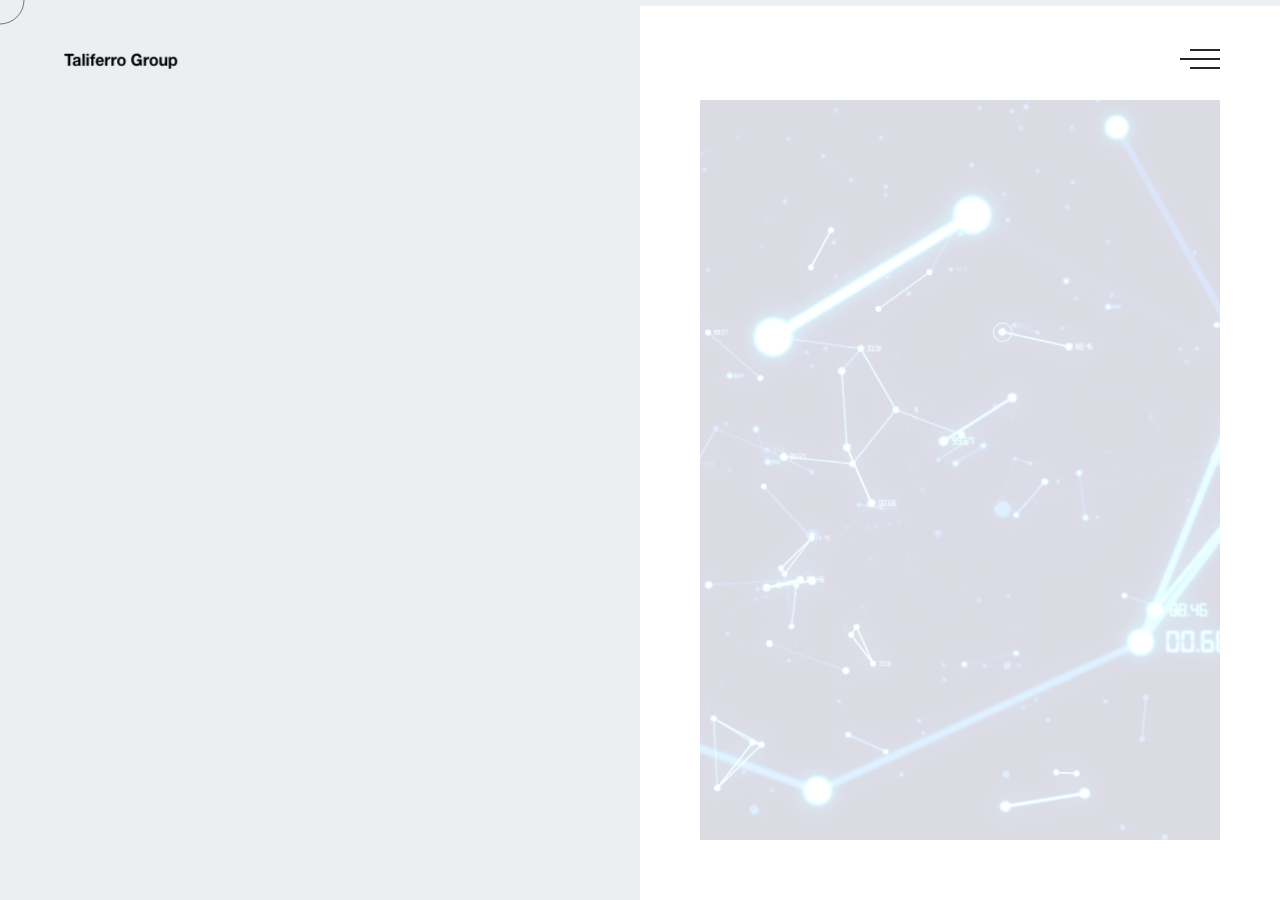
==== index.html @ 8f7f392c "first commit" ====
<!DOCTYPE html>
<html lang="en">

<head>
  <meta charset="utf-8" />
  <meta http-equiv="x-ua-compatible" content="ie=edge" />
  <title>Expert API Design Consultation Services | Taliferro Group</title>
  <meta name="description" content="Boost your business with Taliferro Group's API Design Services. Expert in cloud security and agile management for innovative, efficient solutions." />
  <meta name="keywords"
    content="API Design, API Consultation, Taliferro Group, Custom API Solutions, API Integration, API Security, Software Integration, Digital Transformation, API Development, Business Technology Solutions">
  <meta name="viewport" content="width=device-width, initial-scale=1, shrink-to-fit=no" />
  <meta name="author" content="Taliferro Group">
  <meta name="robots" content="index, follow">
  <meta http-equiv="content-language" content="en">
  <meta property="og:title" content="API Design Consulting Services | Taliferro Group">
  <meta property="og:description" content="Innovative API Design and Consulting Services by Taliferro Group.">
  <meta property="og:image" content="https://taliferro.com/img/general/taliferro-group-logo.png">
  <meta property="og:url" content="https://api-consulting.taliferro.com/index.html">
  <meta name="twitter:card" content="summary" />
  <meta name="twitter:site" content="@TaliferroLLC" />
  <meta name="twitter:title" content="API Design Consulting Services | Taliferro Group" />
  <meta name="twitter:description" content="Innovative API Design and Consulting Services by Taliferro Group." />
  <meta name="twitter:image" content="https://taliferro.com/img/general/taliferro-group-logo.png" />
  <meta name="twitter:url" content="https://api-consulting.taliferro.com/index.html" />
  <meta name="msvalidate.01" content="4213E438640647223B0D9E429461D0A1" />
  <link rel="canonical" href="https://api-consulting.taliferro.com/index.html">
  <script type="application/ld+json">
    {
      "@context": "https://schema.org",
      "@type": "WebPage",
      "name": "Taliferro Group - API Consulting Services",
      "description": "Explore Taliferro Group's expert API consulting services. We specialize in API design, cloud security, agile project management, and more.",
      "breadcrumb": {
        "@type": "BreadcrumbList",
        "itemListElement": [
          {
            "@type": "ListItem",
            "position": 1,
            "item": {
              "@id": "https://api-consulting.taliferro.com",
              "name": "Home"
            }
          },
          {
            "@type": "ListItem",
            "position": 2,
            "item": {
              "@id": "https://api-consulting.taliferro.com/api-design-excellence.html",
              "name": "API Design Excellence"
            }
          }
        ]
      },
      "url": "https://api-consulting.taliferro.com/index.html"
    }
    </script>
        
  <meta name="HandheldFriendly" content="true" />
  <link rel="stylesheet" type="text/css" href="https://fonts.googleapis.com/css?family=Cinzel:400,700%7CRaleway:500,500i,600,700%7CMaterial+Icons&amp;display=swap" media="print" onload="this.media='all'"/>
  <link rel="stylesheet" type="text/css" href="css/vendor.css" />
  <link rel="stylesheet" type="text/css" href="css/main.css" />
  <link rel="manifest" href="img/general/manifest.json" />
  <link rel="icon" type="image/x-icon" href="img/general/favicon.ico">
  <link rel="apple-touch-icon" href="img/general/apple-touch-icon.png">
  <link rel='mask-icon' href='img/general/safari-pinned-tab.svg' color='#5195d9'>
  <meta name="msapplication-TileColor" content="#ffffff" />
  <meta name="theme-color" content="#ffffff" />
</head>

<body>
  <div data-barba="wrapper">
    <!-- <div class="preloader text-center bg-dark-2" id="js-preloader" data-arts-theme-text="light">
      <div class="preloader__content">
        <div class="preloader__header mt-auto">
          <div class="preloader__heading h2">Taliferro Group</div>
          <div class="preloader__subline small-caps mt-1" style="color:#e3a8b2">API Design Service</div>
        </div>
        <div class="preloader__counter h5"><span class="preloader__counter-number preloader__counter-current">0</span><span class="preloader__counter-divider">&nbsp;&nbsp;/&nbsp;&nbsp;</span><span
            class="preloader__counter-number preloader__counter-total">100</span></div>
        <div class="preloader__circle"></div>
      </div>
    </div> -->
    <svg class="spinner d-lg-none" id="js-spinner" width="65px" height="65px" viewBox="0 0 66 66" xmlns="http://www.w3.org/2000/svg">
      <circle class="spinner__path" fill="none" stroke-width="6" stroke-linecap="round" cx="33" cy="33" r="30"></circle>
    </svg>
    <div class="curtain transition-curtain" id="js-page-transition-curtain">
      <div class="curtain__wrapper-svg">
        <svg class="curtain-svg" viewBox="0 0 1920 1080" preserveAspectRatio="none" version="1.1" xmlns="http://www.w3.org/2000/svg" xmlns:xlink="http://www.w3.org/1999/xlink">
          <path class="curtain-svg__normal"
            d="M0,0 C305.333333,0 625.333333,0 960,0 C1294.66667,0 1614.66667,0 1920,0 L1920,1080 C1614.66667,1080 1294.66667,1080 960,1080 C625.333333,1080 305.333333,1080 0,1080 L0,0 Z"></path>
          <path class="curtain-svg__curve curtain-svg__curve_top-desktop"
            d="M0,300 C305.333333,100 625.333333,0 960,0 C1294.66667,0 1614.66667,100 1920,300 L1920,1080 C1614.66667,1080 1294.66667,1080 960,1080 C625.333333,1080 305.333333,1080 0,1080 L0,300 Z">
          </path>
          <path class="curtain-svg__curve curtain-svg__curve_top-mobile"
            d="M0,150 C305.333333,50 625.333333,0 960,0 C1294.66667,0 1614.66667,50 1920,150 L1920,1080 C1614.66667,1080 1294.66667,1080 960,1080 C625.333333,1080 305.333333,1080 0,1080 L0,150 Z">
          </path>
          <path class="curtain-svg__curve curtain-svg__curve_bottom-desktop"
            d="M0,0 C305.333333,0 625.333333,0 960,0 C1294.66667,0 1614.66667,0 1920,0 L1920,1080 C1614.66667,980 1294.66667,930 960,930 C625.333333,930 305.333333,980 0,1080 L0,0 Z"></path>
          <path class="curtain-svg__curve curtain-svg__curve_bottom-mobile"
            d="M0,0 C305.333333,0 625.333333,0 960,0 C1294.66667,0 1614.66667,0 1920,0 L1920,1080 C1614.66667,1030 1294.66667,1005 960,1005 C625.333333,1005 305.333333,1030 0,1080 L0,0 Z"></path>
        </svg>
      </div>
    </div>
    <div class="header-curtain curtain" id="js-header-curtain">
      <div class="curtain__wrapper-svg">
        <svg class="curtain-svg" viewBox="0 0 1920 1080" preserveAspectRatio="none" version="1.1" xmlns="http://www.w3.org/2000/svg" xmlns:xlink="http://www.w3.org/1999/xlink">
          <path class="curtain-svg__normal"
            d="M0,0 C305.333333,0 625.333333,0 960,0 C1294.66667,0 1614.66667,0 1920,0 L1920,1080 C1614.66667,1080 1294.66667,1080 960,1080 C625.333333,1080 305.333333,1080 0,1080 L0,0 Z"></path>
          <path class="curtain-svg__curve curtain-svg__curve_top-desktop"
            d="M0,300 C305.333333,100 625.333333,0 960,0 C1294.66667,0 1614.66667,100 1920,300 L1920,1080 C1614.66667,1080 1294.66667,1080 960,1080 C625.333333,1080 305.333333,1080 0,1080 L0,300 Z">
          </path>
          <path class="curtain-svg__curve curtain-svg__curve_top-mobile"
            d="M0,150 C305.333333,50 625.333333,0 960,0 C1294.66667,0 1614.66667,50 1920,150 L1920,1080 C1614.66667,1080 1294.66667,1080 960,1080 C625.333333,1080 305.333333,1080 0,1080 L0,150 Z">
          </path>
          <path class="curtain-svg__curve curtain-svg__curve_bottom-desktop"
            d="M0,0 C305.333333,0 625.333333,0 960,0 C1294.66667,0 1614.66667,0 1920,0 L1920,1080 C1614.66667,980 1294.66667,930 960,930 C625.333333,930 305.333333,980 0,1080 L0,0 Z"></path>
          <path class="curtain-svg__curve curtain-svg__curve_bottom-mobile"
            d="M0,0 C305.333333,0 625.333333,0 960,0 C1294.66667,0 1614.66667,0 1920,0 L1920,1080 C1614.66667,1030 1294.66667,1005 960,1005 C625.333333,1005 305.333333,1030 0,1080 L0,0 Z"></path>
        </svg>
      </div>
    </div>
    <div class="header-curtain header-curtain_transition curtain" id="js-header-curtain-transition">
      <div class="curtain__wrapper-svg">
        <svg class="curtain-svg" viewBox="0 0 1920 1080" preserveAspectRatio="none" version="1.1" xmlns="http://www.w3.org/2000/svg" xmlns:xlink="http://www.w3.org/1999/xlink">
          <path class="curtain-svg__normal"
            d="M0,0 C305.333333,0 625.333333,0 960,0 C1294.66667,0 1614.66667,0 1920,0 L1920,1080 C1614.66667,1080 1294.66667,1080 960,1080 C625.333333,1080 305.333333,1080 0,1080 L0,0 Z"></path>
          <path class="curtain-svg__curve curtain-svg__curve_top-desktop"
            d="M0,300 C305.333333,100 625.333333,0 960,0 C1294.66667,0 1614.66667,100 1920,300 L1920,1080 C1614.66667,1080 1294.66667,1080 960,1080 C625.333333,1080 305.333333,1080 0,1080 L0,300 Z">
          </path>
          <path class="curtain-svg__curve curtain-svg__curve_top-mobile"
            d="M0,150 C305.333333,50 625.333333,0 960,0 C1294.66667,0 1614.66667,50 1920,150 L1920,1080 C1614.66667,1080 1294.66667,1080 960,1080 C625.333333,1080 305.333333,1080 0,1080 L0,150 Z">
          </path>
          <path class="curtain-svg__curve curtain-svg__curve_bottom-desktop"
            d="M0,0 C305.333333,0 625.333333,0 960,0 C1294.66667,0 1614.66667,0 1920,0 L1920,1080 C1614.66667,980 1294.66667,930 960,930 C625.333333,930 305.333333,980 0,1080 L0,0 Z"></path>
          <path class="curtain-svg__curve curtain-svg__curve_bottom-mobile"
            d="M0,0 C305.333333,0 625.333333,0 960,0 C1294.66667,0 1614.66667,0 1920,0 L1920,1080 C1614.66667,1030 1294.66667,1005 960,1005 C625.333333,1005 305.333333,1030 0,1080 L0,0 Z"></path>
        </svg>
      </div>
    </div>
    <div class="cursor" id="js-cursor">
      <div class="cursor__wrapper">
        <div class="cursor__follower">
          <svg version="1.1" xmlns="http://www.w3.org/2000/svg" xmlns:xlink="http://www.w3.org/1999/xlink">
            <circle id="inner" cx="25" cy="25" r="24" style="opacity: 0.6;"></circle>
            <circle id="outer" cx="25" cy="25" r="24" style="stroke-dashoffset: 252.327; stroke-dasharray: 0px, 999999px;"></circle>
          </svg>
        </div>
        <div class="cursor__arrows">
          <div class="cursor__arrow cursor__arrow_up material-icons">keyboard_arrow_up</div>
          <div class="cursor__arrow cursor__arrow_down material-icons">keyboard_arrow_down</div>
          <div class="cursor__arrow cursor__arrow_left material-icons">keyboard_arrow_left</div>
          <div class="cursor__arrow cursor__arrow_right material-icons">keyboard_arrow_right</div>
        </div>
        <div class="cursor__label"></div>
        <div class="cursor__icon material-icons"></div>
      </div>
    </div>
    <header class="header header_menu-right header_fixed container-fluid js-header-sticky" id="page-header" data-arts-theme-text="dark" data-arts-header-sticky-theme="bg-white"
      data-arts-header-logo="primary" data-arts-header-sticky-logo="primary" data-arts-header-overlay-theme="light" data-arts-header-overlay-background="#ffffff">
      <div class="header__container header__controls">
        <div class="row justify-content-between align-items-center">
          <div class="col-auto header__col header__col-left"><a class="logo" href="/">
              <div class="logo__wrapper-img">
                <img class="logo__img-primary" src="img/general/taliferro-group-black.png" alt="Taliferro Group" width="120" />
                <img class="logo__img-secondary" src="img/general/taliferro-group-white.png" alt="Taliferro Group" width="120" />
              </div>
            </a>
          </div>
          <div class="col-auto header__col">
            <div class="header__burger" id="js-burger" data-arts-cursor="data-arts-cursor" data-arts-cursor-scale="1.7" data-arts-cursor-magnetic="data-arts-cursor-magnetic"
              data-arts-cursor-hide-native="true">
              <div class="header__burger-line"></div>
              <div class="header__burger-line"></div>
              <div class="header__burger-line"></div>
            </div>
          </div>
          <div class="header__overlay-menu-back" id="js-submenu-back">
            <div class="arrow arrow-left js-arrow arrow_mini" data-arts-cursor="data-arts-cursor" data-arts-cursor-hide-native="true" data-arts-cursor-scale="0"
              data-arts-cursor-magnetic="data-arts-cursor-magnetic">
              <svg class="svg-circle" viewBox="0 0 60 60" version="1.1" xmlns="http://www.w3.org/2000/svg" xmlns:xlink="http://www.w3.org/1999/xlink">
                <circle class="circle" cx="30" cy="30" r="29" fill="none"></circle>
              </svg>
              <div class="arrow__pointer arrow-left__pointer"></div>
              <div class="arrow__triangle"></div>
            </div>
          </div>
        </div>
      </div>
      <div class="header__wrapper-overlay-menu container-fluid container-fluid_paddings">
        <div class="header__wrapper-menu"> We Also Speicalize In ... <ul class="menu-overlay js-menu-overlay">
            <li class="menu-item-has-children"><a class="h2" href="https://api-consulting.taliferro.com" data-pjax-link="overlayMenu">
                <div class="menu-overlay__item-wrapper split-text js-split-text" data-split-text-type="lines">APIs</div>
              </a>
            </li>
            <li class="menu-item-has-children"><a class="h2" href="https://cloud-architecture-consulting.taliferro.com" data-pjax-link="overlayMenu">
                <div class="menu-overlay__item-wrapper split-text js-split-text" data-split-text-type="lines">Cloud Architecture</div>
              </a>
            </li>
            <li class="menu-item-has-children"><a class="h2" href="https://e-commerce.taliferro.com" data-pjax-link="overlayMenu">
                <div class="menu-overlay__item-wrapper split-text js-split-text" data-split-text-type="lines">eCommerce</div>
              </a>
            </li>
            <li class="menu-item-has-children"><a class="h2" href="https://machine-learning.taliferro.com" data-pjax-link="overlayMenu">
                <div class="menu-overlay__item-wrapper split-text js-split-text" data-split-text-type="lines">Machine Learning</div>
              </a>
            </li>
            <li class="menu-item-has-children"><a class="h2" href="https://agile.taliferro.com" data-pjax-link="overlayMenu">
                <div class="menu-overlay__item-wrapper split-text js-split-text" data-split-text-type="lines">Agile Project Management</div>
              </a>
            </li>
            <li class="menu-item-has-children"><a class="h2" href="https://website-development.taliferro.com" data-pjax-link="overlayMenu">
                <div class="menu-overlay__item-wrapper split-text js-split-text" data-split-text-type="lines">Websites </div>
              </a>
            </li>
          </ul>
        </div>
        <div class="header__wrapper-overlay-widgets">
          <div class="row">
            <div class="col-lg-4 header__widget">
              <div class="header__widget-title small-caps js-split-text split-text" data-split-text-type="lines">Contact</div>
              <div class="header__widget-content js-split-text split-text" data-split-text-type="lines">
                <p><a href="mailto:info@taliferro.com">info@taliferro.com</a><br />+1 206.808.8529<br />
                </p>
              </div>
            </div>
            <div class="col-lg-4 header__widget">
              <div class="header__widget-title small-caps js-split-text split-text" data-split-text-type="lines">Office</div>
              <div class="header__widget-content js-split-text split-text" data-split-text-type="lines">
                <p>1424 11th Ave Ste 400<br />Seattle, Wa 98122<br />USA<br />
                </p>
              </div>
            </div>
            <div class="col-lg-4 header__widget">
              <div class="header__widget-title small-caps js-split-text split-text" data-split-text-type="lines">Work With Us</div>
              <div class="header__widget-content js-split-text split-text" data-split-text-type="lines">
                <p><a href="https://taliferro.com/contact-taliferro-group">Get in Touch</a><br />
                </p>
              </div>
            </div>
          </div>
        </div>
      </div>
    </header>
    <div class="js-smooth-scroll bg-light-1" id="page-wrapper" data-barba="container">
      <main class="page-wrapper__content">
        <section class="section section-masthead section-fullheight text-center text-lg-right pt-large pt-md-0" data-arts-os-animation="data-arts-os-animation"
          data-background-color="var(--color-light-1)">
          <div class="section-masthead__inner section-fullheight__inner section-fullheight__inner_mobile-auto">
            <div class="row no-gutters h-100 align-items-center">
              <div class="col-lg-6 h-100">
                <div class="container-fluid container-fluid_paddings h-100 container_py-xs-0">
                  <div class="row align-items-center h-100">
                    <div class="col">
                      <header class="section-masthead__header justify-content-center">
                        <div class="section-masthead__subheading small-caps mt-0 mb-1 mb-md-2 split-text js-split-text" data-split-text-type="lines,words" data-split-text-set="words"><span>Upgrade
                            Your Digital Connectivity with Our API Design Services</span></div>
                        <div class="w-100"></div>
                        <div class="section-masthead__heading split-text js-split-text" data-split-text-type="lines,words" data-split-text-set="words">
                          <h1 class="h1 mt-0 mb-0">Expert API Design and Strategy</h1>
                        </div>
                      </header>
                    </div>
                  </div>
                  <div class="section-masthead__wrapper-scroll-down section-masthead__wrapper-scroll-down_right d-none d-lg-block">
                    <div class="circle-button js-circle-button" data-arts-os-animation="true">
                      <div class="circle-button__outer">
                        <div class="circle-button__wrapper-label">
                          <div class="circle-button__label small-caps">Scroll Down</div>
                        </div>
                      </div>
                      <div class="circle-button__inner">
                        <div class="circle-button__circle" data-arts-scroll-down="data-arts-scroll-down" data-arts-cursor="data-arts-cursor" data-arts-cursor-hide-native="true"
                          data-arts-cursor-scale="0">
                          <svg class="svg-circle" viewBox="0 0 60 60" version="1.1" xmlns="http://www.w3.org/2000/svg" xmlns:xlink="http://www.w3.org/1999/xlink">
                            <circle class="circle" cx="30" cy="30" r="29" fill="none"></circle>
                          </svg>
                        </div>
                        <div class="circle-button__icon circle-button__icon-touch">
                          <svg enable-background="new 0 0 64 64" height="512" viewBox="0 0 64 64" width="512" xmlns="http://www.w3.org/2000/svg">
                            <path
                              d="m32 8c-1.104 0-2 .896-2 2v39.899l-14.552-15.278c-.761-.799-2.026-.832-2.828-.069-.8.762-.831 2.027-.069 2.827l16.62 17.449c.756.756 1.76 1.172 2.829 1.172 1.068 0 2.073-.416 2.862-1.207l16.586-17.414c.762-.8.73-2.065-.069-2.827-.799-.763-2.065-.731-2.827.069l-14.552 15.342v-39.963c0-1.104-.896-2-2-2z">
                            </path>
                          </svg>
                        </div>
                        <div class="circle-button__icon circle-button__icon-mouse">
                          <svg class="svg-mouse" width="23px" height="35px" viewBox="0 0 23 35" version="1.1" xmlns="http://www.w3.org/2000/svg" xmlns:xlink="http://www.w3.org/1999/xlink">
                            <path class="svg-mouse__border"
                              d="M11.5,0 C5.15875132,0 0,5.23135343 0,11.6610111 L0,23.3396542 C0,29.7691456 5.15875132,35 11.5,35 C17.8412487,35 23,29.7693119 23,23.3396542 L23,11.6610111 C23,5.23135343 17.8410847,0 11.5,0 Z M21.7222404,23.3396542 C21.7222404,29.0545544 17.136538,33.7037222 11.5,33.7037222 C5.86346203,33.7037222 1.27775956,29.0545544 1.27775956,23.3396542 L1.27775956,11.6610111 C1.27775956,5.946111 5.86346203,1.29627781 11.5,1.29627781 C17.136538,1.29627781 21.7222404,5.94594466 21.7222404,11.6610111 L21.7222404,23.3396542 Z">
                            </path>
                            <path class="svg-mouse__wheel"
                              d="M11.5,4 C11.2238902,4 11,4.28321727 11,4.63321727 L11,10.3667827 C11,10.7167827 11.2238902,11 11.5,11 C11.7761098,11 12,10.7167827 12,10.3667827 L12,4.63321727 C11.9998717,4.28321727 11.7761098,4 11.5,4 Z">
                            </path>
                          </svg>
                        </div>
                      </div>
                    </div>
                  </div>
                </div>
              </div>
              <div class="col-lg-6 align-self-stretch">
                <div class="section-image section-masthead__background section-masthead__background_halfscreen section-masthead__background_halfscreen-gutters mt-small mt-md-0">
                  <div class="section-image__wrapper js-transition-img" data-arts-parallax="data-arts-parallax" data-arts-parallax-factor="0.15">
                    <div class="js-transition-img__transformed-el">
                      <div class="lazy-bg" data-src="img/assets/sectionAbout/interconnected-apis-abstract.webp"
                        title="Innovative API Design Concept by Taliferro Group - Illustrating Seamless Integration and Modern Digital Connectivity."></div>
                    </div>
                  </div>
                  <div class="section-masthead__bg bg-white"></div>
                </div>
              </div>
            </div>
          </div>
        </section>
        <div class="container">
          <div class="row justify-content-center">
            <div class="col-lg-10">
              <section class="section section-content clearfix pt-medium text-center" data-arts-os-animation="data-arts-os-animation">
                <div class="section-content__inner">
                  <div class="w-100"></div>
                  <div class="section__headline mb-1 mb-md-2 mx-auto"></div>
                  <div class="w-100"></div>
                  <div class="section-content__heading split-text js-split-text" data-split-text-type="lines,words" data-split-text-set="words">
                    <h3>Customized API Solutions</h3>
                  </div>
                </div>
              </section>
            </div>
          </div>
        </div>
        <aside class="aside aside-counters section pt-xsmall text-center">
          <div class="container">
            <div class="row justify-content-center">
              <div class="aside-counters__wrapper-item col-12">
                <div class="counter js-counter" data-counter-start="0" data-counter-target="12" data-counter-duration="4">
                  <div class="counter__number js-counter__number">12</div>
                  <div class="counter__label">Years designing APIs</div>
                </div>
              </div>
            </div>
          </div>
        </aside>
        <section class="section section-services section-content mb-medium mt-medium" data-arts-os-animation="data-arts-os-animation">
          <div class="container-fluid no-gutters section-services__container">
            <div class="row no-gutters align-items-center">
              <div class="col-lg-7 order-lg-1">
                <div class="section-content__image overflow">
                  <div class="section-content__image-inner">
                    <section class="section section-image">
                      <div class="section-image__wrapper" data-arts-parallax="data-arts-parallax" data-arts-parallax-factor="0.15">
                        <div class="lazy"><img data-src="img/assets/sectionServices/trustworthy-api-design.webp" src="#"
                            alt="Expert Team Collaborating on Custom API Design Solutions - Bridging Software for Enhanced Business Functionality." width="1920" height="1280" /></div>
                      </div>
                    </section>
                  </div>
                </div>
              </div>
              <div class="col-lg-5 order-lg-2">
                <div class="section-services__wrapper-content">
                  <section class="section section-content clearfix container-fluid pt-md-0 pb-md-0 pt-small" data-arts-os-animation="data-arts-os-animation">
                    <div class="section-content__inner">
                      <div class="w-100"></div>
                      <div class="section-content__heading split-text js-split-text mb-0-5" data-split-text-type="lines,words" data-split-text-set="words">
                        <div class="small-caps">Expert Consultation for Robust API Design</div>
                      </div>
                      <div class="w-100"></div>
                      <div class="section-content__heading split-text js-split-text" data-split-text-type="lines,words" data-split-text-set="words">
                        <h2>Reach Your Digital Potential</h2>
                      </div>
                      <div class="w-100"></div>
                      <div class="section-content__text split-text js-split-text mt-1" data-split-text-type="lines" data-split-text-set="lines">
                        <p>Our service is more than just coding. It's about understanding your business needs and creating APIs (Application Programming Interfaces) that act as perfect conduits
                          between your software and others. </p>
                        <p>We ensure your systems communicate flawlessly, whether it's for data exchange, functionality sharing, or integrating third-party services. </p>
                      </div>
                      <div class="w-100"></div>
                      <div class="section-content__button mt-2"><a class="d-inline-block no-highlight" title="5 Tips For Proper API Design"
                          href="https://blog.taliferro.com/feb2023/feb022023/five-tips-for-proper-api-design.html" target="_blank">
                          <div class="arrow arrow-right js-arrow" data-arts-cursor="data-arts-cursor" data-arts-cursor-hide-native="true" data-arts-cursor-scale="0"
                            data-arts-cursor-magnetic="data-arts-cursor-magnetic">
                            <svg class="svg-circle" viewBox="0 0 60 60" version="1.1" xmlns="http://www.w3.org/2000/svg" xmlns:xlink="http://www.w3.org/1999/xlink">
                              <circle class="circle" cx="30" cy="30" r="29" fill="none"></circle>
                            </svg>
                            <div class="arrow__pointer arrow-right__pointer"></div>
                            <div class="arrow__triangle"></div>
                          </div>
                        </a>
                      </div>
                    </div>
                  </section>
                </div>
              </div>
            </div>
            <div class="section-services__wrapper-letter section-services__wrapper-letter_right">
              <div class="section-services__letter" data-arts-parallax="element" data-arts-parallax-y="-30%">A</div>
            </div>
          </div>
        </section>
        <section class="section section-services section-content mb-medium mt-medium" data-arts-os-animation="data-arts-os-animation">
          <div class="container section-services__container">
            <div class="row no-gutters align-items-center">
              <div class="col-lg-5 order-lg-2">
                <div class="section-content__image overflow">
                  <div class="section-content__image-inner">
                    <section class="section section-image">
                      <div class="section-image__wrapper" data-arts-parallax="data-arts-parallax" data-arts-parallax-factor="0.15">
                        <div class="lazy"><img data-src="img/assets/sectionServices/reliable-api-peaceful-integration.webp" src="#"
                            alt="Advanced Secure API Structure Designed by Taliferro Group - Highlighting Robust Security Protocols in API Development." width="1280" height="1920" /></div>
                      </div>
                    </section>
                  </div>
                </div>
              </div>
              <div class="col-lg-7 order-lg-1">
                <div class="section-services__wrapper-content">
                  <section class="section section-content clearfix container-fluid pt-md-0 pb-md-0 pt-small pl-md-0" data-arts-os-animation="data-arts-os-animation">
                    <div class="section-content__inner">
                      <div class="w-100"></div>
                      <div class="section-content__heading split-text js-split-text mb-0-5" data-split-text-type="lines,words" data-split-text-set="words">
                        <div class="small-caps">Tailored API Strategies: Crafting Your Digital Language</div>
                      </div>
                      <div class="w-100"></div>
                      <div class="section-content__heading split-text js-split-text" data-split-text-type="lines,words" data-split-text-set="words">
                        <h2>Custom Solutions for Diverse Needs</h2>
                      </div>
                      <div class="w-100"></div>
                      <div class="section-content__text split-text js-split-text mt-1" data-split-text-type="lines" data-split-text-set="lines">
                        <p>Security is paramount! Our API designs come fortified with the latest security protocols, ensuring safe data transmission and protecting your digital assets. </p>
                        <p>We also focus on reliability, ensuring your APIs perform consistently under various conditions.</p>
                      </div>
                      <div class="w-100"></div>
                      <div class="section-content__button mt-2"><a class="d-inline-block no-highlight" title="Read About the Advantages and Disadvantages of Bespoke Development"
                          href="https://blog.taliferro.com/sep2023/sep292023/the-advantages-and-disadvantages-of-bespoke-software-development-a-balanced-perspective.html" target="_blank">
                          <div class="arrow arrow-right js-arrow" data-arts-cursor="data-arts-cursor" data-arts-cursor-hide-native="true" data-arts-cursor-scale="0"
                            data-arts-cursor-magnetic="data-arts-cursor-magnetic">
                            <svg class="svg-circle" viewBox="0 0 60 60" version="1.1" xmlns="http://www.w3.org/2000/svg" xmlns:xlink="http://www.w3.org/1999/xlink">
                              <circle class="circle" cx="30" cy="30" r="29" fill="none"></circle>
                            </svg>
                            <div class="arrow__pointer arrow-right__pointer"></div>
                            <div class="arrow__triangle"></div>
                          </div>
                        </a>
                      </div>
                    </div>
                  </section>
                </div>
              </div>
            </div>
          </div>
          <div class="section-services__wrapper-letter section-services__wrapper-letter_left">
            <div class="section-services__letter" data-arts-parallax="element" data-arts-parallax-y="-30%">P</div>
          </div>
        </section>
        <section class="section section-services section-content mb-medium mt-medium" data-arts-os-animation="data-arts-os-animation">
          <div class="container-fluid section-services__container">
            <div class="row no-gutters align-items-center justify-content-center">
              <div class="col-lg-5 order-lg-1">
                <div class="section-content__image overflow">
                  <div class="section-content__image-inner">
                    <section class="section section-image">
                      <div class="section-image__wrapper" data-arts-parallax="data-arts-parallax" data-arts-parallax-factor="0.15">
                        <div class="lazy"><img data-src="img/assets/sectionServices/well-designed-api-security.webp" src="#"
                            alt="Consultation Session with Clients - Personalized Approach to Tailored API Design and Strategy." width="1920" height="1920" /></div>
                      </div>
                    </section>
                  </div>
                </div>
              </div>
              <div class="col-lg-5 order-lg-2">
                <div class="section-services__wrapper-content">
                  <section class="section section-content clearfix container-fluid pt-md-0 pb-md-0 pt-small pr-md-0" data-arts-os-animation="data-arts-os-animation">
                    <div class="section-content__inner">
                      <div class="w-100"></div>
                      <div class="section-content__heading split-text js-split-text mb-0-5" data-split-text-type="lines,words" data-split-text-set="words">
                        <div class="small-caps">Secure and Scalable: Building Trust in Your Digital Infrastructure</div>
                      </div>
                      <div class="w-100"></div>
                      <div class="section-content__heading split-text js-split-text" data-split-text-type="lines,words" data-split-text-set="words">
                        <h2>Security and Reliability at the Forefront</h2>
                      </div>
                      <div class="w-100"></div>
                      <div class="section-content__text split-text js-split-text mt-1" data-split-text-type="lines" data-split-text-set="lines">
                        <p>Security is paramount. Our API designs come fortified with the latest security protocols, ensuring safe data transmission and protecting your digital assets. </p>
                        <p>We also focus on reliability, ensuring your APIs perform consistently under various conditions.</p>
                      </div>
                      <div class="w-100"></div>
                      <div class="section-content__button mt-2"><a class="d-inline-block no-highlight" title="IS YOUR API SECURE? Check your API Now." href="https://blog.taliferro.com/dec2023/dec012023/how-to-assess-your-apis-security-introducing-taliferro-groups-self-assessment-tool.html"
                          target="_blank">
                          <div class="arrow arrow-right js-arrow" data-arts-cursor="data-arts-cursor" data-arts-cursor-hide-native="true" data-arts-cursor-scale="0"
                            data-arts-cursor-magnetic="data-arts-cursor-magnetic">
                            <svg class="svg-circle" viewBox="0 0 60 60" version="1.1" xmlns="http://www.w3.org/2000/svg" xmlns:xlink="http://www.w3.org/1999/xlink">
                              <circle class="circle" cx="30" cy="30" r="29" fill="none"></circle>
                            </svg>
                            <div class="arrow__pointer arrow-right__pointer"></div>
                            <div class="arrow__triangle"></div>
                          </div>
                        </a>
                      </div>
                    </div>
                  </section>
                </div>
              </div>
            </div>
          </div>
          <div class="section-services__wrapper-letter section-services__wrapper-letter_right">
            <div class="section-services__letter" data-arts-parallax="element" data-arts-parallax-y="-30%">I</div>
          </div>
        </section>
        <section class="section section-services section-content mb-medium mt-medium" data-arts-os-animation="data-arts-os-animation">
          <div class="container-fluid no-gutters section-services__container">
            <div class="row no-gutters align-items-center">
              <div class="col-lg-7 order-lg-2">
                <div class="section-content__image overflow">
                  <div class="section-content__image-inner">
                    <section class="section section-image">
                      <div class="section-image__wrapper" data-arts-parallax="data-arts-parallax" data-arts-parallax-factor="0.15">
                        <div class="lazy"><img data-src="img/assets/sectionServices/api-safety-and-Peace.webp" src="#" alt="API Design Consultation Service" width="1920" height="1280" /></div>
                      </div>
                    </section>
                  </div>
                </div>
              </div>
              <div class="col-lg-5 order-lg-1">
                <div class="section-services__wrapper-content">
                  <section class="section section-content clearfix container-fluid pt-md-0 pb-md-0 pt-small" data-arts-os-animation="data-arts-os-animation">
                    <div class="section-content__inner">
                      <div class="w-100"></div>
                      <div class="section-content__heading split-text js-split-text mb-0-5" data-split-text-type="lines,words" data-split-text-set="words">
                        <div class="small-caps">Integration for Innovation: Expanding Your Business Horizons</div>
                      </div>
                      <div class="w-100"></div>
                      <div class="section-content__heading split-text js-split-text" data-split-text-type="lines,words" data-split-text-set="words">
                        <h2>Empowering Your Business Through Integration</h2>
                      </div>
                      <div class="w-100"></div>
                      <div class="section-content__text split-text js-split-text mt-1" data-split-text-type="lines" data-split-text-set="lines">
                        <p>With our API Design Consultation, you're not just improving software interactions; you're opening new avenues for business growth and innovation. </p>
                        <p>Efficient APIs mean smoother operations, better customer experiences, and new opportunities for collaboration and expansion.</p>
                      </div>
                      <div class="w-100"></div>
                      <div class="section-content__button mt-2"><a class="d-inline-block no-highlight" title="Read Integration for Innovation: Boost Revenue with Technology" href="https://blog.taliferro.com/dec2023/dec142023/boost-revenue-with-tech-small-business-guide.html">
                          <div class="arrow arrow-right js-arrow" data-arts-cursor="data-arts-cursor" data-arts-cursor-hide-native="true" data-arts-cursor-scale="0"
                            data-arts-cursor-magnetic="data-arts-cursor-magnetic">
                            <svg class="svg-circle" viewBox="0 0 60 60" version="1.1" xmlns="http://www.w3.org/2000/svg" xmlns:xlink="http://www.w3.org/1999/xlink">
                              <circle class="circle" cx="30" cy="30" r="29" fill="none"></circle>
                            </svg>
                            <div class="arrow__pointer arrow-right__pointer"></div>
                            <div class="arrow__triangle"></div>
                          </div>
                        </a>
                      </div>
                    </div>
                  </section>
                </div>
              </div>
            </div>
            <div class="section-services__wrapper-letter section-services__wrapper-letter_left">
              <div class="section-services__letter" data-arts-parallax="element" data-arts-parallax-y="-30%">S</div>
            </div>
          </div>
        </section>
        <section class="section section-services section-content mb-medium mt-medium" data-arts-os-animation="data-arts-os-animation">
          <div class="container-fluid section-services__container">
            <div class="row no-gutters align-items-center justify-content-center">
              <div class="col-lg-5 order-lg-1">
                <div class="section-content__image overflow">
                  <div class="section-content__image-inner">
                    <section class="section section-image">
                      <div class="section-image__wrapper" data-arts-parallax="data-arts-parallax" data-arts-parallax-factor="0.15">
                        <div class="lazy"><img data-src="img/assets/sectionServices/api-security-confidence.webp" src="#"
                            alt="Cutting-Edge Technology and Innovation in API Design - Taliferro Group Leading the Way in Digital Transformation." width="1920" height="1920" /></div>
                      </div>
                    </section>
                  </div>
                </div>
              </div>
              <div class="col-lg-5 order-lg-2">
                <div class="section-services__wrapper-content">
                  <section class="section section-content clearfix container-fluid pt-md-0 pb-md-0 pt-small pr-md-0" data-arts-os-animation="data-arts-os-animation">
                    <div class="section-content__inner">
                      <div class="w-100"></div>
                      <div class="section-content__heading split-text js-split-text mb-0-5" data-split-text-type="lines,words" data-split-text-set="words">
                        <div class="small-caps">Partnering for Success: Your Journey Towards Digital Excellence</div>
                      </div>
                      <div class="w-100"></div>
                      <div class="section-content__heading split-text js-split-text" data-split-text-type="lines,words" data-split-text-set="words">
                        <h2>Your Partner in Digital Transformation</h2>
                      </div>
                      <div class="w-100"></div>
                      <div class="section-content__text split-text js-split-text mt-1" data-split-text-type="lines" data-split-text-set="lines">
                        <p>Choose Taliferro Group for your API Design needs. Let us help you build the digital bridges that will connect your business to a world of possibilities. </p>
                        <p>Together, let's create APIs that not only work but excel in efficiency, speed and scalability.</p>
                      </div>
                      <div class="w-100"></div>
                      <div class="section-content__button mt-2"><a class="d-inline-block no-highlight" title="Read About Strategic Approach to Digital Transformation" href="https://blog.taliferro.com/feb2023/feb202023/strategic-approach-to-digital-transformation.html">
                        <div class="arrow arrow-right js-arrow" data-arts-cursor="data-arts-cursor" data-arts-cursor-hide-native="true" data-arts-cursor-scale="0"
                          data-arts-cursor-magnetic="data-arts-cursor-magnetic">
                          <svg class="svg-circle" viewBox="0 0 60 60" version="1.1" xmlns="http://www.w3.org/2000/svg" xmlns:xlink="http://www.w3.org/1999/xlink">
                            <circle class="circle" cx="30" cy="30" r="29" fill="none"></circle>
                          </svg>
                          <div class="arrow__pointer arrow-right__pointer"></div>
                          <div class="arrow__triangle"></div>
                        </div>
                      </a>
                    </div>

                    </div>
                  </section>
                </div>
              </div>
            </div>
          </div>
        </section>
        <div class="container section pt-medium pb-medium">
          <div class="row">
            <div class="col">
              <section class="section section-content clearfix text-center" data-arts-os-animation="data-arts-os-animation">
                <div class="section-content__inner">
                  <div class="w-100"></div>
                  <div class="section__headline mb-1 mb-md-2 mx-auto"></div>
                  <div class="w-100"></div>
                  <div class="section-content__heading split-text js-split-text" data-split-text-type="lines,words" data-split-text-set="words">
                    <h2>Key API Deliverables</h2>
                  </div>
                </div>
              </section>
            </div>
          </div>
          <div class="row justify-content-between mt-small">
            <div class="col-lg-6">
              <section class="section section-content clearfix" data-arts-os-animation="data-arts-os-animation">
                <div class="section-content__inner">
                  <div class="w-100"></div>
                  <div class="section-content__heading split-text js-split-text mb-0-5" data-split-text-type="lines,words" data-split-text-set="words">
                    <h4><a href="https://blog.taliferro.com/dec2023/dec102023/custom-software-solutions-by-taliferro-group.html">Custom API Development</a></h4>
                  </div>
                </div>
              </section>
            </div>
            <div class="col-lg-6">
              <section class="section section-content clearfix" data-arts-os-animation="data-arts-os-animation">
                <div class="section-content__inner">
                  <div class="w-100"></div>
                  <div class="section-content__text split-text js-split-text" data-split-text-type="lines" data-split-text-set="lines">
                    <p>Development of bespoke APIs tailored to fit your specific business needs, enabling seamless integration and communication between different software systems or services.</p>
                  </div>
                </div>
              </section>
            </div>
          </div>
          <div class="row justify-content-between mt-small">
            <div class="col-lg-6">
              <section class="section section-content clearfix" data-arts-os-animation="data-arts-os-animation">
                <div class="section-content__inner">
                  <div class="w-100"></div>
                  <div class="section-content__heading split-text js-split-text mb-0-5" data-split-text-type="lines,words" data-split-text-set="words">
                    <h4><a href="https://blog.taliferro.com/nov2022/nov232022/api-design-best-practices.html">API Integration Plan</a></h4>
                  </div>
                </div>
              </section>
            </div>
            <div class="col-lg-6">
              <section class="section section-content clearfix" data-arts-os-animation="data-arts-os-animation">
                <div class="section-content__inner">
                  <div class="w-100"></div>
                  <div class="section-content__text split-text js-split-text" data-split-text-type="lines" data-split-text-set="lines">
                    <p>A strategic plan outlining the approach for integrating existing APIs into your systems, ensuring compatibility, efficiency, and optimal performance.</p>
                  </div>
                </div>
              </section>
            </div>
          </div>
          <div class="row justify-content-between mt-small">
            <div class="col-lg-6">
              <section class="section section-content clearfix" data-arts-os-animation="data-arts-os-animation">
                <div class="section-content__inner">
                  <div class="w-100"></div>
                  <div class="section-content__heading split-text js-split-text mb-0-5" data-split-text-type="lines,words" data-split-text-set="words">
                    <h4><a href="https://blog.taliferro.com/oct2022/oct032022/api-security-checklist.html">API Security Audit</a></h4>
                  </div>
                </div>
              </section>
            </div>
            <div class="col-lg-6">
              <section class="section section-content clearfix" data-arts-os-animation="data-arts-os-animation">
                <div class="section-content__inner">
                  <div class="w-100"></div>
                  <div class="section-content__text split-text js-split-text" data-split-text-type="lines" data-split-text-set="lines">
                    <p>A thorough examination of your APIs to identify and address security vulnerabilities, ensuring robust protection against potential breaches and threats.</p>
                  </div>
                </div>
              </section>
            </div>
          </div>
          <div class="row justify-content-between mt-small">
            <div class="col-lg-6">
              <section class="section section-content clearfix" data-arts-os-animation="data-arts-os-animation">
                <div class="section-content__inner">
                  <div class="w-100"></div>
                  <div class="section-content__heading split-text js-split-text mb-0-5" data-split-text-type="lines,words" data-split-text-set="words">
                    <h4><a href="https://blog.taliferro.com/jun2023/jun252023/mastering-apigee.html">API Performance Optimization Report</a></h4>
                  </div>
                </div>
              </section>
            </div>
            <div class="col-lg-6">
              <section class="section section-content clearfix" data-arts-os-animation="data-arts-os-animation">
                <div class="section-content__inner">
                  <div class="w-100"></div>
                  <div class="section-content__text split-text js-split-text" data-split-text-type="lines" data-split-text-set="lines">
                    <p>A detailed report providing insights and recommendations on improving the performance of your APIs, focusing on aspects like response times, data handling, and scalability.</p>
                  </div>
                </div>
              </section>
            </div>
          </div>
          <div class="row justify-content-between mt-small">
            <div class="col-lg-6">
              <section class="section section-content clearfix" data-arts-os-animation="data-arts-os-animation">
                <div class="section-content__inner">
                  <div class="w-100"></div>
                  <div class="section-content__heading split-text js-split-text mb-0-5" data-split-text-type="lines,words" data-split-text-set="words">
                    <h4><a href="https://blog.taliferro.com/feb2023/feb072023/mistakes-in-configuring-an-api-gateway.html">API Testing and Validation</a></h4>
                  </div>
                </div>
              </section>
            </div>
            <div class="col-lg-6">
              <section class="section section-content clearfix" data-arts-os-animation="data-arts-os-animation">
                <div class="section-content__inner">
                  <div class="w-100"></div>
                  <div class="section-content__text split-text js-split-text" data-split-text-type="lines" data-split-text-set="lines">
                    <p>Rigorous testing of your APIs to validate their functionality, reliability, and compatibility, ensuring they meet the required specifications and business objectives.</p>
                  </div>
                </div>
              </section>
            </div>
          </div>
        </div>
        <section class="section section-testimonials bg-white pt-medium pb-medium pb-medium">
          <div class="swiper-container slider slider-testimonials js-slider-testimonials" data-speed="2000">
            <div class="swiper-wrapper">
              <div class="swiper-slide">
                <div class="container figure-testimonial text-center">
                  <div class="row justify-content-center">
                    <div class="col-lg-8">
                      <div class="figure-testimonial__sign mx-auto"><img src="img/general/quote.png" alt="Testimonials about Taliferro Group's API Design" /></div>
                      <div class="slider-testimonials__text split-text js-split-text" data-split-text-type="lines" data-split-text-set="lines">
                        <blockquote class="figure-testimonial__text">Ty has been a technical subject matter expert for RESTful API design on my team since 2010. Ty authored the bulk of AT&T's
                          Guidelines for RESTful API Design.</blockquote>
                        <div class="figure-testimonial__author small-caps mt-2">Ed Lambert</div>
                      </div>
                    </div>
                  </div>
                </div>
              </div>
              <div class="swiper-slide">
                <div class="container figure-testimonial text-center">
                  <div class="row justify-content-center">
                    <div class="col-lg-8">
                      <div class="figure-testimonial__sign mx-auto"><img src="img/general/quote.png" alt="Testimonials about API Governance" /></div>
                      <div class="slider-testimonials__text split-text js-split-text" data-split-text-type="lines" data-split-text-set="lines">
                        <blockquote class="figure-testimonial__text">Ty sits as a member of the North Bound API Governance team representing the Developer Advocacy group to ensure that APIs that are
                          to be published by AT&T adhere to RESTful best practices, as defined by the industry as well as defined internally by AT&T.</blockquote>
                        <div class="figure-testimonial__author small-caps mt-2">Karthic Raghavan</div>
                      </div>
                    </div>
                  </div>
                </div>
              </div>
              <div class="swiper-slide">
                <div class="container figure-testimonial text-center">
                  <div class="row justify-content-center">
                    <div class="col-lg-8">
                      <div class="figure-testimonial__sign mx-auto"><img src="img/general/quote.png" alt="Testimonials about API Design" /></div>
                      <div class="slider-testimonials__text split-text js-split-text" data-split-text-type="lines" data-split-text-set="lines">
                        <blockquote class="figure-testimonial__text">Ty developed proper architecture deliverables and pushed to have them all reviwe by the team, such as security, caching strategy,
                          implementation plan, technology plan, and capability roadmap.</blockquote>
                        <div class="figure-testimonial__author small-caps mt-2">Kevin Stride</div>
                      </div>
                    </div>
                  </div>
                </div>
              </div>
              <div class="swiper-slide">
                <div class="container figure-testimonial text-center">
                  <div class="row justify-content-center">
                    <div class="col-lg-8">
                      <div class="figure-testimonial__sign mx-auto"><img src="img/general/quote.png" alt="Testimonials about API Consulting Value" /></div>
                      <div class="slider-testimonials__text split-text js-split-text" data-split-text-type="lines" data-split-text-set="lines">
                        <blockquote class="figure-testimonial__text">His most outstanding “value” from what I have seen is his attitude towards continuous improvement. Always greeting with a smile is
                          his forte which makes other co­workers like myself and others work energetically and focus on what is being done what needs to be done.</blockquote>
                        <div class="figure-testimonial__author small-caps mt-2">Raviteja Cheruvu</div>
                      </div>
                    </div>
                  </div>
                </div>
              </div>
              <div class="swiper-slide">
                <div class="container figure-testimonial text-center">
                  <div class="row justify-content-center">
                    <div class="col-lg-8">
                      <div class="figure-testimonial__sign mx-auto"><img src="img/general/quote.png" alt="Testimonials about API Design Best Practices" /></div>
                      <div class="slider-testimonials__text split-text js-split-text" data-split-text-type="lines" data-split-text-set="lines">
                        <blockquote class="figure-testimonial__text">It was great pleasure working with Ty discussing various architecture requirements and best practices for the project. His valuable
                          inputs really helped in shaping early aspects of Canvas especially when each of our teams were not aligned.</blockquote>
                        <div class="figure-testimonial__author small-caps mt-2">Nilaf Talapady</div>
                      </div>
                    </div>
                  </div>
                </div>
              </div>
            </div>
            <div class="container slider-testimonials__footer mt-xsmall">
              <div class="row justify-content-center align-items-center slider-testimonials__row no-gutters">
                <div class="col-auto">
                  <div class="slider__dots js-slider__dots">
                    <div class="slider__dot slider__dot_active">
                      <svg class="svg-circle" viewBox="0 0 60 60" version="1.1" xmlns="http://www.w3.org/2000/svg" xmlns:xlink="http://www.w3.org/1999/xlink">
                        <circle class="circle" cx="30" cy="30" r="29" fill="none"></circle>
                      </svg>
                    </div>
                    <div class="slider__dot">
                      <svg class="svg-circle" viewBox="0 0 60 60" version="1.1" xmlns="http://www.w3.org/2000/svg" xmlns:xlink="http://www.w3.org/1999/xlink">
                        <circle class="circle" cx="30" cy="30" r="29" fill="none"></circle>
                      </svg>
                    </div>
                    <div class="slider__dot">
                      <svg class="svg-circle" viewBox="0 0 60 60" version="1.1" xmlns="http://www.w3.org/2000/svg" xmlns:xlink="http://www.w3.org/1999/xlink">
                        <circle class="circle" cx="30" cy="30" r="29" fill="none"></circle>
                      </svg>
                    </div>
                    <div class="slider__dot">
                      <svg class="svg-circle" viewBox="0 0 60 60" version="1.1" xmlns="http://www.w3.org/2000/svg" xmlns:xlink="http://www.w3.org/1999/xlink">
                        <circle class="circle" cx="30" cy="30" r="29" fill="none"></circle>
                      </svg>
                    </div>
                  </div>
                </div>
              </div>
            </div>
            <div class="slider-testimonials__arrows container-fluid">
              <div class="slider__arrow slider__arrow_left js-slider__arrow-prev">
                <div class="arrow arrow-left js-arrow" data-arts-cursor="data-arts-cursor" data-arts-cursor-hide-native="true" data-arts-cursor-scale="0"
                  data-arts-cursor-magnetic="data-arts-cursor-magnetic">
                  <svg class="svg-circle" viewBox="0 0 60 60" version="1.1" xmlns="http://www.w3.org/2000/svg" xmlns:xlink="http://www.w3.org/1999/xlink">
                    <circle class="circle" cx="30" cy="30" r="29" fill="none"></circle>
                  </svg>
                  <div class="arrow__pointer arrow-left__pointer"></div>
                  <div class="arrow__triangle"></div>
                </div>
              </div>
              <div class="slider__arrow slider__arrow_right js-slider__arrow-next">
                <div class="arrow arrow-right js-arrow" data-arts-cursor="data-arts-cursor" data-arts-cursor-hide-native="true" data-arts-cursor-scale="0"
                  data-arts-cursor-magnetic="data-arts-cursor-magnetic">
                  <svg class="svg-circle" viewBox="0 0 60 60" version="1.1" xmlns="http://www.w3.org/2000/svg" xmlns:xlink="http://www.w3.org/1999/xlink">
                    <circle class="circle" cx="30" cy="30" r="29" fill="none"></circle>
                  </svg>
                  <div class="arrow__pointer arrow-right__pointer"></div>
                  <div class="arrow__triangle"></div>
                </div>
              </div>
            </div>
          </div>
        </section>
        <section class="container-fluid section section-nav-projects section-fullheight text-center" data-arts-os-animation="data-arts-os-animation">
          <div class="section-fullheight__inner section-nav-projects__inner_actual">
            <div class="section__divider section__divider_top"></div>
            <header class="section-nav-projects__header"><a class="section-nav-projects__link" href="api-design-excellence.html" data-pjax-link="flyingImage">
                <div class="section-nav-projects__subheading small-caps mb-1 mb-md-2">Learn More</div>
                <h2 class="section-nav-projects__heading h1 mt-0 mb-0">API Design Excellence</h2></a></header>
            <div class="section-nav-projects__wrapper-scroll-down text-center">
              <div class="circle-button js-circle-button">
                <!-- curved label -->
                <div class="circle-button__outer">
                  <div class="circle-button__wrapper-label">
                    <div class="circle-button__label small-caps">Keep Scrolling</div>
                  </div>
                </div>
                <!-- - curved label -->
                <!-- geometry wrapper -->
                <div class="circle-button__inner">
                  <div class="circle-button__circle" data-arts-cursor="data-arts-cursor" data-arts-cursor-hide-native="true" data-arts-cursor-scale="0">
                    <svg class="svg-circle" viewBox="0 0 60 60" version="1.1" xmlns="http://www.w3.org/2000/svg" xmlns:xlink="http://www.w3.org/1999/xlink">
                      <circle class="circle" cx="30" cy="30" r="29" fill="none"></circle>
                    </svg>
                  </div>
                  <!-- browsers with touch support -->
                  <div class="circle-button__icon circle-button__icon-touch">
                    <svg enable-background="new 0 0 64 64" height="512" viewBox="0 0 64 64" width="512" xmlns="http://www.w3.org/2000/svg">
                      <path d="m32 8c-1.104 0-2 .896-2 2v39.899l-14.552-15.278c-.761-.799-2.026-.832-2.828-.069-.8.762-.831 2.027-.069 2.827l16.62 17.449c.756.756 1.76 1.172 2.829 1.172 1.068 0 2.073-.416 2.862-1.207l16.586-17.414c.762-.8.73-2.065-.069-2.827-.799-.763-2.065-.731-2.827.069l-14.552 15.342v-39.963c0-1.104-.896-2-2-2z"></path>
                    </svg>
                  </div>
                  <!-- - browsers with touch support -->
                  <!-- browsers without touch support -->
                  <div class="circle-button__icon circle-button__icon-mouse">
                    <svg class="svg-mouse" width="23px" height="35px" viewBox="0 0 23 35" version="1.1" xmlns="http://www.w3.org/2000/svg" xmlns:xlink="http://www.w3.org/1999/xlink">
                      <!-- border -->
                      <path class="svg-mouse__border" d="M11.5,0 C5.15875132,0 0,5.23135343 0,11.6610111 L0,23.3396542 C0,29.7691456 5.15875132,35 11.5,35 C17.8412487,35 23,29.7693119 23,23.3396542 L23,11.6610111 C23,5.23135343 17.8410847,0 11.5,0 Z M21.7222404,23.3396542 C21.7222404,29.0545544 17.136538,33.7037222 11.5,33.7037222 C5.86346203,33.7037222 1.27775956,29.0545544 1.27775956,23.3396542 L1.27775956,11.6610111 C1.27775956,5.946111 5.86346203,1.29627781 11.5,1.29627781 C17.136538,1.29627781 21.7222404,5.94594466 21.7222404,11.6610111 L21.7222404,23.3396542 Z"></path>
                      <!-- - border -->
                      <!-- wheel -->
                      <path class="svg-mouse__wheel" d="M11.5,4 C11.2238902,4 11,4.28321727 11,4.63321727 L11,10.3667827 C11,10.7167827 11.2238902,11 11.5,11 C11.7761098,11 12,10.7167827 12,10.3667827 L12,4.63321727 C11.9998717,4.28321727 11.7761098,4 11.5,4 Z"></path>
                      <!-- - wheel -->
                    </svg>
                  </div>
                  <!-- - browsers without touch support -->
                </div>
                <!-- - geometry wrapper -->
              </div>
            </div>
          </div>
          <div class="container section-nav-projects__next-image section-fullheight__inner">
            <div class="section-nav-projects__wrapper-image js-transition-img overflow">
              <div class="lazy js-transition-img__transformed-el"><img class="of-cover" src="#" data-src="img/api-consultation.webp" alt="" width="1920" height="1280"/></div>
            </div>
          </div>
          <div class="section-fullheight__inner hidden"></div>
        </section>

      </main>
    </div>
  </div>
  <canvas id="js-webgl"></canvas>
  <div class="pswp" tabindex="-1" role="dialog" aria-hidden="true" data-arts-theme-text="light">
    <div class="pswp__bg"></div>
    <div class="pswp__scroll-wrap">
      <div class="pswp__container">
        <div class="pswp__item">
          <div class="pswp__img pswp__img--placeholder"></div>
        </div>
        <div class="pswp__item"></div>
        <div class="pswp__item"></div>
      </div>
      <div class="pswp__ui pswp__ui--hidden">
        <div class="pswp__top-bar">
          <div class="pswp__counter"></div>
          <button class="pswp__button pswp__button--close" title="Close (Esc)" data-arts-cursor="data-arts-cursor" data-arts-cursor-scale="1.2" data-arts-cursor-magnetic="data-arts-cursor-magnetic"
            data-arts-cursor-hide-native="true"></button>
          <button class="pswp__button pswp__button--fs" title="Toggle fullscreen" data-arts-cursor="data-arts-cursor" data-arts-cursor-scale="1.2" data-arts-cursor-magnetic="data-arts-cursor-magnetic"
            data-arts-cursor-hide-native="true"></button>
          <div class="pswp__preloader">
            <div class="pswp__preloader__icn">
              <div class="pswp__preloader__cut">
                <div class="pswp__preloader__donut"></div>
              </div>
            </div>
          </div>
        </div>
        <div class="pswp__button pswp__button--arrow--left">
          <div class="arrow arrow-left js-arrow" data-arts-cursor="data-arts-cursor" data-arts-cursor-hide-native="true" data-arts-cursor-scale="0"
            data-arts-cursor-magnetic="data-arts-cursor-magnetic">
            <svg class="svg-circle" viewBox="0 0 60 60" version="1.1" xmlns="http://www.w3.org/2000/svg" xmlns:xlink="http://www.w3.org/1999/xlink">
              <circle class="circle" cx="30" cy="30" r="29" fill="none"></circle>
            </svg>
            <div class="arrow__pointer arrow-left__pointer"></div>
            <div class="arrow__triangle"></div>
          </div>
        </div>
        <div class="pswp__button pswp__button--arrow--right">
          <div class="arrow arrow-right js-arrow" data-arts-cursor="data-arts-cursor" data-arts-cursor-hide-native="true" data-arts-cursor-scale="0"
            data-arts-cursor-magnetic="data-arts-cursor-magnetic">
            <svg class="svg-circle" viewBox="0 0 60 60" version="1.1" xmlns="http://www.w3.org/2000/svg" xmlns:xlink="http://www.w3.org/1999/xlink">
              <circle class="circle" cx="30" cy="30" r="29" fill="none"></circle>
            </svg>
            <div class="arrow__pointer arrow-right__pointer"></div>
            <div class="arrow__triangle"></div>
          </div>
        </div>
        <div class="pswp__caption">
          <div class="pswp__caption__center text-center"></div>
        </div>
      </div>
    </div>
  </div>
  <script id="list-hover-vs" type="x-shader/x-vertex">
      uniform vec2 uOffset;
      
      varying vec2 vUv;
      
      vec3 deformationCurve(vec3 position, vec2 uv, vec2 offset) {
        float M_PI = 3.1415926535897932384626433832795;
        position.x = position.x + (sin(uv.y * M_PI) * offset.x);
        position.y = position.y + (sin(uv.x * M_PI) * offset.y);
        return position;
      }
      
      void main() {
        vUv =  uv + (uOffset * 2.);
        vec3 newPosition = position;
        newPosition = deformationCurve(position,uv,uOffset);
        gl_Position = projectionMatrix * modelViewMatrix * vec4( newPosition, 1.0 );
      }
    </script>
  <script id="list-hover-fs" type="x-shader/x-fragment">
      uniform sampler2D uTexture;
      uniform float uAlpha;
      uniform float uScale;
      
      varying vec2 vUv;
      
      vec2 scaleUV(vec2 uv,float scale) {
        float center = 0.5;
        return ((uv - center) * scale) + center;
      }
      
      void main() {
        vec3 color = texture2D(uTexture,scaleUV(vUv,uScale)).rgb;
        gl_FragColor = vec4(color,uAlpha);
      }
      
    </script>
  <!-- - List Hover Shaders -->
  <!-- Slider Textures Shaders -->
  <script id="slider-textures-vs" type="x-shader/x-vertex">
      varying vec2 vUv;
      void main() {
        vUv = uv;
        gl_Position = projectionMatrix * modelViewMatrix * vec4( position, 1.0 );
      }
    </script>
  <script id="slider-textures-horizontal-fs" type="x-shader/x-fragment">
      varying vec2 vUv;
      
      uniform sampler2D texture;
      uniform sampler2D texture2;
      uniform sampler2D disp;
      
      uniform float dispFactor;
      uniform float effectFactor;
      
      void main() {
      
        vec2 uv = vUv;
      
        vec4 disp = texture2D(disp, uv);
      
        vec2 distortedPosition = vec2(uv.x + dispFactor * (disp.r*effectFactor), uv.y);
        vec2 distortedPosition2 = vec2(uv.x - (1.0 - dispFactor) * (disp.r*effectFactor), uv.y);
      
        vec4 _texture = texture2D(texture, distortedPosition);
        vec4 _texture2 = texture2D(texture2, distortedPosition2);
      
        vec4 finalTexture = mix(_texture, _texture2, dispFactor);
      
        gl_FragColor = finalTexture;
      
      }
    </script>
  <script id="slider-textures-vertical-fs" type="x-shader/x-fragment">
      varying vec2 vUv;
      
      uniform sampler2D texture;
      uniform sampler2D texture2;
      uniform sampler2D disp;
      
      uniform float dispFactor;
      uniform float effectFactor;
      
      void main() {
      
        vec2 uv = vUv;
      
        vec4 disp = texture2D(disp, uv);
      
        vec2 distortedPosition = vec2(uv.x, uv.y - dispFactor * (disp.r*effectFactor));
        vec2 distortedPosition2 = vec2(uv.x, uv.y + (1.0 - dispFactor) * (disp.r*effectFactor));
      
        vec4 _texture = texture2D(texture, distortedPosition);
        vec4 _texture2 = texture2D(texture2, distortedPosition2);
      
        vec4 finalTexture = mix(_texture, _texture2, dispFactor);
      
        gl_FragColor = finalTexture;
      
      }
      
    </script>
  <script src="js/vendor.js"></script>
  <script src="js/components.js"></script>
  <script src="https://maps.googleapis.com/maps/api/js?callback=Function.prototype&amp;key=AIzaSyBwR_TrF6h7-pMxkKv_q2t8BXX3w6QuFOc" async></script>
</body>

</html>
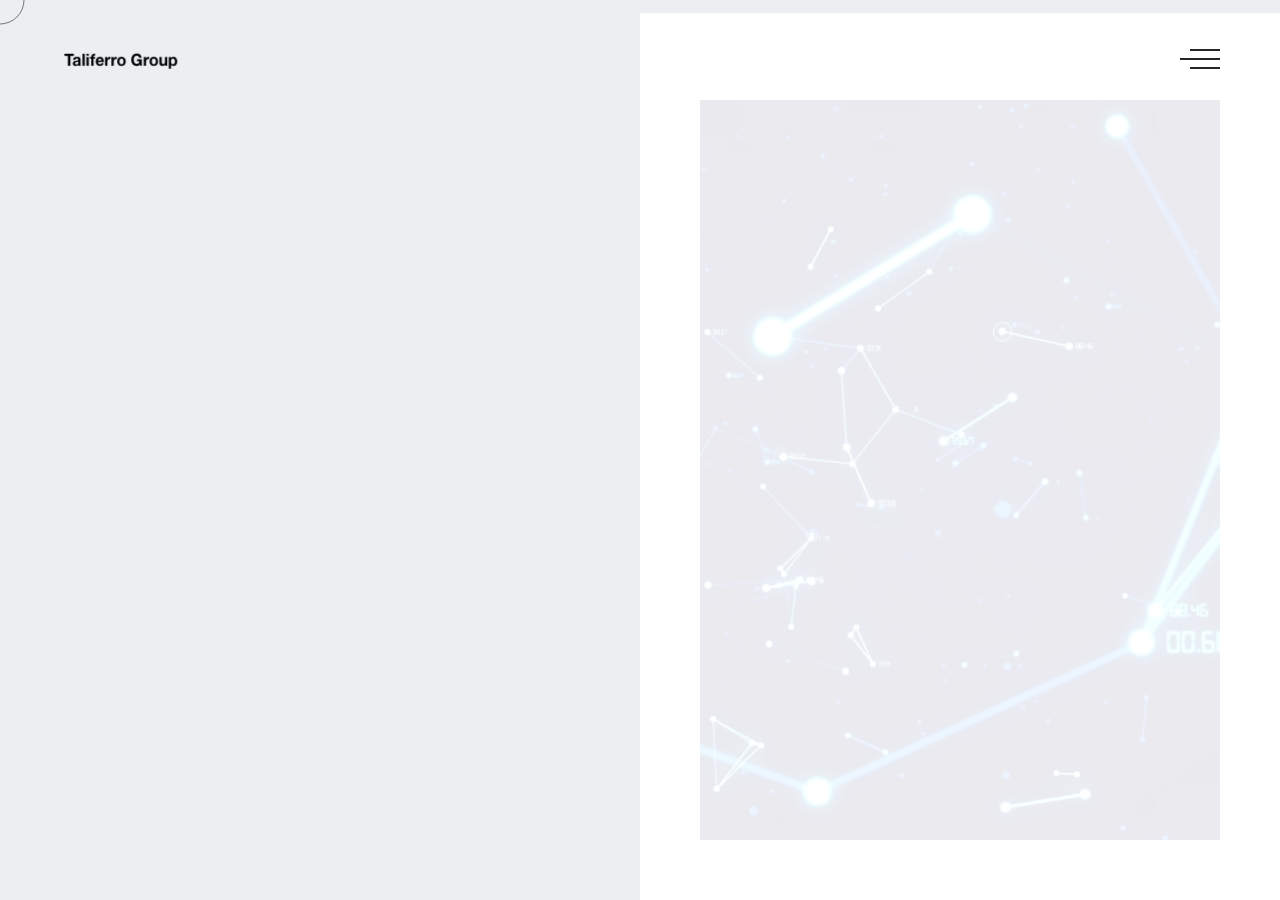
==== commit d4231a58: "content update" ====
--- a/index.html
+++ b/index.html
@@ -6,11 +6,11 @@
   <meta http-equiv="x-ua-compatible" content="ie=edge" />
   <title>Expert API Design Consultation Services | Taliferro Group</title>
   <meta name="description" content="Boost your business with Taliferro Group's API Design Services. Expert in cloud security and agile management for innovative, efficient solutions." />
-  <meta name="keywords"
-    content="API Design, API Consultation, Taliferro Group, Custom API Solutions, API Integration, API Security, Software Integration, Digital Transformation, API Development, Business Technology Solutions">
+  <meta name="keywords" content="API Design, API Consultation, API Development Consultant, Custom API Solutions, API Integration, API Security, Software Integration, Digital Transformation, API Development, API Integration Specialist, API Strategy Expert, RESTful API Consulting Services, API Design Consultant, API Management Professional, Web Services Consultant, API Architecture Advisor">
   <meta name="viewport" content="width=device-width, initial-scale=1, shrink-to-fit=no" />
   <meta name="author" content="Taliferro Group">
   <meta name="robots" content="index, follow">
+  <link rel="canonical" href="https://api-consulting.taliferro.com/">
   <meta http-equiv="content-language" content="en">
   <meta property="og:title" content="API Design Consulting Services | Taliferro Group">
   <meta property="og:description" content="Innovative API Design and Consulting Services by Taliferro Group.">
@@ -23,117 +23,104 @@
   <meta name="twitter:image" content="https://taliferro.com/img/general/taliferro-group-logo.png" />
   <meta name="twitter:url" content="https://api-consulting.taliferro.com/index.html" />
   <meta name="msvalidate.01" content="4213E438640647223B0D9E429461D0A1" />
-  <link rel="canonical" href="https://api-consulting.taliferro.com/index.html">
+  <meta http-equiv="Cache-Control" content="max-age=43200">
   <script type="application/ld+json">
     {
-      "@context": "https://schema.org",
-      "@type": "WebPage",
-      "name": "Taliferro Group - API Consulting Services",
-      "description": "Explore Taliferro Group's expert API consulting services. We specialize in API design, cloud security, agile project management, and more.",
-      "breadcrumb": {
-        "@type": "BreadcrumbList",
+      "@context": "http://schema.org",
+      "@type": "ProfessionalService",
+      "name": "API Consulting - Taliferro Group",
+      "description": "Taliferro Group's API Consulting services offer comprehensive solutions in API design, security, and gateway integration, tailored to your business needs.",
+      "image": "https://taliferro.com/img/general/taliferro-group-logo.png",
+      "priceRange": "Prices vary by project",
+      "url": "https://api-consulting.taliferro.com",
+      "address": {
+        "@type": "PostalAddress",
+        "streetAddress": "1424 11th Ave STE 400",
+        "addressLocality": "Seattle",
+        "addressRegion": "WA",
+        "postalCode": "98122",
+        "addressCountry": "US"
+      },
+      "telephone": "+12068098529",
+      "email": "info@taliferro.com",
+      "serviceType": "API Consulting and Design",
+      "provider": {
+        "@type": "Organization",
+        "name": "Taliferro Group",
+        "url": "https://taliferro.com"
+      },
+      "mainEntity": {
+        "@type": "ItemList",
         "itemListElement": [
           {
             "@type": "ListItem",
             "position": 1,
-            "item": {
-              "@id": "https://api-consulting.taliferro.com",
-              "name": "Home"
-            }
+            "url": "https://api-consulting.taliferro.com/index.html",
+            "image": "https://taliferro.com/img/assets/sectionAbout/interconnected-apis-abstract.webp"
           },
           {
             "@type": "ListItem",
             "position": 2,
-            "item": {
-              "@id": "https://api-consulting.taliferro.com/api-design-excellence.html",
-              "name": "API Design Excellence"
-            }
+            "url": "https://api-consulting.taliferro.com/api-design-excellence.html",
+            "image": "https://api-consulting.taliferro.com/img/api-consultation.webp"
           }
         ]
-      },
-      "url": "https://api-consulting.taliferro.com/index.html"
+      }
     }
     </script>
-        
   <meta name="HandheldFriendly" content="true" />
-  <link rel="stylesheet" type="text/css" href="https://fonts.googleapis.com/css?family=Cinzel:400,700%7CRaleway:500,500i,600,700%7CMaterial+Icons&amp;display=swap" media="print" onload="this.media='all'"/>
+  <link rel="stylesheet" type="text/css" href="https://fonts.googleapis.com/css?family=Cinzel:400,700%7CRaleway:500,500i,600,700%7CMaterial+Icons&amp;display=swap" media="print" onload="this.media='all'" />
   <link rel="stylesheet" type="text/css" href="css/vendor.css" />
-  <link rel="stylesheet" type="text/css" href="css/main.css" />
+  <link rel="stylesheet" type="text/css" href="css/main-min.css" />
   <link rel="manifest" href="img/general/manifest.json" />
   <link rel="icon" type="image/x-icon" href="img/general/favicon.ico">
   <link rel="apple-touch-icon" href="img/general/apple-touch-icon.png">
-  <link rel='mask-icon' href='img/general/safari-pinned-tab.svg' color='#5195d9'>
   <meta name="msapplication-TileColor" content="#ffffff" />
   <meta name="theme-color" content="#ffffff" />
 </head>
+<script type="text/javascript" id="hs-script-loader" async defer src="//js.hs-scripts.com/45055575.js"></script>
 
 <body>
   <div data-barba="wrapper">
-    <!-- <div class="preloader text-center bg-dark-2" id="js-preloader" data-arts-theme-text="light">
-      <div class="preloader__content">
-        <div class="preloader__header mt-auto">
-          <div class="preloader__heading h2">Taliferro Group</div>
-          <div class="preloader__subline small-caps mt-1" style="color:#e3a8b2">API Design Service</div>
-        </div>
-        <div class="preloader__counter h5"><span class="preloader__counter-number preloader__counter-current">0</span><span class="preloader__counter-divider">&nbsp;&nbsp;/&nbsp;&nbsp;</span><span
-            class="preloader__counter-number preloader__counter-total">100</span></div>
-        <div class="preloader__circle"></div>
-      </div>
-    </div> -->
     <svg class="spinner d-lg-none" id="js-spinner" width="65px" height="65px" viewBox="0 0 66 66" xmlns="http://www.w3.org/2000/svg">
       <circle class="spinner__path" fill="none" stroke-width="6" stroke-linecap="round" cx="33" cy="33" r="30"></circle>
     </svg>
     <div class="curtain transition-curtain" id="js-page-transition-curtain">
       <div class="curtain__wrapper-svg">
         <svg class="curtain-svg" viewBox="0 0 1920 1080" preserveAspectRatio="none" version="1.1" xmlns="http://www.w3.org/2000/svg" xmlns:xlink="http://www.w3.org/1999/xlink">
-          <path class="curtain-svg__normal"
-            d="M0,0 C305.333333,0 625.333333,0 960,0 C1294.66667,0 1614.66667,0 1920,0 L1920,1080 C1614.66667,1080 1294.66667,1080 960,1080 C625.333333,1080 305.333333,1080 0,1080 L0,0 Z"></path>
-          <path class="curtain-svg__curve curtain-svg__curve_top-desktop"
-            d="M0,300 C305.333333,100 625.333333,0 960,0 C1294.66667,0 1614.66667,100 1920,300 L1920,1080 C1614.66667,1080 1294.66667,1080 960,1080 C625.333333,1080 305.333333,1080 0,1080 L0,300 Z">
+          <path class="curtain-svg__normal" d="M0,0 C305.333333,0 625.333333,0 960,0 C1294.66667,0 1614.66667,0 1920,0 L1920,1080 C1614.66667,1080 1294.66667,1080 960,1080 C625.333333,1080 305.333333,1080 0,1080 L0,0 Z"></path>
+          <path class="curtain-svg__curve curtain-svg__curve_top-desktop" d="M0,300 C305.333333,100 625.333333,0 960,0 C1294.66667,0 1614.66667,100 1920,300 L1920,1080 C1614.66667,1080 1294.66667,1080 960,1080 C625.333333,1080 305.333333,1080 0,1080 L0,300 Z">
           </path>
-          <path class="curtain-svg__curve curtain-svg__curve_top-mobile"
-            d="M0,150 C305.333333,50 625.333333,0 960,0 C1294.66667,0 1614.66667,50 1920,150 L1920,1080 C1614.66667,1080 1294.66667,1080 960,1080 C625.333333,1080 305.333333,1080 0,1080 L0,150 Z">
+          <path class="curtain-svg__curve curtain-svg__curve_top-mobile" d="M0,150 C305.333333,50 625.333333,0 960,0 C1294.66667,0 1614.66667,50 1920,150 L1920,1080 C1614.66667,1080 1294.66667,1080 960,1080 C625.333333,1080 305.333333,1080 0,1080 L0,150 Z">
           </path>
-          <path class="curtain-svg__curve curtain-svg__curve_bottom-desktop"
-            d="M0,0 C305.333333,0 625.333333,0 960,0 C1294.66667,0 1614.66667,0 1920,0 L1920,1080 C1614.66667,980 1294.66667,930 960,930 C625.333333,930 305.333333,980 0,1080 L0,0 Z"></path>
-          <path class="curtain-svg__curve curtain-svg__curve_bottom-mobile"
-            d="M0,0 C305.333333,0 625.333333,0 960,0 C1294.66667,0 1614.66667,0 1920,0 L1920,1080 C1614.66667,1030 1294.66667,1005 960,1005 C625.333333,1005 305.333333,1030 0,1080 L0,0 Z"></path>
+          <path class="curtain-svg__curve curtain-svg__curve_bottom-desktop" d="M0,0 C305.333333,0 625.333333,0 960,0 C1294.66667,0 1614.66667,0 1920,0 L1920,1080 C1614.66667,980 1294.66667,930 960,930 C625.333333,930 305.333333,980 0,1080 L0,0 Z"></path>
+          <path class="curtain-svg__curve curtain-svg__curve_bottom-mobile" d="M0,0 C305.333333,0 625.333333,0 960,0 C1294.66667,0 1614.66667,0 1920,0 L1920,1080 C1614.66667,1030 1294.66667,1005 960,1005 C625.333333,1005 305.333333,1030 0,1080 L0,0 Z"></path>
         </svg>
       </div>
     </div>
     <div class="header-curtain curtain" id="js-header-curtain">
       <div class="curtain__wrapper-svg">
         <svg class="curtain-svg" viewBox="0 0 1920 1080" preserveAspectRatio="none" version="1.1" xmlns="http://www.w3.org/2000/svg" xmlns:xlink="http://www.w3.org/1999/xlink">
-          <path class="curtain-svg__normal"
-            d="M0,0 C305.333333,0 625.333333,0 960,0 C1294.66667,0 1614.66667,0 1920,0 L1920,1080 C1614.66667,1080 1294.66667,1080 960,1080 C625.333333,1080 305.333333,1080 0,1080 L0,0 Z"></path>
-          <path class="curtain-svg__curve curtain-svg__curve_top-desktop"
-            d="M0,300 C305.333333,100 625.333333,0 960,0 C1294.66667,0 1614.66667,100 1920,300 L1920,1080 C1614.66667,1080 1294.66667,1080 960,1080 C625.333333,1080 305.333333,1080 0,1080 L0,300 Z">
+          <path class="curtain-svg__normal" d="M0,0 C305.333333,0 625.333333,0 960,0 C1294.66667,0 1614.66667,0 1920,0 L1920,1080 C1614.66667,1080 1294.66667,1080 960,1080 C625.333333,1080 305.333333,1080 0,1080 L0,0 Z"></path>
+          <path class="curtain-svg__curve curtain-svg__curve_top-desktop" d="M0,300 C305.333333,100 625.333333,0 960,0 C1294.66667,0 1614.66667,100 1920,300 L1920,1080 C1614.66667,1080 1294.66667,1080 960,1080 C625.333333,1080 305.333333,1080 0,1080 L0,300 Z">
           </path>
-          <path class="curtain-svg__curve curtain-svg__curve_top-mobile"
-            d="M0,150 C305.333333,50 625.333333,0 960,0 C1294.66667,0 1614.66667,50 1920,150 L1920,1080 C1614.66667,1080 1294.66667,1080 960,1080 C625.333333,1080 305.333333,1080 0,1080 L0,150 Z">
+          <path class="curtain-svg__curve curtain-svg__curve_top-mobile" d="M0,150 C305.333333,50 625.333333,0 960,0 C1294.66667,0 1614.66667,50 1920,150 L1920,1080 C1614.66667,1080 1294.66667,1080 960,1080 C625.333333,1080 305.333333,1080 0,1080 L0,150 Z">
           </path>
-          <path class="curtain-svg__curve curtain-svg__curve_bottom-desktop"
-            d="M0,0 C305.333333,0 625.333333,0 960,0 C1294.66667,0 1614.66667,0 1920,0 L1920,1080 C1614.66667,980 1294.66667,930 960,930 C625.333333,930 305.333333,980 0,1080 L0,0 Z"></path>
-          <path class="curtain-svg__curve curtain-svg__curve_bottom-mobile"
-            d="M0,0 C305.333333,0 625.333333,0 960,0 C1294.66667,0 1614.66667,0 1920,0 L1920,1080 C1614.66667,1030 1294.66667,1005 960,1005 C625.333333,1005 305.333333,1030 0,1080 L0,0 Z"></path>
+          <path class="curtain-svg__curve curtain-svg__curve_bottom-desktop" d="M0,0 C305.333333,0 625.333333,0 960,0 C1294.66667,0 1614.66667,0 1920,0 L1920,1080 C1614.66667,980 1294.66667,930 960,930 C625.333333,930 305.333333,980 0,1080 L0,0 Z"></path>
+          <path class="curtain-svg__curve curtain-svg__curve_bottom-mobile" d="M0,0 C305.333333,0 625.333333,0 960,0 C1294.66667,0 1614.66667,0 1920,0 L1920,1080 C1614.66667,1030 1294.66667,1005 960,1005 C625.333333,1005 305.333333,1030 0,1080 L0,0 Z"></path>
         </svg>
       </div>
     </div>
     <div class="header-curtain header-curtain_transition curtain" id="js-header-curtain-transition">
       <div class="curtain__wrapper-svg">
         <svg class="curtain-svg" viewBox="0 0 1920 1080" preserveAspectRatio="none" version="1.1" xmlns="http://www.w3.org/2000/svg" xmlns:xlink="http://www.w3.org/1999/xlink">
-          <path class="curtain-svg__normal"
-            d="M0,0 C305.333333,0 625.333333,0 960,0 C1294.66667,0 1614.66667,0 1920,0 L1920,1080 C1614.66667,1080 1294.66667,1080 960,1080 C625.333333,1080 305.333333,1080 0,1080 L0,0 Z"></path>
-          <path class="curtain-svg__curve curtain-svg__curve_top-desktop"
-            d="M0,300 C305.333333,100 625.333333,0 960,0 C1294.66667,0 1614.66667,100 1920,300 L1920,1080 C1614.66667,1080 1294.66667,1080 960,1080 C625.333333,1080 305.333333,1080 0,1080 L0,300 Z">
+          <path class="curtain-svg__normal" d="M0,0 C305.333333,0 625.333333,0 960,0 C1294.66667,0 1614.66667,0 1920,0 L1920,1080 C1614.66667,1080 1294.66667,1080 960,1080 C625.333333,1080 305.333333,1080 0,1080 L0,0 Z"></path>
+          <path class="curtain-svg__curve curtain-svg__curve_top-desktop" d="M0,300 C305.333333,100 625.333333,0 960,0 C1294.66667,0 1614.66667,100 1920,300 L1920,1080 C1614.66667,1080 1294.66667,1080 960,1080 C625.333333,1080 305.333333,1080 0,1080 L0,300 Z">
           </path>
-          <path class="curtain-svg__curve curtain-svg__curve_top-mobile"
-            d="M0,150 C305.333333,50 625.333333,0 960,0 C1294.66667,0 1614.66667,50 1920,150 L1920,1080 C1614.66667,1080 1294.66667,1080 960,1080 C625.333333,1080 305.333333,1080 0,1080 L0,150 Z">
+          <path class="curtain-svg__curve curtain-svg__curve_top-mobile" d="M0,150 C305.333333,50 625.333333,0 960,0 C1294.66667,0 1614.66667,50 1920,150 L1920,1080 C1614.66667,1080 1294.66667,1080 960,1080 C625.333333,1080 305.333333,1080 0,1080 L0,150 Z">
           </path>
-          <path class="curtain-svg__curve curtain-svg__curve_bottom-desktop"
-            d="M0,0 C305.333333,0 625.333333,0 960,0 C1294.66667,0 1614.66667,0 1920,0 L1920,1080 C1614.66667,980 1294.66667,930 960,930 C625.333333,930 305.333333,980 0,1080 L0,0 Z"></path>
-          <path class="curtain-svg__curve curtain-svg__curve_bottom-mobile"
-            d="M0,0 C305.333333,0 625.333333,0 960,0 C1294.66667,0 1614.66667,0 1920,0 L1920,1080 C1614.66667,1030 1294.66667,1005 960,1005 C625.333333,1005 305.333333,1030 0,1080 L0,0 Z"></path>
+          <path class="curtain-svg__curve curtain-svg__curve_bottom-desktop" d="M0,0 C305.333333,0 625.333333,0 960,0 C1294.66667,0 1614.66667,0 1920,0 L1920,1080 C1614.66667,980 1294.66667,930 960,930 C625.333333,930 305.333333,980 0,1080 L0,0 Z"></path>
+          <path class="curtain-svg__curve curtain-svg__curve_bottom-mobile" d="M0,0 C305.333333,0 625.333333,0 960,0 C1294.66667,0 1614.66667,0 1920,0 L1920,1080 C1614.66667,1030 1294.66667,1005 960,1005 C625.333333,1005 305.333333,1030 0,1080 L0,0 Z"></path>
         </svg>
       </div>
     </div>
@@ -155,8 +142,7 @@
         <div class="cursor__icon material-icons"></div>
       </div>
     </div>
-    <header class="header header_menu-right header_fixed container-fluid js-header-sticky" id="page-header" data-arts-theme-text="dark" data-arts-header-sticky-theme="bg-white"
-      data-arts-header-logo="primary" data-arts-header-sticky-logo="primary" data-arts-header-overlay-theme="light" data-arts-header-overlay-background="#ffffff">
+    <header class="header header_menu-right header_fixed container-fluid js-header-sticky" id="page-header" data-arts-theme-text="dark" data-arts-header-sticky-theme="bg-white" data-arts-header-logo="primary" data-arts-header-sticky-logo="primary" data-arts-header-overlay-theme="light" data-arts-header-overlay-background="#ffffff">
       <div class="header__container header__controls">
         <div class="row justify-content-between align-items-center">
           <div class="col-auto header__col header__col-left"><a class="logo" href="/">
@@ -167,16 +153,14 @@
             </a>
           </div>
           <div class="col-auto header__col">
-            <div class="header__burger" id="js-burger" data-arts-cursor="data-arts-cursor" data-arts-cursor-scale="1.7" data-arts-cursor-magnetic="data-arts-cursor-magnetic"
-              data-arts-cursor-hide-native="true">
+            <div class="header__burger" id="js-burger" data-arts-cursor="data-arts-cursor" data-arts-cursor-scale="1.7" data-arts-cursor-magnetic="data-arts-cursor-magnetic" data-arts-cursor-hide-native="true">
               <div class="header__burger-line"></div>
               <div class="header__burger-line"></div>
               <div class="header__burger-line"></div>
             </div>
           </div>
           <div class="header__overlay-menu-back" id="js-submenu-back">
-            <div class="arrow arrow-left js-arrow arrow_mini" data-arts-cursor="data-arts-cursor" data-arts-cursor-hide-native="true" data-arts-cursor-scale="0"
-              data-arts-cursor-magnetic="data-arts-cursor-magnetic">
+            <div class="arrow arrow-left js-arrow arrow_mini" data-arts-cursor="data-arts-cursor" data-arts-cursor-hide-native="true" data-arts-cursor-scale="0" data-arts-cursor-magnetic="data-arts-cursor-magnetic">
               <svg class="svg-circle" viewBox="0 0 60 60" version="1.1" xmlns="http://www.w3.org/2000/svg" xmlns:xlink="http://www.w3.org/1999/xlink">
                 <circle class="circle" cx="30" cy="30" r="29" fill="none"></circle>
               </svg>
@@ -187,7 +171,7 @@
         </div>
       </div>
       <div class="header__wrapper-overlay-menu container-fluid container-fluid_paddings">
-        <div class="header__wrapper-menu"> We Also Speicalize In ... <ul class="menu-overlay js-menu-overlay">
+        <div class="header__wrapper-menu"> We Also Specialize In ... <ul class="menu-overlay js-menu-overlay">
             <li class="menu-item-has-children"><a class="h2" href="https://api-consulting.taliferro.com" data-pjax-link="overlayMenu">
                 <div class="menu-overlay__item-wrapper split-text js-split-text" data-split-text-type="lines">APIs</div>
               </a>
@@ -243,8 +227,7 @@
     </header>
     <div class="js-smooth-scroll bg-light-1" id="page-wrapper" data-barba="container">
       <main class="page-wrapper__content">
-        <section class="section section-masthead section-fullheight text-center text-lg-right pt-large pt-md-0" data-arts-os-animation="data-arts-os-animation"
-          data-background-color="var(--color-light-1)">
+        <section class="section section-masthead section-fullheight text-center text-lg-right pt-large pt-md-0" data-arts-os-animation="data-arts-os-animation" data-background-color="var(--color-light-1)">
           <div class="section-masthead__inner section-fullheight__inner section-fullheight__inner_mobile-auto">
             <div class="row no-gutters h-100 align-items-center">
               <div class="col-lg-6 h-100">
@@ -252,11 +235,10 @@
                   <div class="row align-items-center h-100">
                     <div class="col">
                       <header class="section-masthead__header justify-content-center">
-                        <div class="section-masthead__subheading small-caps mt-0 mb-1 mb-md-2 split-text js-split-text" data-split-text-type="lines,words" data-split-text-set="words"><span>Upgrade
-                            Your Digital Connectivity with Our API Design Services</span></div>
+                        <div class="section-masthead__subheading small-caps mt-0 mb-1 mb-md-2 split-text js-split-text" data-split-text-type="lines,words" data-split-text-set="words"><span>Upgrade Custom API Solutions</span></div>
                         <div class="w-100"></div>
                         <div class="section-masthead__heading split-text js-split-text" data-split-text-type="lines,words" data-split-text-set="words">
-                          <h1 class="h1 mt-0 mb-0">Expert API Design and Strategy</h1>
+                          <h1 class="h1 mt-0 mb-0">API Consulting Services</h1>
                         </div>
                       </header>
                     </div>
@@ -269,26 +251,22 @@
                         </div>
                       </div>
                       <div class="circle-button__inner">
-                        <div class="circle-button__circle" data-arts-scroll-down="data-arts-scroll-down" data-arts-cursor="data-arts-cursor" data-arts-cursor-hide-native="true"
-                          data-arts-cursor-scale="0">
+                        <div class="circle-button__circle" data-arts-scroll-down="data-arts-scroll-down" data-arts-cursor="data-arts-cursor" data-arts-cursor-hide-native="true" data-arts-cursor-scale="0">
                           <svg class="svg-circle" viewBox="0 0 60 60" version="1.1" xmlns="http://www.w3.org/2000/svg" xmlns:xlink="http://www.w3.org/1999/xlink">
                             <circle class="circle" cx="30" cy="30" r="29" fill="none"></circle>
                           </svg>
                         </div>
                         <div class="circle-button__icon circle-button__icon-touch">
                           <svg enable-background="new 0 0 64 64" height="512" viewBox="0 0 64 64" width="512" xmlns="http://www.w3.org/2000/svg">
-                            <path
-                              d="m32 8c-1.104 0-2 .896-2 2v39.899l-14.552-15.278c-.761-.799-2.026-.832-2.828-.069-.8.762-.831 2.027-.069 2.827l16.62 17.449c.756.756 1.76 1.172 2.829 1.172 1.068 0 2.073-.416 2.862-1.207l16.586-17.414c.762-.8.73-2.065-.069-2.827-.799-.763-2.065-.731-2.827.069l-14.552 15.342v-39.963c0-1.104-.896-2-2-2z">
+                            <path d="m32 8c-1.104 0-2 .896-2 2v39.899l-14.552-15.278c-.761-.799-2.026-.832-2.828-.069-.8.762-.831 2.027-.069 2.827l16.62 17.449c.756.756 1.76 1.172 2.829 1.172 1.068 0 2.073-.416 2.862-1.207l16.586-17.414c.762-.8.73-2.065-.069-2.827-.799-.763-2.065-.731-2.827.069l-14.552 15.342v-39.963c0-1.104-.896-2-2-2z">
                             </path>
                           </svg>
                         </div>
                         <div class="circle-button__icon circle-button__icon-mouse">
                           <svg class="svg-mouse" width="23px" height="35px" viewBox="0 0 23 35" version="1.1" xmlns="http://www.w3.org/2000/svg" xmlns:xlink="http://www.w3.org/1999/xlink">
-                            <path class="svg-mouse__border"
-                              d="M11.5,0 C5.15875132,0 0,5.23135343 0,11.6610111 L0,23.3396542 C0,29.7691456 5.15875132,35 11.5,35 C17.8412487,35 23,29.7693119 23,23.3396542 L23,11.6610111 C23,5.23135343 17.8410847,0 11.5,0 Z M21.7222404,23.3396542 C21.7222404,29.0545544 17.136538,33.7037222 11.5,33.7037222 C5.86346203,33.7037222 1.27775956,29.0545544 1.27775956,23.3396542 L1.27775956,11.6610111 C1.27775956,5.946111 5.86346203,1.29627781 11.5,1.29627781 C17.136538,1.29627781 21.7222404,5.94594466 21.7222404,11.6610111 L21.7222404,23.3396542 Z">
+                            <path class="svg-mouse__border" d="M11.5,0 C5.15875132,0 0,5.23135343 0,11.6610111 L0,23.3396542 C0,29.7691456 5.15875132,35 11.5,35 C17.8412487,35 23,29.7693119 23,23.3396542 L23,11.6610111 C23,5.23135343 17.8410847,0 11.5,0 Z M21.7222404,23.3396542 C21.7222404,29.0545544 17.136538,33.7037222 11.5,33.7037222 C5.86346203,33.7037222 1.27775956,29.0545544 1.27775956,23.3396542 L1.27775956,11.6610111 C1.27775956,5.946111 5.86346203,1.29627781 11.5,1.29627781 C17.136538,1.29627781 21.7222404,5.94594466 21.7222404,11.6610111 L21.7222404,23.3396542 Z">
                             </path>
-                            <path class="svg-mouse__wheel"
-                              d="M11.5,4 C11.2238902,4 11,4.28321727 11,4.63321727 L11,10.3667827 C11,10.7167827 11.2238902,11 11.5,11 C11.7761098,11 12,10.7167827 12,10.3667827 L12,4.63321727 C11.9998717,4.28321727 11.7761098,4 11.5,4 Z">
+                            <path class="svg-mouse__wheel" d="M11.5,4 C11.2238902,4 11,4.28321727 11,4.63321727 L11,10.3667827 C11,10.7167827 11.2238902,11 11.5,11 C11.7761098,11 12,10.7167827 12,10.3667827 L12,4.63321727 C11.9998717,4.28321727 11.7761098,4 11.5,4 Z">
                             </path>
                           </svg>
                         </div>
@@ -301,8 +279,7 @@
                 <div class="section-image section-masthead__background section-masthead__background_halfscreen section-masthead__background_halfscreen-gutters mt-small mt-md-0">
                   <div class="section-image__wrapper js-transition-img" data-arts-parallax="data-arts-parallax" data-arts-parallax-factor="0.15">
                     <div class="js-transition-img__transformed-el">
-                      <div class="lazy-bg" data-src="img/assets/sectionAbout/interconnected-apis-abstract.webp"
-                        title="Innovative API Design Concept by Taliferro Group - Illustrating Seamless Integration and Modern Digital Connectivity."></div>
+                      <div class="lazy-bg" data-src="img/assets/sectionAbout/interconnected-apis-abstract.webp" title="Innovative API Design Concept by Taliferro Group - Illustrating Seamless Integration and Modern Digital Connectivity."></div>
                     </div>
                   </div>
                   <div class="section-masthead__bg bg-white"></div>
@@ -320,7 +297,7 @@
                   <div class="section__headline mb-1 mb-md-2 mx-auto"></div>
                   <div class="w-100"></div>
                   <div class="section-content__heading split-text js-split-text" data-split-text-type="lines,words" data-split-text-set="words">
-                    <h3>Customized API Solutions</h3>
+                    <h3>API Strategy and Management</h3>
                   </div>
                 </div>
               </section>
@@ -347,8 +324,7 @@
                   <div class="section-content__image-inner">
                     <section class="section section-image">
                       <div class="section-image__wrapper" data-arts-parallax="data-arts-parallax" data-arts-parallax-factor="0.15">
-                        <div class="lazy"><img data-src="img/assets/sectionServices/trustworthy-api-design.webp" src="#"
-                            alt="Expert Team Collaborating on Custom API Design Solutions - Bridging Software for Enhanced Business Functionality." width="1920" height="1280" /></div>
+                        <div class="lazy"><img data-src="img/assets/sectionServices/trustworthy-api-design.webp" src="#" alt="Expert Team Collaborating on Custom API Design Solutions - Bridging Software for Enhanced Business Functionality." width="1920" height="1280" /></div>
                       </div>
                     </section>
                   </div>
@@ -364,19 +340,20 @@
                       </div>
                       <div class="w-100"></div>
                       <div class="section-content__heading split-text js-split-text" data-split-text-type="lines,words" data-split-text-set="words">
-                        <h2>Reach Your Digital Potential</h2>
+                        <h2>API Integration Specialist | Why Choose Us?</h2>
                       </div>
                       <div class="w-100"></div>
                       <div class="section-content__text split-text js-split-text mt-1" data-split-text-type="lines" data-split-text-set="lines">
-                        <p>Our service is more than just coding. It's about understanding your business needs and creating APIs (Application Programming Interfaces) that act as perfect conduits
-                          between your software and others. </p>
-                        <p>We ensure your systems communicate flawlessly, whether it's for data exchange, functionality sharing, or integrating third-party services. </p>
-                      </div>
-                      <div class="w-100"></div>
-                      <div class="section-content__button mt-2"><a class="d-inline-block no-highlight" title="5 Tips For Proper API Design"
-                          href="https://blog.taliferro.com/feb2023/feb022023/five-tips-for-proper-api-design.html" target="_blank">
-                          <div class="arrow arrow-right js-arrow" data-arts-cursor="data-arts-cursor" data-arts-cursor-hide-native="true" data-arts-cursor-scale="0"
-                            data-arts-cursor-magnetic="data-arts-cursor-magnetic">
+                        <p> At Taliferro Group, we specialize in bespoke API solutions, uniquely tailored to your business needs. Our team of seasoned experts brings profound knowledge and experience in creating, fixing, and securing APIs to ensure your digital infrastructure is not just robust but also scalable. </p>
+                        <ul>
+                          <li><strong>Expertise in API Development:</strong> Our developers excel in crafting custom APIs, ensuring seamless integration with your existing systems. We understand the intricacies of API development, positioning us to provide solutions that are both innovative and practical. </li>
+                          <li><strong>API Security:</strong> We prioritize the security of your APIs. Our security protocols are designed to protect your data and systems against evolving threats, ensuring compliance with the latest security standards. </li>
+                          <li><strong>Customized Solutions:</strong> Every business is unique, and so are our API solutions. We closely collaborate with you to understand your specific needs, delivering tailor-made APIs that drive efficiency and growth. </li>
+                        </ul>
+                      </div>
+                      <div class="w-100"></div>
+                      <div class="section-content__button mt-2"><a class="d-inline-block no-highlight" title="5 Tips For Proper API Design" href="https://blog.taliferro.com/feb2023/feb022023/five-tips-for-proper-api-design.html" target="_blank">
+                          <div class="arrow arrow-right js-arrow" data-arts-cursor="data-arts-cursor" data-arts-cursor-hide-native="true" data-arts-cursor-scale="0" data-arts-cursor-magnetic="data-arts-cursor-magnetic">
                             <svg class="svg-circle" viewBox="0 0 60 60" version="1.1" xmlns="http://www.w3.org/2000/svg" xmlns:xlink="http://www.w3.org/1999/xlink">
                               <circle class="circle" cx="30" cy="30" r="29" fill="none"></circle>
                             </svg>
@@ -403,8 +380,7 @@
                   <div class="section-content__image-inner">
                     <section class="section section-image">
                       <div class="section-image__wrapper" data-arts-parallax="data-arts-parallax" data-arts-parallax-factor="0.15">
-                        <div class="lazy"><img data-src="img/assets/sectionServices/reliable-api-peaceful-integration.webp" src="#"
-                            alt="Advanced Secure API Structure Designed by Taliferro Group - Highlighting Robust Security Protocols in API Development." width="1280" height="1920" /></div>
+                        <div class="lazy"><img data-src="img/assets/sectionServices/reliable-api-peaceful-integration.webp" src="#" alt="Advanced Secure API Structure Designed by Taliferro Group - Highlighting Robust Security Protocols in API Development." width="1280" height="1920" /></div>
                       </div>
                     </section>
                   </div>
@@ -420,18 +396,19 @@
                       </div>
                       <div class="w-100"></div>
                       <div class="section-content__heading split-text js-split-text" data-split-text-type="lines,words" data-split-text-set="words">
-                        <h2>Custom Solutions for Diverse Needs</h2>
+                        <h2>API Strategy Expert: Our Services</h2>
                       </div>
                       <div class="w-100"></div>
                       <div class="section-content__text split-text js-split-text mt-1" data-split-text-type="lines" data-split-text-set="lines">
-                        <p>Security is paramount! Our API designs come fortified with the latest security protocols, ensuring safe data transmission and protecting your digital assets. </p>
-                        <p>We also focus on reliability, ensuring your APIs perform consistently under various conditions.</p>
-                      </div>
-                      <div class="w-100"></div>
-                      <div class="section-content__button mt-2"><a class="d-inline-block no-highlight" title="Read About the Advantages and Disadvantages of Bespoke Development"
-                          href="https://blog.taliferro.com/sep2023/sep292023/the-advantages-and-disadvantages-of-bespoke-software-development-a-balanced-perspective.html" target="_blank">
-                          <div class="arrow arrow-right js-arrow" data-arts-cursor="data-arts-cursor" data-arts-cursor-hide-native="true" data-arts-cursor-scale="0"
-                            data-arts-cursor-magnetic="data-arts-cursor-magnetic">
+                        <ul>
+                          <li><strong>API Strategy and Consulting:</strong> Our consulting services help you navigate the complex API landscape. We advise on best practices, architecture, and the latest trends to keep you ahead. </li>
+                          <li><strong>API Integration and Management:</strong> We specialize in integrating APIs into diverse environments, ensuring smooth interoperability and optimal performance. </li>
+                          <li><strong>Ongoing Support:</strong> Our relationship doesn't end with deployment. We provide continuous support and maintenance, ensuring your APIs evolve with your business needs. </li>
+                        </ul>
+                      </div>
+                      <div class="w-100"></div>
+                      <div class="section-content__button mt-2"><a class="d-inline-block no-highlight" title="Read About the Advantages and Disadvantages of Bespoke Development" href="https://blog.taliferro.com/sep2023/sep292023/the-advantages-and-disadvantages-of-bespoke-software-development-a-balanced-perspective.html" target="_blank">
+                          <div class="arrow arrow-right js-arrow" data-arts-cursor="data-arts-cursor" data-arts-cursor-hide-native="true" data-arts-cursor-scale="0" data-arts-cursor-magnetic="data-arts-cursor-magnetic">
                             <svg class="svg-circle" viewBox="0 0 60 60" version="1.1" xmlns="http://www.w3.org/2000/svg" xmlns:xlink="http://www.w3.org/1999/xlink">
                               <circle class="circle" cx="30" cy="30" r="29" fill="none"></circle>
                             </svg>
@@ -448,6 +425,125 @@
           </div>
           <div class="section-services__wrapper-letter section-services__wrapper-letter_left">
             <div class="section-services__letter" data-arts-parallax="element" data-arts-parallax-y="-30%">P</div>
+          </div>
+        </section>
+        <section class="section section-testimonials bg-white pt-medium pb-medium pb-medium">
+          <div class="swiper-container slider slider-testimonials js-slider-testimonials" data-speed="2000">
+            <div class="swiper-wrapper">
+              <div class="swiper-slide">
+                <div class="container figure-testimonial text-center">
+                  <div class="row justify-content-center">
+                    <div class="col-lg-8">
+                      <div class="figure-testimonial__sign mx-auto"><img src="img/general/quote.png" alt="Testimonials about Taliferro Group's API Design" /></div>
+                      <div class="slider-testimonials__text split-text js-split-text" data-split-text-type="lines" data-split-text-set="lines">
+                        <blockquote class="figure-testimonial__text">Ty has been a technical subject matter expert for RESTful API design on my team since 2010. Ty authored the bulk of AT&T's Guidelines for RESTful API Design.</blockquote>
+                        <div class="figure-testimonial__author small-caps mt-2">Ed Lambert</div>
+                      </div>
+                    </div>
+                  </div>
+                </div>
+              </div>
+              <div class="swiper-slide">
+                <div class="container figure-testimonial text-center">
+                  <div class="row justify-content-center">
+                    <div class="col-lg-8">
+                      <div class="figure-testimonial__sign mx-auto"><img src="img/general/quote.png" alt="Testimonials about API Governance" /></div>
+                      <div class="slider-testimonials__text split-text js-split-text" data-split-text-type="lines" data-split-text-set="lines">
+                        <blockquote class="figure-testimonial__text">Ty sits as a member of the North Bound API Governance team representing the Developer Advocacy group to ensure that APIs that are to be published by AT&T adhere to RESTful best practices, as defined by the industry as well as defined internally by AT&T.</blockquote>
+                        <div class="figure-testimonial__author small-caps mt-2">Karthic Raghavan</div>
+                      </div>
+                    </div>
+                  </div>
+                </div>
+              </div>
+              <div class="swiper-slide">
+                <div class="container figure-testimonial text-center">
+                  <div class="row justify-content-center">
+                    <div class="col-lg-8">
+                      <div class="figure-testimonial__sign mx-auto"><img src="img/general/quote.png" alt="Testimonials about API Design" /></div>
+                      <div class="slider-testimonials__text split-text js-split-text" data-split-text-type="lines" data-split-text-set="lines">
+                        <blockquote class="figure-testimonial__text">Ty developed proper architecture deliverables and pushed to have them all reviwe by the team, such as security, caching strategy, implementation plan, technology plan, and capability roadmap.</blockquote>
+                        <div class="figure-testimonial__author small-caps mt-2">Kevin Stride</div>
+                      </div>
+                    </div>
+                  </div>
+                </div>
+              </div>
+              <div class="swiper-slide">
+                <div class="container figure-testimonial text-center">
+                  <div class="row justify-content-center">
+                    <div class="col-lg-8">
+                      <div class="figure-testimonial__sign mx-auto"><img src="img/general/quote.png" alt="Testimonials about API Consulting Value" /></div>
+                      <div class="slider-testimonials__text split-text js-split-text" data-split-text-type="lines" data-split-text-set="lines">
+                        <blockquote class="figure-testimonial__text">His most outstanding “value” from what I have seen is his attitude towards continuous improvement. Always greeting with a smile is his forte which makes other co­workers like myself and others work energetically and focus on what is being done what needs to be done.</blockquote>
+                        <div class="figure-testimonial__author small-caps mt-2">Raviteja Cheruvu</div>
+                      </div>
+                    </div>
+                  </div>
+                </div>
+              </div>
+              <div class="swiper-slide">
+                <div class="container figure-testimonial text-center">
+                  <div class="row justify-content-center">
+                    <div class="col-lg-8">
+                      <div class="figure-testimonial__sign mx-auto"><img src="img/general/quote.png" alt="Testimonials about API Design Best Practices" /></div>
+                      <div class="slider-testimonials__text split-text js-split-text" data-split-text-type="lines" data-split-text-set="lines">
+                        <blockquote class="figure-testimonial__text">It was great pleasure working with Ty discussing various architecture requirements and best practices for the project. His valuable inputs really helped in shaping early aspects of Canvas especially when each of our teams were not aligned.</blockquote>
+                        <div class="figure-testimonial__author small-caps mt-2">Nilaf Talapady</div>
+                      </div>
+                    </div>
+                  </div>
+                </div>
+              </div>
+            </div>
+            <div class="container slider-testimonials__footer mt-xsmall">
+              <div class="row justify-content-center align-items-center slider-testimonials__row no-gutters">
+                <div class="col-auto">
+                  <div class="slider__dots js-slider__dots">
+                    <div class="slider__dot slider__dot_active">
+                      <svg class="svg-circle" viewBox="0 0 60 60" version="1.1" xmlns="http://www.w3.org/2000/svg" xmlns:xlink="http://www.w3.org/1999/xlink">
+                        <circle class="circle" cx="30" cy="30" r="29" fill="none"></circle>
+                      </svg>
+                    </div>
+                    <div class="slider__dot">
+                      <svg class="svg-circle" viewBox="0 0 60 60" version="1.1" xmlns="http://www.w3.org/2000/svg" xmlns:xlink="http://www.w3.org/1999/xlink">
+                        <circle class="circle" cx="30" cy="30" r="29" fill="none"></circle>
+                      </svg>
+                    </div>
+                    <div class="slider__dot">
+                      <svg class="svg-circle" viewBox="0 0 60 60" version="1.1" xmlns="http://www.w3.org/2000/svg" xmlns:xlink="http://www.w3.org/1999/xlink">
+                        <circle class="circle" cx="30" cy="30" r="29" fill="none"></circle>
+                      </svg>
+                    </div>
+                    <div class="slider__dot">
+                      <svg class="svg-circle" viewBox="0 0 60 60" version="1.1" xmlns="http://www.w3.org/2000/svg" xmlns:xlink="http://www.w3.org/1999/xlink">
+                        <circle class="circle" cx="30" cy="30" r="29" fill="none"></circle>
+                      </svg>
+                    </div>
+                  </div>
+                </div>
+              </div>
+            </div>
+            <div class="slider-testimonials__arrows container-fluid">
+              <div class="slider__arrow slider__arrow_left js-slider__arrow-prev">
+                <div class="arrow arrow-left js-arrow" data-arts-cursor="data-arts-cursor" data-arts-cursor-hide-native="true" data-arts-cursor-scale="0" data-arts-cursor-magnetic="data-arts-cursor-magnetic">
+                  <svg class="svg-circle" viewBox="0 0 60 60" version="1.1" xmlns="http://www.w3.org/2000/svg" xmlns:xlink="http://www.w3.org/1999/xlink">
+                    <circle class="circle" cx="30" cy="30" r="29" fill="none"></circle>
+                  </svg>
+                  <div class="arrow__pointer arrow-left__pointer"></div>
+                  <div class="arrow__triangle"></div>
+                </div>
+              </div>
+              <div class="slider__arrow slider__arrow_right js-slider__arrow-next">
+                <div class="arrow arrow-right js-arrow" data-arts-cursor="data-arts-cursor" data-arts-cursor-hide-native="true" data-arts-cursor-scale="0" data-arts-cursor-magnetic="data-arts-cursor-magnetic">
+                  <svg class="svg-circle" viewBox="0 0 60 60" version="1.1" xmlns="http://www.w3.org/2000/svg" xmlns:xlink="http://www.w3.org/1999/xlink">
+                    <circle class="circle" cx="30" cy="30" r="29" fill="none"></circle>
+                  </svg>
+                  <div class="arrow__pointer arrow-right__pointer"></div>
+                  <div class="arrow__triangle"></div>
+                </div>
+              </div>
+            </div>
           </div>
         </section>
         <section class="section section-services section-content mb-medium mt-medium" data-arts-os-animation="data-arts-os-animation">
@@ -458,8 +554,7 @@
                   <div class="section-content__image-inner">
                     <section class="section section-image">
                       <div class="section-image__wrapper" data-arts-parallax="data-arts-parallax" data-arts-parallax-factor="0.15">
-                        <div class="lazy"><img data-src="img/assets/sectionServices/well-designed-api-security.webp" src="#"
-                            alt="Consultation Session with Clients - Personalized Approach to Tailored API Design and Strategy." width="1920" height="1920" /></div>
+                        <div class="lazy"><img data-src="img/assets/sectionServices/well-designed-api-security.webp" src="#" alt="Consultation Session with Clients - Personalized Approach to Tailored API Design and Strategy." width="1920" height="1920" /></div>
                       </div>
                     </section>
                   </div>
@@ -475,18 +570,15 @@
                       </div>
                       <div class="w-100"></div>
                       <div class="section-content__heading split-text js-split-text" data-split-text-type="lines,words" data-split-text-set="words">
-                        <h2>Security and Reliability at the Forefront</h2>
+                        <h2>RESTful Consulting Services</h2>
                       </div>
                       <div class="w-100"></div>
                       <div class="section-content__text split-text js-split-text mt-1" data-split-text-type="lines" data-split-text-set="lines">
-                        <p>Security is paramount. Our API designs come fortified with the latest security protocols, ensuring safe data transmission and protecting your digital assets. </p>
-                        <p>We also focus on reliability, ensuring your APIs perform consistently under various conditions.</p>
-                      </div>
-                      <div class="w-100"></div>
-                      <div class="section-content__button mt-2"><a class="d-inline-block no-highlight" title="IS YOUR API SECURE? Check your API Now." href="https://blog.taliferro.com/dec2023/dec012023/how-to-assess-your-apis-security-introducing-taliferro-groups-self-assessment-tool.html"
-                          target="_blank">
-                          <div class="arrow arrow-right js-arrow" data-arts-cursor="data-arts-cursor" data-arts-cursor-hide-native="true" data-arts-cursor-scale="0"
-                            data-arts-cursor-magnetic="data-arts-cursor-magnetic">
+                        <p>Specializing in RESTful solutions, Taliferro Group delivers lightweight, maintainable, and efficient web services, perfect for modern, agile businesses.</p>
+                      </div>
+                      <div class="w-100"></div>
+                      <div class="section-content__button mt-2"><a class="d-inline-block no-highlight" title="IS YOUR API SECURE? Check your API Now." href="https://blog.taliferro.com/dec2023/dec012023/how-to-assess-your-apis-security-introducing-taliferro-groups-self-assessment-tool.html" target="_blank">
+                          <div class="arrow arrow-right js-arrow" data-arts-cursor="data-arts-cursor" data-arts-cursor-hide-native="true" data-arts-cursor-scale="0" data-arts-cursor-magnetic="data-arts-cursor-magnetic">
                             <svg class="svg-circle" viewBox="0 0 60 60" version="1.1" xmlns="http://www.w3.org/2000/svg" xmlns:xlink="http://www.w3.org/1999/xlink">
                               <circle class="circle" cx="30" cy="30" r="29" fill="none"></circle>
                             </svg>
@@ -529,17 +621,15 @@
                       </div>
                       <div class="w-100"></div>
                       <div class="section-content__heading split-text js-split-text" data-split-text-type="lines,words" data-split-text-set="words">
-                        <h2>Empowering Your Business Through Integration</h2>
+                        <h2>API Design Consultant</h2>
                       </div>
                       <div class="w-100"></div>
                       <div class="section-content__text split-text js-split-text mt-1" data-split-text-type="lines" data-split-text-set="lines">
-                        <p>With our API Design Consultation, you're not just improving software interactions; you're opening new avenues for business growth and innovation. </p>
-                        <p>Efficient APIs mean smoother operations, better customer experiences, and new opportunities for collaboration and expansion.</p>
+                        <p>Design is at the heart of effective APIs. Our consultants ensure your APIs are user-friendly, well-documented, and designed to meet both current and future needs.</p>
                       </div>
                       <div class="w-100"></div>
                       <div class="section-content__button mt-2"><a class="d-inline-block no-highlight" title="Read Integration for Innovation: Boost Revenue with Technology" href="https://blog.taliferro.com/dec2023/dec142023/boost-revenue-with-tech-small-business-guide.html">
-                          <div class="arrow arrow-right js-arrow" data-arts-cursor="data-arts-cursor" data-arts-cursor-hide-native="true" data-arts-cursor-scale="0"
-                            data-arts-cursor-magnetic="data-arts-cursor-magnetic">
+                          <div class="arrow arrow-right js-arrow" data-arts-cursor="data-arts-cursor" data-arts-cursor-hide-native="true" data-arts-cursor-scale="0" data-arts-cursor-magnetic="data-arts-cursor-magnetic">
                             <svg class="svg-circle" viewBox="0 0 60 60" version="1.1" xmlns="http://www.w3.org/2000/svg" xmlns:xlink="http://www.w3.org/1999/xlink">
                               <circle class="circle" cx="30" cy="30" r="29" fill="none"></circle>
                             </svg>
@@ -566,8 +656,7 @@
                   <div class="section-content__image-inner">
                     <section class="section section-image">
                       <div class="section-image__wrapper" data-arts-parallax="data-arts-parallax" data-arts-parallax-factor="0.15">
-                        <div class="lazy"><img data-src="img/assets/sectionServices/api-security-confidence.webp" src="#"
-                            alt="Cutting-Edge Technology and Innovation in API Design - Taliferro Group Leading the Way in Digital Transformation." width="1920" height="1920" /></div>
+                        <div class="lazy"><img data-src="img/assets/sectionServices/api-security-confidence.webp" src="#" alt="Cutting-Edge Technology and Innovation in API Design - Taliferro Group Leading the Way in Digital Transformation." width="1920" height="1920" /></div>
                       </div>
                     </section>
                   </div>
@@ -579,30 +668,27 @@
                     <div class="section-content__inner">
                       <div class="w-100"></div>
                       <div class="section-content__heading split-text js-split-text mb-0-5" data-split-text-type="lines,words" data-split-text-set="words">
-                        <div class="small-caps">Partnering for Success: Your Journey Towards Digital Excellence</div>
+                        <div class="small-caps">Enhancing API Efficiency with APIGEE Gateway</div>
                       </div>
                       <div class="w-100"></div>
                       <div class="section-content__heading split-text js-split-text" data-split-text-type="lines,words" data-split-text-set="words">
-                        <h2>Your Partner in Digital Transformation</h2>
-                      </div>
-                      <div class="w-100"></div>
-                      <div class="section-content__text split-text js-split-text mt-1" data-split-text-type="lines" data-split-text-set="lines">
-                        <p>Choose Taliferro Group for your API Design needs. Let us help you build the digital bridges that will connect your business to a world of possibilities. </p>
-                        <p>Together, let's create APIs that not only work but excel in efficiency, speed and scalability.</p>
+                        <h2>API Management Professional</h2>
+                      </div>
+                      <div class="w-100"></div>
+                      <div class="section-content__text mt-1" data-split-text-type="lines" data-split-text-set="lines">
+                        <p>At Taliferro Group, we integrate <strong>APIGEE Gateway</strong> configuration into our comprehensive API Management services. This approach ensures not only a secure and robust management of your APIs but also optimizes performance and connectivity. Our expertise in harmonizing APIGEE Gateway with overall API strategies empowers your digital infrastructure, offering streamlined, efficient, and scalable API solutions.</p>
                       </div>
                       <div class="w-100"></div>
                       <div class="section-content__button mt-2"><a class="d-inline-block no-highlight" title="Read About Strategic Approach to Digital Transformation" href="https://blog.taliferro.com/feb2023/feb202023/strategic-approach-to-digital-transformation.html">
-                        <div class="arrow arrow-right js-arrow" data-arts-cursor="data-arts-cursor" data-arts-cursor-hide-native="true" data-arts-cursor-scale="0"
-                          data-arts-cursor-magnetic="data-arts-cursor-magnetic">
-                          <svg class="svg-circle" viewBox="0 0 60 60" version="1.1" xmlns="http://www.w3.org/2000/svg" xmlns:xlink="http://www.w3.org/1999/xlink">
-                            <circle class="circle" cx="30" cy="30" r="29" fill="none"></circle>
-                          </svg>
-                          <div class="arrow__pointer arrow-right__pointer"></div>
-                          <div class="arrow__triangle"></div>
-                        </div>
-                      </a>
-                    </div>
-
+                          <div class="arrow arrow-right js-arrow" data-arts-cursor="data-arts-cursor" data-arts-cursor-hide-native="true" data-arts-cursor-scale="0" data-arts-cursor-magnetic="data-arts-cursor-magnetic">
+                            <svg class="svg-circle" viewBox="0 0 60 60" version="1.1" xmlns="http://www.w3.org/2000/svg" xmlns:xlink="http://www.w3.org/1999/xlink">
+                              <circle class="circle" cx="30" cy="30" r="29" fill="none"></circle>
+                            </svg>
+                            <div class="arrow__pointer arrow-right__pointer"></div>
+                            <div class="arrow__triangle"></div>
+                          </div>
+                        </a>
+                      </div>
                     </div>
                   </section>
                 </div>
@@ -631,7 +717,7 @@
                 <div class="section-content__inner">
                   <div class="w-100"></div>
                   <div class="section-content__heading split-text js-split-text mb-0-5" data-split-text-type="lines,words" data-split-text-set="words">
-                    <h4><a href="https://blog.taliferro.com/dec2023/dec102023/custom-software-solutions-by-taliferro-group.html">Custom API Development</a></h4>
+                    <h4>Global Enterprises</a></h4>
                   </div>
                 </div>
               </section>
@@ -641,7 +727,7 @@
                 <div class="section-content__inner">
                   <div class="w-100"></div>
                   <div class="section-content__text split-text js-split-text" data-split-text-type="lines" data-split-text-set="lines">
-                    <p>Development of bespoke APIs tailored to fit your specific business needs, enabling seamless integration and communication between different software systems or services.</p>
+                    <p>International API standards compliance ensuring worldwide operability and consistency.</p>
                   </div>
                 </div>
               </section>
@@ -653,7 +739,7 @@
                 <div class="section-content__inner">
                   <div class="w-100"></div>
                   <div class="section-content__heading split-text js-split-text mb-0-5" data-split-text-type="lines,words" data-split-text-set="words">
-                    <h4><a href="https://blog.taliferro.com/nov2022/nov232022/api-design-best-practices.html">API Integration Plan</a></h4>
+                    <h4>Product Developers</h4>
                   </div>
                 </div>
               </section>
@@ -663,7 +749,7 @@
                 <div class="section-content__inner">
                   <div class="w-100"></div>
                   <div class="section-content__text split-text js-split-text" data-split-text-type="lines" data-split-text-set="lines">
-                    <p>A strategic plan outlining the approach for integrating existing APIs into your systems, ensuring compatibility, efficiency, and optimal performance.</p>
+                    <p>IoT API integration enabling smart device connectivity and automation.</p>
                   </div>
                 </div>
               </section>
@@ -675,7 +761,7 @@
                 <div class="section-content__inner">
                   <div class="w-100"></div>
                   <div class="section-content__heading split-text js-split-text mb-0-5" data-split-text-type="lines,words" data-split-text-set="words">
-                    <h4><a href="https://blog.taliferro.com/oct2022/oct032022/api-security-checklist.html">API Security Audit</a></h4>
+                    <h4>Systems Engineers</h4>
                   </div>
                 </div>
               </section>
@@ -685,7 +771,7 @@
                 <div class="section-content__inner">
                   <div class="w-100"></div>
                   <div class="section-content__text split-text js-split-text" data-split-text-type="lines" data-split-text-set="lines">
-                    <p>A thorough examination of your APIs to identify and address security vulnerabilities, ensuring robust protection against potential breaches and threats.</p>
+                    <p>API migration support facilitating smooth transitions to new platforms and technologies.</p>
                   </div>
                 </div>
               </section>
@@ -697,7 +783,7 @@
                 <div class="section-content__inner">
                   <div class="w-100"></div>
                   <div class="section-content__heading split-text js-split-text mb-0-5" data-split-text-type="lines,words" data-split-text-set="words">
-                    <h4><a href="https://blog.taliferro.com/jun2023/jun252023/mastering-apigee.html">API Performance Optimization Report</a></h4>
+                    <h4>Project Managers</h4>
                   </div>
                 </div>
               </section>
@@ -707,7 +793,7 @@
                 <div class="section-content__inner">
                   <div class="w-100"></div>
                   <div class="section-content__text split-text js-split-text" data-split-text-type="lines" data-split-text-set="lines">
-                    <p>A detailed report providing insights and recommendations on improving the performance of your APIs, focusing on aspects like response times, data handling, and scalability.</p>
+                    <p>Bespoke API design resulting in tailored solutions that meet specific project requirements.</p>
                   </div>
                 </div>
               </section>
@@ -719,7 +805,7 @@
                 <div class="section-content__inner">
                   <div class="w-100"></div>
                   <div class="section-content__heading split-text js-split-text mb-0-5" data-split-text-type="lines,words" data-split-text-set="words">
-                    <h4><a href="https://blog.taliferro.com/feb2023/feb072023/mistakes-in-configuring-an-api-gateway.html">API Testing and Validation</a></h4>
+                    <h4>Business Strategists</h4>
                   </div>
                 </div>
               </section>
@@ -729,193 +815,55 @@
                 <div class="section-content__inner">
                   <div class="w-100"></div>
                   <div class="section-content__text split-text js-split-text" data-split-text-type="lines" data-split-text-set="lines">
-                    <p>Rigorous testing of your APIs to validate their functionality, reliability, and compatibility, ensuring they meet the required specifications and business objectives.</p>
-                  </div>
-                </div>
-              </section>
-            </div>
-          </div>
-        </div>
-        <section class="section section-testimonials bg-white pt-medium pb-medium pb-medium">
-          <div class="swiper-container slider slider-testimonials js-slider-testimonials" data-speed="2000">
-            <div class="swiper-wrapper">
-              <div class="swiper-slide">
-                <div class="container figure-testimonial text-center">
-                  <div class="row justify-content-center">
-                    <div class="col-lg-8">
-                      <div class="figure-testimonial__sign mx-auto"><img src="img/general/quote.png" alt="Testimonials about Taliferro Group's API Design" /></div>
-                      <div class="slider-testimonials__text split-text js-split-text" data-split-text-type="lines" data-split-text-set="lines">
-                        <blockquote class="figure-testimonial__text">Ty has been a technical subject matter expert for RESTful API design on my team since 2010. Ty authored the bulk of AT&T's
-                          Guidelines for RESTful API Design.</blockquote>
-                        <div class="figure-testimonial__author small-caps mt-2">Ed Lambert</div>
-                      </div>
-                    </div>
-                  </div>
-                </div>
-              </div>
-              <div class="swiper-slide">
-                <div class="container figure-testimonial text-center">
-                  <div class="row justify-content-center">
-                    <div class="col-lg-8">
-                      <div class="figure-testimonial__sign mx-auto"><img src="img/general/quote.png" alt="Testimonials about API Governance" /></div>
-                      <div class="slider-testimonials__text split-text js-split-text" data-split-text-type="lines" data-split-text-set="lines">
-                        <blockquote class="figure-testimonial__text">Ty sits as a member of the North Bound API Governance team representing the Developer Advocacy group to ensure that APIs that are
-                          to be published by AT&T adhere to RESTful best practices, as defined by the industry as well as defined internally by AT&T.</blockquote>
-                        <div class="figure-testimonial__author small-caps mt-2">Karthic Raghavan</div>
-                      </div>
-                    </div>
-                  </div>
-                </div>
-              </div>
-              <div class="swiper-slide">
-                <div class="container figure-testimonial text-center">
-                  <div class="row justify-content-center">
-                    <div class="col-lg-8">
-                      <div class="figure-testimonial__sign mx-auto"><img src="img/general/quote.png" alt="Testimonials about API Design" /></div>
-                      <div class="slider-testimonials__text split-text js-split-text" data-split-text-type="lines" data-split-text-set="lines">
-                        <blockquote class="figure-testimonial__text">Ty developed proper architecture deliverables and pushed to have them all reviwe by the team, such as security, caching strategy,
-                          implementation plan, technology plan, and capability roadmap.</blockquote>
-                        <div class="figure-testimonial__author small-caps mt-2">Kevin Stride</div>
-                      </div>
-                    </div>
-                  </div>
-                </div>
-              </div>
-              <div class="swiper-slide">
-                <div class="container figure-testimonial text-center">
-                  <div class="row justify-content-center">
-                    <div class="col-lg-8">
-                      <div class="figure-testimonial__sign mx-auto"><img src="img/general/quote.png" alt="Testimonials about API Consulting Value" /></div>
-                      <div class="slider-testimonials__text split-text js-split-text" data-split-text-type="lines" data-split-text-set="lines">
-                        <blockquote class="figure-testimonial__text">His most outstanding “value” from what I have seen is his attitude towards continuous improvement. Always greeting with a smile is
-                          his forte which makes other co­workers like myself and others work energetically and focus on what is being done what needs to be done.</blockquote>
-                        <div class="figure-testimonial__author small-caps mt-2">Raviteja Cheruvu</div>
-                      </div>
-                    </div>
-                  </div>
-                </div>
-              </div>
-              <div class="swiper-slide">
-                <div class="container figure-testimonial text-center">
-                  <div class="row justify-content-center">
-                    <div class="col-lg-8">
-                      <div class="figure-testimonial__sign mx-auto"><img src="img/general/quote.png" alt="Testimonials about API Design Best Practices" /></div>
-                      <div class="slider-testimonials__text split-text js-split-text" data-split-text-type="lines" data-split-text-set="lines">
-                        <blockquote class="figure-testimonial__text">It was great pleasure working with Ty discussing various architecture requirements and best practices for the project. His valuable
-                          inputs really helped in shaping early aspects of Canvas especially when each of our teams were not aligned.</blockquote>
-                        <div class="figure-testimonial__author small-caps mt-2">Nilaf Talapady</div>
-                      </div>
-                    </div>
-                  </div>
-                </div>
-              </div>
-            </div>
-            <div class="container slider-testimonials__footer mt-xsmall">
-              <div class="row justify-content-center align-items-center slider-testimonials__row no-gutters">
-                <div class="col-auto">
-                  <div class="slider__dots js-slider__dots">
-                    <div class="slider__dot slider__dot_active">
-                      <svg class="svg-circle" viewBox="0 0 60 60" version="1.1" xmlns="http://www.w3.org/2000/svg" xmlns:xlink="http://www.w3.org/1999/xlink">
-                        <circle class="circle" cx="30" cy="30" r="29" fill="none"></circle>
-                      </svg>
-                    </div>
-                    <div class="slider__dot">
-                      <svg class="svg-circle" viewBox="0 0 60 60" version="1.1" xmlns="http://www.w3.org/2000/svg" xmlns:xlink="http://www.w3.org/1999/xlink">
-                        <circle class="circle" cx="30" cy="30" r="29" fill="none"></circle>
-                      </svg>
-                    </div>
-                    <div class="slider__dot">
-                      <svg class="svg-circle" viewBox="0 0 60 60" version="1.1" xmlns="http://www.w3.org/2000/svg" xmlns:xlink="http://www.w3.org/1999/xlink">
-                        <circle class="circle" cx="30" cy="30" r="29" fill="none"></circle>
-                      </svg>
-                    </div>
-                    <div class="slider__dot">
-                      <svg class="svg-circle" viewBox="0 0 60 60" version="1.1" xmlns="http://www.w3.org/2000/svg" xmlns:xlink="http://www.w3.org/1999/xlink">
-                        <circle class="circle" cx="30" cy="30" r="29" fill="none"></circle>
-                      </svg>
-                    </div>
-                  </div>
-                </div>
-              </div>
-            </div>
-            <div class="slider-testimonials__arrows container-fluid">
-              <div class="slider__arrow slider__arrow_left js-slider__arrow-prev">
-                <div class="arrow arrow-left js-arrow" data-arts-cursor="data-arts-cursor" data-arts-cursor-hide-native="true" data-arts-cursor-scale="0"
-                  data-arts-cursor-magnetic="data-arts-cursor-magnetic">
-                  <svg class="svg-circle" viewBox="0 0 60 60" version="1.1" xmlns="http://www.w3.org/2000/svg" xmlns:xlink="http://www.w3.org/1999/xlink">
-                    <circle class="circle" cx="30" cy="30" r="29" fill="none"></circle>
-                  </svg>
-                  <div class="arrow__pointer arrow-left__pointer"></div>
-                  <div class="arrow__triangle"></div>
-                </div>
-              </div>
-              <div class="slider__arrow slider__arrow_right js-slider__arrow-next">
-                <div class="arrow arrow-right js-arrow" data-arts-cursor="data-arts-cursor" data-arts-cursor-hide-native="true" data-arts-cursor-scale="0"
-                  data-arts-cursor-magnetic="data-arts-cursor-magnetic">
-                  <svg class="svg-circle" viewBox="0 0 60 60" version="1.1" xmlns="http://www.w3.org/2000/svg" xmlns:xlink="http://www.w3.org/1999/xlink">
-                    <circle class="circle" cx="30" cy="30" r="29" fill="none"></circle>
-                  </svg>
-                  <div class="arrow__pointer arrow-right__pointer"></div>
-                  <div class="arrow__triangle"></div>
-                </div>
-              </div>
-            </div>
-          </div>
-        </section>
+                    <p>AI-powered API analytics leading to smarter, data-informed business decisions.</p>
+                  </div>
+                </div>
+              </section>
+            </div>
+          </div>
+        </div>
         <section class="container-fluid section section-nav-projects section-fullheight text-center" data-arts-os-animation="data-arts-os-animation">
           <div class="section-fullheight__inner section-nav-projects__inner_actual">
             <div class="section__divider section__divider_top"></div>
             <header class="section-nav-projects__header"><a class="section-nav-projects__link" href="api-design-excellence.html" data-pjax-link="flyingImage">
                 <div class="section-nav-projects__subheading small-caps mb-1 mb-md-2">Learn More</div>
-                <h2 class="section-nav-projects__heading h1 mt-0 mb-0">API Design Excellence</h2></a></header>
+                <h2 class="section-nav-projects__heading h1 mt-0 mb-0">Expert API Consulting Services</h2>
+              </a></header>
             <div class="section-nav-projects__wrapper-scroll-down text-center">
               <div class="circle-button js-circle-button">
-                <!-- curved label -->
                 <div class="circle-button__outer">
                   <div class="circle-button__wrapper-label">
                     <div class="circle-button__label small-caps">Keep Scrolling</div>
                   </div>
                 </div>
-                <!-- - curved label -->
-                <!-- geometry wrapper -->
                 <div class="circle-button__inner">
                   <div class="circle-button__circle" data-arts-cursor="data-arts-cursor" data-arts-cursor-hide-native="true" data-arts-cursor-scale="0">
                     <svg class="svg-circle" viewBox="0 0 60 60" version="1.1" xmlns="http://www.w3.org/2000/svg" xmlns:xlink="http://www.w3.org/1999/xlink">
                       <circle class="circle" cx="30" cy="30" r="29" fill="none"></circle>
                     </svg>
                   </div>
-                  <!-- browsers with touch support -->
                   <div class="circle-button__icon circle-button__icon-touch">
                     <svg enable-background="new 0 0 64 64" height="512" viewBox="0 0 64 64" width="512" xmlns="http://www.w3.org/2000/svg">
                       <path d="m32 8c-1.104 0-2 .896-2 2v39.899l-14.552-15.278c-.761-.799-2.026-.832-2.828-.069-.8.762-.831 2.027-.069 2.827l16.62 17.449c.756.756 1.76 1.172 2.829 1.172 1.068 0 2.073-.416 2.862-1.207l16.586-17.414c.762-.8.73-2.065-.069-2.827-.799-.763-2.065-.731-2.827.069l-14.552 15.342v-39.963c0-1.104-.896-2-2-2z"></path>
                     </svg>
                   </div>
-                  <!-- - browsers with touch support -->
-                  <!-- browsers without touch support -->
                   <div class="circle-button__icon circle-button__icon-mouse">
                     <svg class="svg-mouse" width="23px" height="35px" viewBox="0 0 23 35" version="1.1" xmlns="http://www.w3.org/2000/svg" xmlns:xlink="http://www.w3.org/1999/xlink">
-                      <!-- border -->
                       <path class="svg-mouse__border" d="M11.5,0 C5.15875132,0 0,5.23135343 0,11.6610111 L0,23.3396542 C0,29.7691456 5.15875132,35 11.5,35 C17.8412487,35 23,29.7693119 23,23.3396542 L23,11.6610111 C23,5.23135343 17.8410847,0 11.5,0 Z M21.7222404,23.3396542 C21.7222404,29.0545544 17.136538,33.7037222 11.5,33.7037222 C5.86346203,33.7037222 1.27775956,29.0545544 1.27775956,23.3396542 L1.27775956,11.6610111 C1.27775956,5.946111 5.86346203,1.29627781 11.5,1.29627781 C17.136538,1.29627781 21.7222404,5.94594466 21.7222404,11.6610111 L21.7222404,23.3396542 Z"></path>
-                      <!-- - border -->
-                      <!-- wheel -->
                       <path class="svg-mouse__wheel" d="M11.5,4 C11.2238902,4 11,4.28321727 11,4.63321727 L11,10.3667827 C11,10.7167827 11.2238902,11 11.5,11 C11.7761098,11 12,10.7167827 12,10.3667827 L12,4.63321727 C11.9998717,4.28321727 11.7761098,4 11.5,4 Z"></path>
-                      <!-- - wheel -->
                     </svg>
                   </div>
-                  <!-- - browsers without touch support -->
-                </div>
-                <!-- - geometry wrapper -->
+                </div>
               </div>
             </div>
           </div>
           <div class="container section-nav-projects__next-image section-fullheight__inner">
             <div class="section-nav-projects__wrapper-image js-transition-img overflow">
-              <div class="lazy js-transition-img__transformed-el"><img class="of-cover" src="#" data-src="img/api-consultation.webp" alt="" width="1920" height="1280"/></div>
+              <div class="lazy js-transition-img__transformed-el"><img class="of-cover" src="#" data-src="img/api-consultation.webp" alt="API Consultation" width="1920" height="1280" /></div>
             </div>
           </div>
           <div class="section-fullheight__inner hidden"></div>
         </section>
-
       </main>
     </div>
   </div>
@@ -933,10 +881,8 @@
       <div class="pswp__ui pswp__ui--hidden">
         <div class="pswp__top-bar">
           <div class="pswp__counter"></div>
-          <button class="pswp__button pswp__button--close" title="Close (Esc)" data-arts-cursor="data-arts-cursor" data-arts-cursor-scale="1.2" data-arts-cursor-magnetic="data-arts-cursor-magnetic"
-            data-arts-cursor-hide-native="true"></button>
-          <button class="pswp__button pswp__button--fs" title="Toggle fullscreen" data-arts-cursor="data-arts-cursor" data-arts-cursor-scale="1.2" data-arts-cursor-magnetic="data-arts-cursor-magnetic"
-            data-arts-cursor-hide-native="true"></button>
+          <button class="pswp__button pswp__button--close" title="Close (Esc)" data-arts-cursor="data-arts-cursor" data-arts-cursor-scale="1.2" data-arts-cursor-magnetic="data-arts-cursor-magnetic" data-arts-cursor-hide-native="true"></button>
+          <button class="pswp__button pswp__button--fs" title="Toggle fullscreen" data-arts-cursor="data-arts-cursor" data-arts-cursor-scale="1.2" data-arts-cursor-magnetic="data-arts-cursor-magnetic" data-arts-cursor-hide-native="true"></button>
           <div class="pswp__preloader">
             <div class="pswp__preloader__icn">
               <div class="pswp__preloader__cut">
@@ -946,8 +892,7 @@
           </div>
         </div>
         <div class="pswp__button pswp__button--arrow--left">
-          <div class="arrow arrow-left js-arrow" data-arts-cursor="data-arts-cursor" data-arts-cursor-hide-native="true" data-arts-cursor-scale="0"
-            data-arts-cursor-magnetic="data-arts-cursor-magnetic">
+          <div class="arrow arrow-left js-arrow" data-arts-cursor="data-arts-cursor" data-arts-cursor-hide-native="true" data-arts-cursor-scale="0" data-arts-cursor-magnetic="data-arts-cursor-magnetic">
             <svg class="svg-circle" viewBox="0 0 60 60" version="1.1" xmlns="http://www.w3.org/2000/svg" xmlns:xlink="http://www.w3.org/1999/xlink">
               <circle class="circle" cx="30" cy="30" r="29" fill="none"></circle>
             </svg>
@@ -956,8 +901,7 @@
           </div>
         </div>
         <div class="pswp__button pswp__button--arrow--right">
-          <div class="arrow arrow-right js-arrow" data-arts-cursor="data-arts-cursor" data-arts-cursor-hide-native="true" data-arts-cursor-scale="0"
-            data-arts-cursor-magnetic="data-arts-cursor-magnetic">
+          <div class="arrow arrow-right js-arrow" data-arts-cursor="data-arts-cursor" data-arts-cursor-hide-native="true" data-arts-cursor-scale="0" data-arts-cursor-magnetic="data-arts-cursor-magnetic">
             <svg class="svg-circle" viewBox="0 0 60 60" version="1.1" xmlns="http://www.w3.org/2000/svg" xmlns:xlink="http://www.w3.org/1999/xlink">
               <circle class="circle" cx="30" cy="30" r="29" fill="none"></circle>
             </svg>
@@ -1075,8 +1019,7 @@
       
     </script>
   <script src="js/vendor.js"></script>
-  <script src="js/components.js"></script>
-  <script src="https://maps.googleapis.com/maps/api/js?callback=Function.prototype&amp;key=AIzaSyBwR_TrF6h7-pMxkKv_q2t8BXX3w6QuFOc" async></script>
+  <script src="js/components-min.js"></script>
 </body>
 
 </html>--- a/css/main-min.css
+++ b/css/main-min.css
@@ -0,0 +1 @@
+:root{--font-primary:"Helvetica Neue",sans-serif;--font-secondary:"Arial",serif;--color-dark-1:#111111;--color-dark-2:#262626;--color-dark-3:#333333;--color-dark-4:#555555;--color-light-1:#eceff2;--color-light-2:#f2f1ed;--color-light-3:#f7f6f3;--color-light-4:#f1e9db;--color-gray-1:#222222;--color-gray-2:#cccccc;--xl-max-font-size:188;--xl-min-font-size:54;--xl-line-height:1.1;--xl-color-light:#eeece6;--xl-color-dark:#333333;--h1-max-font-size:104;--h1-min-font-size:35;--h1-line-height:1.13;--h1-color-light:#eeece6;--h1-color-dark:#333333;--h2-max-font-size:65;--h2-min-font-size:31;--h2-line-height:1.31;--h2-color-light:#eeece6;--h2-color-dark:#333333;--h3-max-font-size:42;--h3-min-font-size:24;--h3-line-height:1.29;--h3-color-light:#eeece6;--h3-color-dark:#333333;--h4-max-font-size:26;--h4-min-font-size:22;--h4-line-height:1.62;--h4-color-light:#ffffff;--h4-color-dark:#262626;--h5-max-font-size:18;--h5-min-font-size:18;--h5-line-height:1.6;--h5-color-light:#ffffff;--h5-color-dark:#262626;--h6-max-font-size:14;--h6-min-font-size:14;--h6-line-height:1.6;--h6-color-light:#ffffff;--h6-color-dark:#262626;--blockquote-max-font-size:24;--blockquote-min-font-size:16;--blockquote-line-height:1.6;--blockquote-color-light:#ffffff;--blockquote-color-dark:#262626;--paragraph-max-font-size:18;--paragraph-min-font-size:16;--paragraph-line-height:1.8;--paragraph-color-light:#cccccc;--paragraph-color-dark:#262626;--dropcap-max-font-size:110;--dropcap-min-font-size:60;--dropcap-line-height:.7;--dropcap-color-light:#ffffff;--dropcap-color-dark:#111111;--distance-min-xsmall:30;--distance-min-small:30;--distance-min-medium:50;--distance-min-large:100;--distance-min-xlarge:160;--distance-max-xsmall:50;--distance-max-small:120;--distance-max-normal:240;--distance-max-large:360;--distance-max-xlarge:400;--gutter-horizontal:120px;--gutter-vertical:80px;--preloader-circle-max-size:960;--preloader-circle-min-size:280;}@media screen and (max-width:1400px){:root{--gutter-horizontal:80px;--gutter-vertical:60px}}@media screen and (max-width:1280px){:root{--gutter-horizontal:60px;--gutter-vertical:40px}}@media screen and (max-width:991px){:root{--gutter-horizontal:20px;--gutter-vertical:20px}}html{font-size:18px;-webkit-font-smoothing:antialiased;text-rendering:optimizeLegibility;-webkit-text-rendering:optimizeLegibility;-moz-osx-font-smoothing:grayscale;font-kerning:none;}body{position:relative;width:100%;min-width:320px;font-family:var(--font-primary);font-size:100%;line-height:2;color:var(--paragraph-color-dark);word-wrap:break-word;}.body_lock-scroll{overflow:hidden;position:fixed;position:-webkit-sticky;position:sticky;top:0;left:0;width:100%;height:100%;}img,iframe{max-width:100%;height:auto;}a{transition:all .2s cubic-bezier(.785,.135,.15,.86);text-decoration:none;color:var(--color-gray-1);}a:hover{color:var(--color-dark-2);text-decoration:none;}.page-wrapper__content{position:relative;overflow:hidden;z-index:50;}.arrow{position:relative;display:inline-flex;align-items:center;justify-content:center;vertical-align:middle;cursor:pointer;outline:none;}.arrow .svg-circle{width:60px;height:60px;}.arrow .circle{stroke:rgba(128,128,128,.5);stroke-width:1px;}.arrow:hover .arrow__pointer{background-color:var(--color-dark-2);}.arrow:hover .circle{stroke:var(--color-dark-2);}.arrow:hover .arrow__triangle{border-color:transparent transparent transparent var(--color-dark-2);}.arrow_mini .svg-circle{width:40px;height:40px;}.arrow_mini .arrow__pointer{width:50%!important;right:22px;}.arrow_mini .arrow__triangle{border-width:4px 0 4px 6px;}.arrow_mini .circle{stroke-width:2px;}.js-arrow:hover .arrow__pointer{transform:scaleX(.3) translateX(24px);width:100%!important;}.js-arrow:hover .arrow__triangle{transform:translate(calc(-50% + 6px),-50%);}.arrow-left{transform:rotate(180deg);}.arrow__pointer{display:block;position:absolute;width:100%;height:2px;right:30px;top:0;bottom:0;margin:auto;background-color:rgba(128,128,128,.5);transition:all .2s cubic-bezier(.785,.135,.15,.86);transform-origin:right center;}.arrow__triangle{display:inline-block;border-style:solid;border-width:6px 0 6px 8px;border-color:transparent transparent transparent rgba(128,128,128,.5);position:absolute;top:50%;left:50%;transform:translate(-50%,-50%);transition:all .2s cubic-bezier(.785,.135,.15,.86);}.arrow-up{transform:rotate(-90deg);}.arrow-up .arrow__pointer{width:80%;}.arrow-down{transform:rotate(90deg);}.arrow-down .arrow__pointer{width:80%;}@media screen and (max-width:991px){.arrow{width:36px;height:36px}.arrow .svg-circle{width:36px;height:36px}.arrow .arrow__pointer{width:50%!important;right:20px}.arrow .arrow__triangle{top:50%;border-width:4px 0 4px 6px}.arrow .circle{stroke-width:2px}}.aside-counters_2 .aside-counters__wrapper-item:after,.aside-counters_3 .aside-counters__wrapper-item:after,.aside-counters_4 .aside-counters__wrapper-item:after{content:"";display:block;position:absolute;top:10px;bottom:10px;right:0;width:1px;background-color:rgba(128,128,128,.3);}.aside-counters_2 .aside-counters__wrapper-item:nth-child(2):after{display:none;}.aside-counters_2 .aside-counters__wrapper-item:last-child:after{display:none;}.aside-counters_3 .aside-counters__wrapper-item:nth-child(3):after{display:none;}.aside-counters_3 .aside-counters__wrapper-item:last-child:after{display:none;}.aside-counters_4 .aside-counters__wrapper-item:nth-child(4):after{display:none;}.aside-counters_4 .aside-counters__wrapper-item:last-child:after{display:none;}@media only screen and (max-width:991px){.aside-counters__wrapper-item:after{top:0;bottom:0}.aside-counters_3 .aside-counters__wrapper-item:nth-child(2):after{display:none}.aside-counters_4 .aside-counters__wrapper-item:nth-child(2):after{display:none}}.bg-dark-1{background-color:var(--color-dark-1)!important;}.bg-dark-2{background-color:var(--color-dark-2)!important;}.bg-dark-3{background-color:var(--color-dark-3)!important;}.bg-dark-4{background-color:var(--color-dark-4)!important;}.bg-light-1{background-color:var(--color-light-1)!important;}.bg-light-2{background-color:var(--color-light-2)!important;}.bg-light-3{background-color:var(--color-light-3)!important;}.bg-light-4{background-color:var(--color-light-4)!important;}.bg-white{background-color:#fff!important;}.container-fluid{padding-left:var(--gutter-horizontal);padding-right:var(--gutter-horizontal);}.container-fluid_paddings{padding-top:var(--gutter-horizontal);padding-bottom:var(--gutter-horizontal);}@media screen and (max-width:991px){.container_p-md-0{padding-top:0;padding-right:0;padding-bottom:0;padding-left:0}.container_px-md-0{padding-left:0;padding-right:0}.container_px-md-0>.row{margin-left:0;margin-right:0}.container_px-md-0 [class*=col-]{padding-left:0;padding-right:0}.container_py-md-0{padding-top:0;padding-bottom:0}}@media screen and (max-width:767px){.container_p-sm-0{padding-top:0;padding-right:0;padding-bottom:0;padding-left:0}.container_px-sm-0{padding-left:0;padding-right:0}.container_px-sm-0>.row{margin-left:0;margin-right:0}.container_px-sm-0 [class*=col-]{padding-left:0;padding-right:0}.container_py-sm-0{padding-top:0;padding-bottom:0}}@media screen and (max-width:576px){.container_p-xs-0{padding-top:0;padding-right:0;padding-bottom:0;padding-left:0}.container_px-xs-0{padding-left:0;padding-right:0}.container_px-xs-0>.row{margin-left:0;margin-right:0}.container_px-xs-0 [class*=col-]{padding-left:0;padding-right:0}.container_py-xs-0{padding-top:0;padding-bottom:0}}.button{position:relative;display:inline-block;font-size:calc(10 * 1px);font-weight:700;letter-spacing:1px;line-height:1.3;text-transform:uppercase;font-weight:bold;text-align:center;transition:all .2s cubic-bezier(.785,.135,.15,.86);cursor:pointer;outline:none;box-shadow:none;border-width:2px;border-style:solid;padding:21px 48px;border-radius:64px;}@media screen and (min-width:320px){.button{font-size:calc(10 * 1px + (13 - 10) * ((100vw - 320px) / 2240))}}@media screen and (min-width:2560px){.button{font-size:calc(13 * 1px)}}.button:focus{outline:none;}.button[data-hover]:before{content:attr(data-hover);display:block;position:absolute;top:50%;left:0;width:100%;transform:translateY(100%);transition:all .2s cubic-bezier(.785,.135,.15,.86);opacity:0;visibility:hidden;}.button[data-hover]:hover .button__label-hover{transform:translateY(-100%);opacity:0;visibility:hidden;}.button[data-hover]:hover:before{transform:translateY(-50%);opacity:1;visibility:visible;}.button__label-hover{display:block;transform:translateY(0%);transition:all .2s cubic-bezier(.785,.135,.15,.86);opacity:1;visibility:visible;}.button_icon{display:inline-flex;padding:0;border:none;}.button__label{display:inline-block;padding:21px 48px;}.button__icon{display:inline-flex;align-items:center;justify-content:center;width:60px;transition:all .2s cubic-bezier(.785,.135,.15,.86);}.button__icon i{font-size:24px;}.button_fullwidth{width:100%;}@media screen and (max-width:1680px){.button{padding:14px 32px}.button__label{padding:18px 32px}}@media screen and (max-width:991px){.button{padding:12px 28px}.button__label{padding:12px 28px}.button__icon{width:43px}.button__icon i{font-size:20px}.button_icon{padding:0}}.button_bordered.button_white{border-color:#fff;color:#fff;}.button_bordered.button_black{border-color:var(--color-dark-1);color:var(--color-dark-1);}.button_solid.button_black{border-color:var(--color-dark-1);background-color:var(--color-dark-1);color:#fff;}.change-text-hover{position:relative;display:inline-block;white-space:nowrap;line-height:1;padding-left:5px;}.change-text-hover.text-right .change-text-hover__hover{left:auto;right:0;}@media screen and (min-width:990px){.change-text-hover.text-lg-right .change-text-hover__hover{left:auto;right:0}}.change-text-hover_line-visible .change-text-hover__line{transform:scaleX(1)!important;transform-origin:"left center"!important;transition:all .2s cubic-bezier(.785,.135,.15,.86);}.change-text-hover_line-visible .change-text-hover__normal{transform:translateX(100%);}.change-text-hover__hover{display:inline-flex;align-items:center;position:absolute;top:0;}.change-text-hover__line{display:inline-block;width:60px;height:1px;background-color:var(--color-gray-1);margin-right:1em;transform:scaleX(0);}.js-circle-button[data-arts-os-animation]{visibility:visible!important;}.circle-button{position:relative;display:inline-flex;vertical-align:bottom;align-items:center;justify-content:center;width:calc(1 * (100 * 1px));height:calc(1 * (100 * 1px));transition:none;}@media screen and (min-width:320px){.circle-button{width:calc(1 * (100 * 1px + (160 - 100) * ((100vw - 320px) / 2240)))}}@media screen and (min-width:2560px){.circle-button{width:calc(1 * (160 * 1px))}}@media screen and (min-width:320px){.circle-button{height:calc(1 * (100 * 1px + (160 - 100) * ((100vw - 320px) / 2240)))}}@media screen and (min-width:2560px){.circle-button{height:calc(1 * (160 * 1px))}}.circle-button_link{width:calc(1 * (80 * 1px));height:calc(1 * (80 * 1px));}@media screen and (min-width:320px){.circle-button_link{width:calc(1 * (80 * 1px + (100 - 80) * ((100vw - 320px) / 2240)))}}@media screen and (min-width:2560px){.circle-button_link{width:calc(1 * (100 * 1px))}}@media screen and (min-width:320px){.circle-button_link{height:calc(1 * (80 * 1px + (100 - 80) * ((100vw - 320px) / 2240)))}}@media screen and (min-width:2560px){.circle-button_link{height:calc(1 * (100 * 1px))}}.circle-button_link .circle-button__outer{z-index:50;}.circle-button_link .circle-button__label{color:#fff;}.circle-button_link .circle-button__icon{color:--var(--color-gray-1);line-height:0;z-index:50;}.circle-button_link .circle-button__inner .svg-circle{border:none;background-color:var(--color-dark-1);width:calc(1 * (90 * 1px));height:calc(1 * (90 * 1px));}@media screen and (min-width:320px){.circle-button_link .circle-button__inner .svg-circle{width:calc(1 * (90 * 1px + (120 - 90) * ((100vw - 320px) / 2240)))}}@media screen and (min-width:2560px){.circle-button_link .circle-button__inner .svg-circle{width:calc(1 * (120 * 1px))}}@media screen and (min-width:320px){.circle-button_link .circle-button__inner .svg-circle{height:calc(1 * (90 * 1px + (120 - 90) * ((100vw - 320px) / 2240)))}}@media screen and (min-width:2560px){.circle-button_link .circle-button__inner .svg-circle{height:calc(1 * (120 * 1px))}}.circle-button_link .circle-button__circle:hover .svg-circle{transform:scale(1);}.circle-button__outer{width:100%;height:100%;}.circle-button__wrapper-label{width:100%;height:100%;}.circle-button__inner{display:flex;align-items:center;justify-content:center;position:absolute;top:0;left:0;right:0;bottom:0;}.circle-button__inner .svg-circle{width:calc(1 * (60 * 1px));height:calc(1 * (60 * 1px));border:1px solid rgba(104,104,104,.5);border-radius:100%;transition:all .2s cubic-bezier(.785,.135,.15,.86);}@media screen and (min-width:320px){.circle-button__inner .svg-circle{width:calc(1 * (60 * 1px + (100 - 60) * ((100vw - 320px) / 2240)))}}@media screen and (min-width:2560px){.circle-button__inner .svg-circle{width:calc(1 * (100 * 1px))}}@media screen and (min-width:320px){.circle-button__inner .svg-circle{height:calc(1 * (60 * 1px + (100 - 60) * ((100vw - 320px) / 2240)))}}@media screen and (min-width:2560px){.circle-button__inner .svg-circle{height:calc(1 * (100 * 1px))}}.circle-button__inner .circle{stroke-width:4px;}.circle-button__icon{position:absolute;top:50%;left:50%;transform:translate(-50%,-50%);z-index:0;pointer-events:none;}.circle-button__icon svg{height:35px;}.circle-button__circle{transition:all .2s cubic-bezier(.785,.135,.15,.86);}.circle-button__circle:hover .svg-circle{transform:scale(.85);border-color:rgb(104,104,104);}.circle-button__circle:hover ~ .circle-button__icon .svg-mouse__wheel{transform:translateY(4px);}.circle-button__icon .svg-mouse__wheel{transition:all .2s cubic-bezier(.785,.135,.15,.86);}.no-touchevents .circle-button__icon-mouse{display:block!important;}.no-touchevents .circle-button__icon-touch{display:none!important;}.touchevents .circle-button__icon-mouse{display:none!important;}.touchevents .circle-button__icon-touch{display:block!important;}@media screen and (max-width:991px){.circle-button__label{font-size:10px!important;letter-spacing:.3px!important}.circle-button__icon svg{height:27px}}.comments-title,.comment-reply-title{font-weight:bold;margin-top:0;margin-bottom:1em;}.comment-list{list-style-type:none;padding:0;margin:0;padding-left:0!important;}.comment-list>li{padding-top:1em;padding-bottom:1em;}.comment-list>li ol.children{list-style-type:none;padding:0;margin:0;padding-left:4%;}.comment-list>li ol.children li{padding-top:1em;padding-bottom:1em;}.comment-list>li ol.children li:last-child{padding-bottom:0;}.comment-list>li:not(:last-child){border-bottom:1px solid rgba(128,128,128,.3);}.comment-list>ol{list-style-type:none;padding:0;margin:0;}.comment-author{max-width:100px;margin-right:2em;flex:0 0 auto;}.comment-author .avatar{position:relative;width:100%;max-width:100px;max-height:100px;border-radius:100%;display:block;}.comment-meta{display:flex;align-items:center;justify-content:space-between;margin-bottom:.5em;}.comment-metadata{font-size:calc(10 * 1px);font-weight:700;letter-spacing:1px;line-height:1.3;text-transform:uppercase;margin-left:10px;}@media screen and (min-width:320px){.comment-metadata{font-size:calc(10 * 1px + (13 - 10) * ((100vw - 320px) / 2240))}}@media screen and (min-width:2560px){.comment-metadata{font-size:calc(13 * 1px)}}.comment-metadata a{border-bottom:none!important;}.comment-body{display:flex;}.comment-body .fn{font-family:var(--font-secondary);font-size:20px;font-weight:bold;line-height:1.7;}.comment-content{width:100%;}.reply{line-height:1;margin-top:1em;margin-bottom:.5em;}.comment-reply-link{font-size:calc(10 * 1px);font-weight:700;letter-spacing:1px;line-height:1.3;text-transform:uppercase;border-bottom:none!important;margin-right:24px;}@media screen and (min-width:320px){.comment-reply-link{font-size:calc(10 * 1px + (13 - 10) * ((100vw - 320px) / 2240))}}@media screen and (min-width:2560px){.comment-reply-link{font-size:calc(13 * 1px)}}.comment-reply-link:before{content:"\f112";font-family:"FontAwesome";text-transform:none;margin-right:8px;}.comment-respond{margin-top:30px;}.comment-edit-link{font-size:calc(10 * 1px);font-weight:700;letter-spacing:1px;line-height:1.3;text-transform:uppercase;color:var(--color-accent-primary);border-bottom:none!important;}@media screen and (min-width:320px){.comment-edit-link{font-size:calc(10 * 1px + (13 - 10) * ((100vw - 320px) / 2240))}}@media screen and (min-width:2560px){.comment-edit-link{font-size:calc(13 * 1px)}}.comment-edit-link:before{content:"\f044";font-family:"FontAwesome";text-transform:none;margin-right:6px;}@media only screen and (max-width:991px){.comment-author{margin-right:1em}.comment-author .avatar{max-width:50px;max-height:50px}.comment-meta{flex-wrap:wrap}.comment-metadata{margin-top:5px;margin-left:0}}.counter__number{font-family:var(--font-secondary);font-size:calc(43 * 1px);font-weight:200;line-height:1;}@media screen and (min-width:320px){.counter__number{font-size:calc(43 * 1px + (104 - 43) * ((100vw - 320px) / 2240))}}@media screen and (min-width:2560px){.counter__number{font-size:calc(104 * 1px)}}.counter__label{margin-top:5px;color:var(--color-gray-1);line-height:1.5;font-size:calc(14 * 1px);}@media screen and (min-width:320px){.counter__label{font-size:calc(14 * 1px + (18 - 14) * ((100vw - 320px) / 2240))}}@media screen and (min-width:2560px){.counter__label{font-size:calc(18 * 1px)}}.cursor{position:fixed;transform:translate(-50%,-50%);-webkit-user-select:none;-moz-user-select:none;-ms-user-select:none;user-select:none;pointer-events:none;z-index:10000;display:none;color:var(--color-gray-1);}.cursor__follower{position:relative;width:50px;height:50px;border-radius:100%;}.cursor__follower svg{position:absolute;top:0;left:0;width:100%;height:100%;}.cursor__follower svg #inner,.cursor__follower svg #outer{fill:none;stroke-linecap:butt;}.cursor__follower svg #inner{stroke-width:1px;stroke:var(--color-gray-1);opacity:.7;}.cursor__follower svg #outer{stroke-width:2px;stroke:#c5c6c9;}.cursor-progress{cursor:progress!important;}.cursor-progress *{cursor:progress!important;}.cursor-none{cursor:none!important;}.cursor-none *{cursor:none!important;}.cursor__wrapper{position:relative;width:100%;height:100%;}.cursor__arrow{position:absolute;margin:auto;font-size:24px!important;width:24px;height:24px;opacity:0;visibility:hidden;}.cursor__arrow_left{top:0;bottom:0;left:0;}.cursor__arrow_right{top:0;bottom:0;right:0;}.cursor__arrow_up{top:0;left:0;right:0;}.cursor__arrow_down{bottom:0;left:0;right:0;}.cursor__label{display:block;text-align:center;position:absolute;top:0;left:0;right:0;bottom:0;height:10px;margin:auto;font-size:11px;line-height:1.2;font-weight:700;letter-spacing:.7px;text-transform:uppercase;opacity:0;visibility:hidden;white-space:nowrap;}.cursor__icon{display:block;text-align:center;position:absolute;top:0;left:0;right:0;bottom:0;opacity:0;visibility:hidden;margin:auto;font-size:28px!important;width:28px;height:28px;}.curtain__wrapper-svg{width:100%;height:100%;}.curtain__rect{flex:1 0 80%;background:#000000;}.curtain{width:100%;height:100%;}.curtain-svg{width:100%;height:100%;}.curtain-svg__curve{visibility:hidden;}.curtain-svg_bottom{display:none!important;transform:rotate(180deg)!important;}.figure-feature{position:relative;text-align:center;display:inline-flex;flex-direction:column;align-items:center;justify-content:center;padding-top:calc(1 * (40 * 1px));padding-bottom:calc(1 * (40 * 1px));width:100%;outline:1px solid rgba(128,128,128,.3);outline-offset:-20px;-webkit-backface-visibility:hidden;backface-visibility:hidden;}@media screen and (min-width:320px){.figure-feature{padding-top:calc(1 * (40 * 1px + (100 - 40) * ((100vw - 320px) / 2240)))}}@media screen and (min-width:2560px){.figure-feature{padding-top:calc(1 * (100 * 1px))}}@media screen and (min-width:320px){.figure-feature{padding-bottom:calc(1 * (40 * 1px + (100 - 40) * ((100vw - 320px) / 2240)))}}@media screen and (min-width:2560px){.figure-feature{padding-bottom:calc(1 * (100 * 1px))}}.figure-feature__icon{height:calc(1 * (60 * 1px));}@media screen and (min-width:320px){.figure-feature__icon{height:calc(1 * (60 * 1px + (80 - 60) * ((100vw - 320px) / 2240)))}}@media screen and (min-width:2560px){.figure-feature__icon{height:calc(1 * (80 * 1px))}}.figure-feature__icon img{width:auto;height:100%;}.figure-icon__wrapper-icon{display:inline-flex;align-items:center;justify-content:center;width:calc(1 * (100 * 1px));height:calc(1 * (100 * 1px));border-radius:50%;border:1px solid rgba(128,128,128,.3);transition:border-color .3s ease;}@media screen and (min-width:320px){.figure-icon__wrapper-icon{width:calc(1 * (100 * 1px + (160 - 100) * ((100vw - 320px) / 2240)))}}@media screen and (min-width:2560px){.figure-icon__wrapper-icon{width:calc(1 * (160 * 1px))}}@media screen and (min-width:320px){.figure-icon__wrapper-icon{height:calc(1 * (100 * 1px + (160 - 100) * ((100vw - 320px) / 2240)))}}@media screen and (min-width:2560px){.figure-icon__wrapper-icon{height:calc(1 * (160 * 1px))}}.figure-icon__wrapper-icon:hover{border-color:var(--color-dark-1);}.figure-icon__icon{font-size:calc(30 * 1px);}@media screen and (min-width:320px){.figure-icon__icon{font-size:calc(30 * 1px + (40 - 30) * ((100vw - 320px) / 2240))}}@media screen and (min-width:2560px){.figure-icon__icon{font-size:calc(40 * 1px)}}.figure-image{display:block;margin-bottom:0;}.figure-image__link{display:block;}.figure-image__wrapper-img{position:relative;overflow:hidden;}.figure-image__wrapper-img-zoom{transition:all .2s cubic-bezier(.785,.135,.15,.86);transform:scale(1.25);transform-origin:center center;}.figure-image__caption{display:block!important;}.figure-image__wrapper-caption{transition:all .2s cubic-bezier(.785,.135,.15,.86);transition-delay:0s;}.figure-info__option{margin-top:.5em;margin-bottom:.5em;color:var(--color-gray-1);}.figure-info__value{margin-top:0;margin-bottom:0;}.figure-logo{position:relative;display:flex;align-items:center;justify-content:center;height:340px;padding:30px;-webkit-backface-visibility:hidden;backface-visibility:hidden;}.figure-logo img{transition:all .2s cubic-bezier(.785,.135,.15,.86);}.figure-logo:hover .figure-logo__description{transform:scaleY(1);}.figure-logo:hover .figure-logo__description p{transform:translateY(0);opacity:1;visibility:visible;transition-delay:.15s;}.figure-logo:hover .figure-logo__description .figure-logo__line{transition-delay:.2s;transform:scaleX(1);}.figure-logo:hover img{transform:translateY(-15px);}.figure-logo__description{display:flex;flex-direction:column;align-items:center;justify-content:center;text-align:center;position:absolute;top:0;left:0;width:100%;height:100%;background-color:var(--color-dark-3);color:#fff;transition:all .2s cubic-bezier(.785,.135,.15,.86);transform:scaleY(0);transform-origin:bottom center;}.figure-logo__description p{color:#fff;opacity:0;visibility:hidden;transform:translateY(10px);transition:all .2s cubic-bezier(.785,.135,.15,.86);}.figure-logo__line{display:inline-block;width:30px;height:1px;background-color:#fff;transform:scaleX(0);transition:all .2s cubic-bezier(.785,.135,.15,.86);}@media screen and (max-width:1280px){.figure-logo{width:270px;height:270px;max-width:100%}}@media screen and (max-width:991px){.figure-logo{width:100%}}.figure-member_has-social:hover .figure-member__avatar img{transform:scale(1.1);}.figure-member_has-social:hover .figure-member__headline{width:80px;}.figure-member_has-social:hover .figure-member__position{transition-delay:50ms;transform:translateY(-30px);opacity:0;visibility:hidden;}.figure-member_has-social:hover .figure-member__footer .figure-member__name{transform:translateY(-20px);opacity:0;visibility:hidden;transition-delay:0ms;}.figure-member_has-social:hover .figure-member__social li a{transform:translateY(0);opacity:1;visibility:visible;}.figure-member_has-social:hover .figure-member__social li a:nth-child(1){transition-delay:80ms;}.figure-member_has-social:hover .figure-member__social li a:nth-child(2){transition-delay:110ms;}.figure-member_has-social:hover .figure-member__social li a:nth-child(3){transition-delay:140ms;}.figure-member_has-social:hover .figure-member__social li a:nth-child(4){transition-delay:170ms;}.figure-member_has-social:hover .figure-member__social li a:nth-child(5){transition-delay:200ms;}.figure-member_has-social:hover .figure-member__social li a:nth-child(6){transition-delay:230ms;}.figure-member_has-social:hover .figure-member__social li a:nth-child(7){transition-delay:260ms;}.figure-member_has-social:hover .figure-member__social li a:nth-child(8){transition-delay:290ms;}.figure-member_has-social:hover .figure-member__social li a:nth-child(9){transition-delay:320ms;}.figure-member_has-social:hover .figure-member__social li a:nth-child(10){transition-delay:350ms;}.figure-member__avatar{overflow:hidden;}.figure-member__avatar img{transition:all .2s cubic-bezier(.785,.135,.15,.86);}.figure-member__footer{position:relative;}.figure-member__name{margin-top:0;margin-bottom:0;transition:all .2s cubic-bezier(.785,.135,.15,.86);transition-delay:150ms;}.figure-member__position{transition:all .2s cubic-bezier(.785,.135,.15,.86);transition-delay:150ms;}.figure-member__headline{display:inline-block;width:60px;height:1px;vertical-align:middle;background-color:var(--color-gray-1);transition:all .2s cubic-bezier(.785,.135,.15,.86);}.figure-member__social{position:absolute;top:0;left:0;right:0;}.figure-member__social li a{transform:translateY(30px);transition:all .2s cubic-bezier(.785,.135,.15,.86);opacity:0;visibility:hidden;}.figure-member__social li a:last-child{margin-right:0;}.figure-post__categories{list-style-type:none;padding:0;margin:0;}.figure-post__categories:before{content:"";display:inline-block;vertical-align:middle;width:calc(1 * (40 * 1px));height:1px;margin-right:1em;background-color:var(--color-gray-1);}@media screen and (min-width:320px){.figure-post__categories:before{width:calc(1 * (40 * 1px + (60 - 40) * ((100vw - 320px) / 2240)))}}@media screen and (min-width:2560px){.figure-post__categories:before{width:calc(1 * (60 * 1px))}}.figure-post__categories li{display:inline-block;}.figure-post__media>a{display:block;position:relative;overflow:hidden;}.figure-post__media>a img{transition:transform .3s ease;transform-origin:center center;will-change:transform;}.figure-post__media>a:hover img{transform:scale(1.1);}.figure-post__date{display:flex;flex-direction:column;justify-content:center;align-items:center;will-change:transform;position:absolute;top:0;left:0;width:calc(1 * (70 * 1px));height:calc(1 * (70 * 1px));background-color:#fff;z-index:50;text-align:center;}@media screen and (min-width:320px){.figure-post__date{width:calc(1 * (70 * 1px + (100 - 70) * ((100vw - 320px) / 2240)))}}@media screen and (min-width:2560px){.figure-post__date{width:calc(1 * (100 * 1px))}}@media screen and (min-width:320px){.figure-post__date{height:calc(1 * (70 * 1px + (100 - 70) * ((100vw - 320px) / 2240)))}}@media screen and (min-width:2560px){.figure-post__date{height:calc(1 * (100 * 1px))}}.figure-post__date_centered{right:0;margin:0 auto;}.figure-post__date-day{display:block;font-weight:normal;line-height:1;}.figure-post__date-month{display:block;line-height:1;font-size:calc(10 * 1px);font-weight:700;letter-spacing:1px;line-height:1.3;text-transform:uppercase;}@media screen and (min-width:320px){.figure-post__date-month{font-size:calc(10 * 1px + (13 - 10) * ((100vw - 320px) / 2240))}}@media screen and (min-width:2560px){.figure-post__date-month{font-size:calc(13 * 1px)}}.figure-post__date_small{width:calc(1 * (60 * 1px));height:calc(1 * (60 * 1px));}@media screen and (min-width:320px){.figure-post__date_small{width:calc(1 * (60 * 1px + (80 - 60) * ((100vw - 320px) / 2240)))}}@media screen and (min-width:2560px){.figure-post__date_small{width:calc(1 * (80 * 1px))}}@media screen and (min-width:320px){.figure-post__date_small{height:calc(1 * (60 * 1px + (80 - 60) * ((100vw - 320px) / 2240)))}}@media screen and (min-width:2560px){.figure-post__date_small{height:calc(1 * (80 * 1px))}}.figure-post__date_small .figure-post__date-day{font-weight:normal;}.figure-post__content>*:first-child{margin-top:0;}.figure-post__content>*:last-child{margin-bottom:0;}.figure-project{display:block;}.figure-project:not(.figure-project_no-hover):hover:not(:focus) .figure-project__content{transform:translateY(-15px);}.figure-project__link{position:relative;display:block;z-index:50;}.figure-project__heading{position:relative;margin-top:0;margin-bottom:0;color:var(--color-dark-1);z-index:50;}.figure-project__category{line-height:1;}.figure-project__content{transition:transform .3s ease;}.figure-project__content.text-right{padding-right:calc(var(--gutter-horizontal) - 20px);}.figure-project__content.text-left{padding-left:calc(var(--gutter-horizontal) - 20px);}.figure-project__letter{display:inline-block;line-height:1;font-size:calc(67 * 1px);color:var(--color-dark-1);opacity:.05;font-family:var(--font-secondary);}@media screen and (min-width:320px){.figure-project__letter{font-size:calc(67 * 1px + (400 - 67) * ((100vw - 320px) / 2240))}}@media screen and (min-width:2560px){.figure-project__letter{font-size:calc(400 * 1px)}}.figure-project__wrapper-img{position:relative;}.figure-project__wrapper-letter{display:inline-block;position:absolute;bottom:0;left:0;transform:translate(-50%,50%);z-index:0;}.figure-project__content_absolute{position:absolute;left:0;right:0;bottom:0;padding:80px;display:flex;flex-direction:column;justify-content:space-between;color:#fff;z-index:50;transition:all .2s cubic-bezier(.785,.135,.15,.86);transform:none!important;}.figure-project__overlay-top{position:absolute;top:0;left:0;right:0;}.figure-project__category_absolute{position:absolute;top:0;left:0;right:0;padding:80px;margin-top:0;transition:all .2s cubic-bezier(.785,.135,.15,.86);}.figure-project__wrapper-content{position:absolute;top:0;left:0;width:100%;height:100%;z-index:50;opacity:0;visibility:hidden;transition:all .6s cubic-bezier(.785,.135,.15,.86);transition-delay:0s;}.figure-project_hover-inner .figure-project__overlay{z-index:10;opacity:0;visibility:hidden;transition:all .6s cubic-bezier(.785,.135,.15,.86);}.figure-project_hover-inner:hover .figure-project__overlay{opacity:1;visibility:visible;}.figure-project_hover-inner:hover .figure-project__wrapper-content{opacity:1;visibility:visible;}@media screen and (max-width:991px){.figure-project__content_absolute{padding:40px}.figure-project__category_absolute{padding:40px}}@media screen and (max-width:576px){.figure-project__content_absolute{padding:30px}.figure-project__category_absolute{padding:30px}}.figure-service{padding-left:0;padding-right:0;}.figure-service__content{display:flex;align-items:center;flex-direction:column;width:100%;height:100%;}.figure-service__footer{width:100%;padding-top:2em;border-top:1px solid rgba(128,128,128,.3);}.figure-service__wrapper-bg{position:absolute;width:100%;height:100%;top:50%;left:50%;transform:translate(-50%,-50%);}@media screen and (max-width:1600px){.figure-service{max-width:900px}}@media screen and (max-width:1280px){.figure-service{max-width:800px}}@media screen and (max-width:991px){.figure-service__wrapper-bg{position:relative;top:auto;left:auto;transform:none;height:500px;max-height:50vh}}.figure-testimonial__avatar{width:calc(1 * (120 * 1px));height:calc(1 * (120 * 1px));border-radius:100%;}@media screen and (min-width:320px){.figure-testimonial__avatar{width:calc(1 * (120 * 1px + (400 - 120) * ((100vw - 320px) / 2240)))}}@media screen and (min-width:2560px){.figure-testimonial__avatar{width:calc(1 * (400 * 1px))}}@media screen and (min-width:320px){.figure-testimonial__avatar{height:calc(1 * (120 * 1px + (400 - 120) * ((100vw - 320px) / 2240)))}}@media screen and (min-width:2560px){.figure-testimonial__avatar{height:calc(1 * (400 * 1px))}}.figure-testimonial__text{margin-top:0;margin-bottom:0;}.figure-testimonial__sign{width:2.5em;height:2.5em;margin-bottom:1em;}.figure-testimonial__author{margin-top:2em;}@media screen and (max-width:991px){.figure-testimonial{text-align:center}.figure-testimonial__avatar{margin-left:auto;margin-right:auto;margin-bottom:1em}.figure-testimonial__sign{display:none}}.filter{position:relative;}.filter__inner{position:relative;}.filter__item{font-size:calc(10 * 1px);font-weight:700;letter-spacing:1px;line-height:1.3;text-transform:uppercase;padding-top:1em;padding-bottom:1em;cursor:pointer;transition:all .2s cubic-bezier(.785,.135,.15,.86);color:var(--color-gray-1);}@media screen and (min-width:320px){.filter__item{font-size:calc(10 * 1px + (13 - 10) * ((100vw - 320px) / 2240))}}@media screen and (min-width:2560px){.filter__item{font-size:calc(13 * 1px)}}.filter__item:not(.filter__item_active):hover{color:var(--color-dark-1);}.filter__item_active{color:var(--color-dark-1);}.filter__underline{display:block;position:absolute;bottom:0;left:0;background-color:var(--color-dark-1);width:0;height:1px;}@media screen and (max-width:1199px){.filter__underline{display:none}}@media screen and (max-width:991px){.filter .filter__item:first-child{padding-top:0}.filter .filter__item:last-child{padding-bottom:0}}.footer__area-border-top{border-top:1px solid rgba(128,128,128,.3);}.footer__area .widgettitle{margin-top:0;margin-bottom:.5em;}.footer__area .widgettitle:after{display:none;}@media screen and (max-width:991px){.text-center .logo__wrapper-img{margin-left:auto;margin-right:auto}}[data-arts-footer-logo=primary] .logo__img-primary{opacity:1;visibility:visible;}[data-arts-footer-logo=primary] .logo__img-secondary{opacity:0;visibility:hidden;}[data-arts-footer-logo=secondary] .logo__img-primary{opacity:0;visibility:hidden;}[data-arts-footer-logo=secondary] .logo__img-secondary{opacity:1;visibility:visible;}[data-arts-theme-text=light] .widget_nav_menu ul.menu>li a:hover{color:#fff;}[data-arts-theme-text=light] .logo__text-title{color:#fff;}[data-arts-theme-text=light] .logo__text-tagline{color:var(--color-gray-2);}.form{width:100%;}.form__submit{margin-top:1.5em;}.form__col{margin-top:.5em;margin-bottom:.5em;}.form__col_submit{margin-top:1.5em;margin-bottom:0;}.form__error,span.wpcf7-not-valid-tip{display:block;font-size:12px;color:red;text-align:left;margin-top:4px;}.form__heading{margin-top:0;margin-bottom:1em;}div.wpcf7-validation-errors,div.wpcf7-acceptance-missing{border-color:red;padding:15px;margin:1.5em 0 0;display:none!important;}@media only screen and (max-width:992px){.form__col_submit{text-align:left}}.form-contact_paddings{padding:80px;}@media screen and (max-width:991px){.form-contact_paddings{padding:40px}}@media screen and (max-width:991px){.form-contact_paddings{padding:40px 20px 60px}}.gallery{margin-top:2em;margin-bottom:2em;}.gallery-item{display:inline-block;text-align:center;vertical-align:top;width:100%;}.gallery-columns-2 .gallery-item{max-width:50%;}.gallery-columns-3 .gallery-item{max-width:33.33%;}.gallery-columns-4 .gallery-item{max-width:25%;}.gallery-columns-5 .gallery-item{max-width:20%;}.gallery-columns-6 .gallery-item{max-width:16.66%;}.gallery-columns-7 .gallery-item{max-width:14.28%;}.gallery-columns-8 .gallery-item{max-width:12.5%;}.gallery-columns-9 .gallery-item{max-width:11.11%;}.gallery-caption{display:block;}.gmap{width:100%;height:100%;}.gmap__container{width:100%;height:100%;}@media only screen and (max-width:991px){.gmap__container{height:600px;max-height:120vh}}.grid{overflow:hidden;}.grid__sizer{padding:0!important;margin:0!important;height:0!important;}.grid__item{display:block;width:100%;}.grid__item-link{display:block;position:relative;}.grid__item-link .figure-image__wrapper-img-inner{overflow:hidden;}.grid__item-link .figure-image__wrapper-img-inner,.grid__item-link .section-image__caption-horizontal,.grid__item-link .figure-image__wrapper-img-zoom{transition:all .2s cubic-bezier(.785,.135,.15,.86);transform-origin:center center;}.grid__item-link .section-image__caption-vertical-left,.grid__item-link .section-image__caption-vertical-right{transition:all .2s cubic-bezier(.785,.135,.15,.86);}.grid__item-link:hover .section-image__caption{color:var(--color-gray-1);}.grid__item-link:hover .figure-image__wrapper-img-zoom{transform:scale(1.15);}.grid__item-link:hover .figure-image__wrapper-img-inner{transform:scale(.9);}.grid__item-link:hover .section-image__caption-horizontal{transform:translate(0,-1.5em);}.grid__item-link:hover .section-image__caption-horizontal.text-left{transform:translate(1.5em,-2em);}.grid__item-link:hover .section-image__caption-horizontal.text-right{transform:translate(-1.5em,-2em);}.grid__item-link:hover .section-image__caption-vertical-left{transform:rotate(-90deg) translate(2em,1.5em);}.grid__item-link:hover .section-image__caption-vertical-right{transform:rotate(-90deg) translate(-2em,-1.5em);}@media screen and (max-width:1280px){.grid{margin-left:auto;margin-right:auto}}@media screen and (max-width:991px){.grid__item-link:hover .section-image__caption-vertical-left,.grid__item-link:hover .section-image__caption-vertical-right{transform:rotate(0deg) translate(0,-1.5em)}}@media only screen and (min-width:992px){.grid__item_desktop-12{flex:0 0 100%;max-width:100%}.grid__item_desktop-6{flex:0 0 50%;max-width:50%}.grid__item_desktop-4{flex:0 0 33.333333%;max-width:33.333333%}.grid__item_desktop-3{flex:0 0 25%;max-width:25%}}@media only screen and (min-width:768px) and (max-width:991px){.grid__item_tablet-12{flex:0 0 100%;max-width:100%}.grid__item_tablet-6{flex:0 0 50%;max-width:50%}.grid__item_tablet-4{flex:0 0 33.333333%;max-width:33.333333%}.grid__item_tablet-3{flex:0 0 25%;max-width:25%}}@media only screen and (max-width:767px){.grid__item_mobile-12{flex:0 0 100%;max-width:100%}.grid__item_mobile-6{flex:0 0 50%;max-width:50%}.grid__item_mobile-4{flex:0 0 33.333333%;max-width:33.333333%}.grid__item_mobile-3{flex:0 0 25%;max-width:25%}}.grid_fluid-1{margin:-1vw;}@media only screen and (max-width:767px){.grid_fluid-1{margin:-20px}}.grid__item_fluid-1{padding:1vw;}@media only screen and (max-width:767px){.grid__item_fluid-1{padding:20px}}@media only screen and (min-width:768px){.grid:not(.grid_filtered) .grid__item_fluid-1-fancy:nth-of-type(3){margin-top:2vw}}.grid_fluid-2{margin:-2vw;}@media only screen and (max-width:767px){.grid_fluid-2{margin:-20px}}.grid__item_fluid-2{padding:2vw;}@media only screen and (max-width:767px){.grid__item_fluid-2{padding:20px}}@media only screen and (min-width:768px){.grid:not(.grid_filtered) .grid__item_fluid-2-fancy:nth-of-type(3){margin-top:4vw}}.grid_fluid-3{margin:-3vw;}@media only screen and (max-width:767px){.grid_fluid-3{margin:-20px}}.grid__item_fluid-3{padding:3vw;}@media only screen and (max-width:767px){.grid__item_fluid-3{padding:20px}}@media only screen and (min-width:768px){.grid:not(.grid_filtered) .grid__item_fluid-3-fancy:nth-of-type(3){margin-top:6vw}}.grid_fluid-4{margin:-4vw;}@media only screen and (max-width:767px){.grid_fluid-4{margin:-20px}}.grid__item_fluid-4{padding:4vw;}@media only screen and (max-width:767px){.grid__item_fluid-4{padding:20px}}@media only screen and (min-width:768px){.grid:not(.grid_filtered) .grid__item_fluid-4-fancy:nth-of-type(3){margin-top:8vw}}.grid_fluid-5{margin:-5vw;}@media only screen and (max-width:767px){.grid_fluid-5{margin:-20px}}.grid__item_fluid-5{padding:5vw;}@media only screen and (max-width:767px){.grid__item_fluid-5{padding:20px}}@media only screen and (min-width:768px){.grid:not(.grid_filtered) .grid__item_fluid-5-fancy:nth-of-type(3){margin-top:10vw}}.grid_fluid-6{margin:-6vw;}@media only screen and (max-width:767px){.grid_fluid-6{margin:-20px}}.grid__item_fluid-6{padding:6vw;}@media only screen and (max-width:767px){.grid__item_fluid-6{padding:20px}}@media only screen and (min-width:768px){.grid:not(.grid_filtered) .grid__item_fluid-6-fancy:nth-of-type(3){margin-top:12vw}}.grid_fluid-7{margin:-7vw;}@media only screen and (max-width:767px){.grid_fluid-7{margin:-20px}}.grid__item_fluid-7{padding:7vw;}@media only screen and (max-width:767px){.grid__item_fluid-7{padding:20px}}@media only screen and (min-width:768px){.grid:not(.grid_filtered) .grid__item_fluid-7-fancy:nth-of-type(3){margin-top:14vw}}.grid_fluid-8{margin:-8vw;}@media only screen and (max-width:767px){.grid_fluid-8{margin:-20px}}.grid__item_fluid-8{padding:8vw;}@media only screen and (max-width:767px){.grid__item_fluid-8{padding:20px}}@media only screen and (min-width:768px){.grid:not(.grid_filtered) .grid__item_fluid-8-fancy:nth-of-type(3){margin-top:16vw}}.grid_fluid-9{margin:-9vw;}@media only screen and (max-width:767px){.grid_fluid-9{margin:-20px}}.grid__item_fluid-9{padding:9vw;}@media only screen and (max-width:767px){.grid__item_fluid-9{padding:20px}}@media only screen and (min-width:768px){.grid:not(.grid_filtered) .grid__item_fluid-9-fancy:nth-of-type(3){margin-top:18vw}}.grid_fluid-10{margin:-10vw;}@media only screen and (max-width:767px){.grid_fluid-10{margin:-20px}}.grid__item_fluid-10{padding:10vw;}@media only screen and (max-width:767px){.grid__item_fluid-10{padding:20px}}@media only screen and (min-width:768px){.grid:not(.grid_filtered) .grid__item_fluid-10-fancy:nth-of-type(3){margin-top:20vw}}.grid_fluid-11{margin:-11vw;}@media only screen and (max-width:767px){.grid_fluid-11{margin:-20px}}.grid__item_fluid-11{padding:11vw;}@media only screen and (max-width:767px){.grid__item_fluid-11{padding:20px}}@media only screen and (min-width:768px){.grid:not(.grid_filtered) .grid__item_fluid-11-fancy:nth-of-type(3){margin-top:22vw}}.grid_fluid-12{margin:-12vw;}@media only screen and (max-width:767px){.grid_fluid-12{margin:-20px}}.grid__item_fluid-12{padding:12vw;}@media only screen and (max-width:767px){.grid__item_fluid-12{padding:20px}}@media only screen and (min-width:768px){.grid:not(.grid_filtered) .grid__item_fluid-12-fancy:nth-of-type(3){margin-top:24vw}}.grid_fluid-13{margin:-13vw;}@media only screen and (max-width:767px){.grid_fluid-13{margin:-20px}}.grid__item_fluid-13{padding:13vw;}@media only screen and (max-width:767px){.grid__item_fluid-13{padding:20px}}@media only screen and (min-width:768px){.grid:not(.grid_filtered) .grid__item_fluid-13-fancy:nth-of-type(3){margin-top:26vw}}.grid_fluid-14{margin:-14vw;}@media only screen and (max-width:767px){.grid_fluid-14{margin:-20px}}.grid__item_fluid-14{padding:14vw;}@media only screen and (max-width:767px){.grid__item_fluid-14{padding:20px}}@media only screen and (min-width:768px){.grid:not(.grid_filtered) .grid__item_fluid-14-fancy:nth-of-type(3){margin-top:28vw}}.grid_fluid-15{margin:-15vw;}@media only screen and (max-width:767px){.grid_fluid-15{margin:-20px}}.grid__item_fluid-15{padding:15vw;}@media only screen and (max-width:767px){.grid__item_fluid-15{padding:20px}}@media only screen and (min-width:768px){.grid:not(.grid_filtered) .grid__item_fluid-15-fancy:nth-of-type(3){margin-top:30vw}}.grid_fluid-16{margin:-16vw;}@media only screen and (max-width:767px){.grid_fluid-16{margin:-20px}}.grid__item_fluid-16{padding:16vw;}@media only screen and (max-width:767px){.grid__item_fluid-16{padding:20px}}@media only screen and (min-width:768px){.grid:not(.grid_filtered) .grid__item_fluid-16-fancy:nth-of-type(3){margin-top:32vw}}.grid_fluid-17{margin:-17vw;}@media only screen and (max-width:767px){.grid_fluid-17{margin:-20px}}.grid__item_fluid-17{padding:17vw;}@media only screen and (max-width:767px){.grid__item_fluid-17{padding:20px}}@media only screen and (min-width:768px){.grid:not(.grid_filtered) .grid__item_fluid-17-fancy:nth-of-type(3){margin-top:34vw}}.grid_fluid-18{margin:-18vw;}@media only screen and (max-width:767px){.grid_fluid-18{margin:-20px}}.grid__item_fluid-18{padding:18vw;}@media only screen and (max-width:767px){.grid__item_fluid-18{padding:20px}}@media only screen and (min-width:768px){.grid:not(.grid_filtered) .grid__item_fluid-18-fancy:nth-of-type(3){margin-top:36vw}}.grid_fluid-19{margin:-19vw;}@media only screen and (max-width:767px){.grid_fluid-19{margin:-20px}}.grid__item_fluid-19{padding:19vw;}@media only screen and (max-width:767px){.grid__item_fluid-19{padding:20px}}@media only screen and (min-width:768px){.grid:not(.grid_filtered) .grid__item_fluid-19-fancy:nth-of-type(3){margin-top:38vw}}.grid_fluid-20{margin:-20vw;}@media only screen and (max-width:767px){.grid_fluid-20{margin:-20px}}.grid__item_fluid-20{padding:20vw;}@media only screen and (max-width:767px){.grid__item_fluid-20{padding:20px}}@media only screen and (min-width:768px){.grid:not(.grid_filtered) .grid__item_fluid-20-fancy:nth-of-type(3){margin-top:40vw}}.header{pointer-events:none;padding-top:var(--gutter-vertical);padding-bottom:0;}.header a,.header select,.header input{pointer-events:initial;}.header.opened .logo{pointer-events:none;}.header_absolute{position:absolute;top:0;left:0;width:100%;z-index:500;}.header_fixed{position:fixed;top:0;left:0;width:100%;z-index:500;}.header__container{position:relative;z-index:501;}.header__col{opacity:0;visibility:hidden;}.header__wrapper-burger{position:absolute;width:80px;height:80px;}.header__burger{display:inline-block;position:relative;width:40px;height:38px;vertical-align:middle;cursor:pointer;pointer-events:initial;z-index:500;}.header__burger:hover .header__burger-line:nth-of-type(1){transform:scaleX(1);}.header__burger:hover .header__burger-line:nth-of-type(2){transform:scaleX(.75);}.header__burger:hover .header__burger-line:nth-of-type(3){transform:scaleX(1);}.header__burger_opened .header__burger-line:nth-of-type(1),.header__burger_opened:hover .header__burger-line:nth-of-type(1){transform:scaleX(1) rotate(45deg) translate(13px,20px);}.header__burger_opened .header__burger-line:nth-of-type(2),.header__burger_opened:hover .header__burger-line:nth-of-type(2){transform:scaleX(0);}.header__burger_opened .header__burger-line:nth-of-type(3),.header__burger_opened:hover .header__burger-line:nth-of-type(3){transform:scaleX(1) rotate(-45deg) translate(13px,-20px);}.header__burger-line{position:absolute;width:100%;height:2px;background-color:var(--color-dark-2);transition:all .2s cubic-bezier(.785,.135,.15,.86);}.header__burger-line:nth-of-type(1){top:9px;left:0;transform-origin:right center;transform:scaleX(.75);}.header__burger-line:nth-of-type(2){top:0;left:0;bottom:0;margin:auto;transform-origin:left center;}.header__burger-line:nth-of-type(3){bottom:9px;left:0;transform-origin:right center;transform:scaleX(.75);}.header__wrapper-menu{position:relative;width:100%;max-width:50%;margin:auto 0;}.header__wrapper-overlay-menu{display:flex;flex-wrap:wrap;position:fixed;top:0;left:0;width:100vw;height:100vh;z-index:500;background:none!important;background-color:unset!important;overflow-x:hidden;overflow-y:auto;-webkit-overflow-scrolling:touch;opacity:0;visibility:hidden;pointer-events:initial;}.header_menu-right .menu .sub-menu{left:auto;right:15px;}.header_menu-right .menu .sub-menu ul{left:auto;right:calc(100% + 1px);}.header__overlay-menu-back{display:inline-block;position:absolute;top:0;bottom:0;margin:auto 0;left:-2px;cursor:pointer;opacity:0;visibility:hidden;pointer-events:initial;}.header-curtain{position:fixed;top:0;left:0;width:100vw;height:100vh;transform:translateY(100%);margin:auto;z-index:100;overflow:hidden;}.header-curtain_transition{z-index:101;}.header__wrapper-overlay-widgets{margin-top:auto;width:100%;max-width:50%;}.header__widget-content{font-size:14px;}.header__widget-content p{font-size:14px;line-height:2;margin-top:0;margin-bottom:0;}@media screen and (max-width:991px){.header__wrapper-overlay-menu{text-align:center}.header__wrapper-menu{max-width:100%;margin-top:calc(var(--gutter-horizontal) * 2);margin-bottom:calc(var(--gutter-horizontal) * 2)}.header__wrapper-overlay-widgets{max-width:100%;margin-top:0;margin-bottom:calc(var(--gutter-horizontal) * 2)}.header__widget{margin-bottom:1em}.header__widget:last-child{margin-bottom:2em}.header__burger{width:30px;height:35px}.header__burger_opened .header__burger-line:nth-of-type(1),.header__burger_opened:hover .header__burger-line:nth-of-type(1){transform:scaleX(1) rotate(45deg) translate(10px,15px)}.header__burger_opened .header__burger-line:nth-of-type(2),.header__burger_opened:hover .header__burger-line:nth-of-type(2){transform:scaleX(0)}.header__burger_opened .header__burger-line:nth-of-type(3),.header__burger_opened:hover .header__burger-line:nth-of-type(3){transform:scaleX(1) rotate(-45deg) translate(11px,-16px)}.header__overlay-menu-back{top:2px}}[data-arts-header-logo=primary] .logo__img-primary{opacity:1;visibility:visible;}[data-arts-header-logo=primary] .logo__img-secondary{opacity:0;visibility:hidden;}[data-arts-header-logo=secondary] .logo__img-primary{opacity:0;visibility:hidden;}[data-arts-header-logo=secondary] .logo__img-secondary{opacity:1;visibility:visible;}[data-arts-header-logo=secondary] .logo__text-title{color:#fff;}[data-arts-header-logo=secondary] .logo__text-tagline{color:var(--color-gray-2);}.js-header-sticky{transition:all .4s ease;box-shadow:0 0 30px 0 rgba(24,24,24,0);will-change:padding,box-shadow,background-color;}.header_sticky{position:fixed;opacity:.9;top:0;left:0;width:100%;padding-top:5px;padding-bottom:5px;box-shadow:0 0 30px 0 rgba(24,24,24,.1);}.header_sticky[data-arts-header-sticky-logo=primary] .logo__img-primary{opacity:1;visibility:visible;}.header_sticky[data-arts-header-sticky-logo=primary] .logo__img-secondary{opacity:0;visibility:hidden;}.header_sticky[data-arts-header-sticky-logo=primary] .logo__text-title{color:var(--paragraph-color-dark);}.header_sticky[data-arts-header-sticky-logo=primary] .logo__text-tagline{color:var(--color-gray-1);}.header_sticky[data-arts-header-sticky-logo=secondary] .logo__img-primary{opacity:0;visibility:hidden;}.header_sticky[data-arts-header-sticky-logo=secondary] .logo__img-secondary{opacity:1;visibility:visible;}.header_sticky[data-arts-header-sticky-logo=secondary] .logo__text-title{color:#fff;}.header_sticky[data-arts-header-sticky-logo=secondary] .logo__text-tagline{color:var(--color-gray-2);}.header[data-arts-theme-text=light] .logo__text-title{color:#fff;}.header[data-arts-theme-text=light] a:hover{color:#fff;}.header[data-arts-theme-text=light] .header__burger-line{background-color:#fff;}.header.bg-dark-1 .header__burger-line,.header.bg-dark-2 .header__burger-line,.header.bg-dark-3 .header__burger-line,.header.bg-dark-4 .header__burger-line{background-color:#fff;}.header.bg-light-1 .header__burger-line,.header.bg-light-2 .header__burger-line,.header.bg-light-3 .header__burger-line,.header.bg-light-4 .header__burger-line,.header.bg-white .header__burger-line{background-color:var(--color-gray-1);}.header.opened[data-arts-header-overlay-theme=light]{color:var(--color-dark-2);}.header.opened[data-arts-header-overlay-theme=light] p,.header.opened[data-arts-header-overlay-theme=light] .paragraph{color:var(--color-dark-2);}.header.opened[data-arts-header-overlay-theme=light] .header__burger-line{background-color:var(--color-gray-1);}.header.opened[data-arts-header-overlay-theme=light] .header__burger:hover .header__burger-line{background-color:var(--color-dark-2);}.header.opened[data-arts-header-overlay-theme=light] a{color:var(--color-gray-1);}.header.opened[data-arts-header-overlay-theme=light] a:hover{color:var(--color-dark-1);}.header.opened[data-arts-header-overlay-theme=light] .header__overlay-menu-back{color:var(--color-dark-2);}.header.opened[data-arts-header-overlay-theme=light] .header__overlay-menu-back:hover .arrow .circle{stroke:var(--color-dark-2);}.header.opened[data-arts-header-overlay-theme=light] .header__overlay-menu-back:hover .arrow__pointer{background-color:var(--color-dark-2);}.header.opened[data-arts-header-overlay-theme=light] .header__overlay-menu-back:hover .arrow__triangle{border-color:transparent transparent transparent var(--color-dark-2);}.header.opened[data-arts-header-overlay-theme=dark]{color:#fff;}.header.opened[data-arts-header-overlay-theme=dark] .header__burger-line{background-color:var(--color-gray-1);}.header.opened[data-arts-header-overlay-theme=dark] .header__burger:hover .header__burger-line{background-color:#fff;}.header.opened[data-arts-header-overlay-theme=dark] a{color:var(--color-gray-1);}.header.opened[data-arts-header-overlay-theme=dark] a:hover{color:#fff;}.header.opened[data-arts-header-overlay-theme=dark] .header__overlay-menu-back .arrow .circle{stroke:var(--color-gray-1);}.header.opened[data-arts-header-overlay-theme=dark] .header__overlay-menu-back .arrow__pointer{background-color:var(--color-gray-1);}.header.opened[data-arts-header-overlay-theme=dark] .header__overlay-menu-back .arrow__triangle{border-color:transparent transparent transparent var(--color-gray-1);}.header.opened[data-arts-header-overlay-theme=dark] .header__overlay-menu-back:hover .arrow .circle{stroke:var(--color-gray-1);}.header.opened[data-arts-header-overlay-theme=dark] .header__overlay-menu-back:hover .arrow__pointer{background-color:#fff;}.header.opened[data-arts-header-overlay-theme=dark] .header__overlay-menu-back:hover .arrow__triangle{border-color:transparent transparent transparent #fff;}.hover-zoom{-webkit-backface-visibility:hidden;backface-visibility:hidden;}.hover-zoom:hover:not(:focus) .hover-zoom__zoom{transform:scale(1.15);}.hover-zoom:hover:not(:focus) .hover-zoom__inner{transform:scale(.9);}.hover-zoom:hover:not(:focus) .section-image__caption-horizontal{transform:translate(0,-15px);transition-delay:.06s;}.hover-zoom:hover:not(:focus) .section-image__caption-horizontal.text-left{transform:translate(15px,-15px);}.hover-zoom:hover:not(:focus) .section-image__caption-horizontal.text-right{transform:translate(-15px,-15px);}.hover-zoom__inner{overflow:hidden;}.hover-zoom__zoom,.hover-zoom__inner{transform-origin:center center;transition:transform .3s ease;will-change:transform;-webkit-backface-visibility:hidden;backface-visibility:hidden;}.hover-zoom__caption{transition:transform .3s ease;will-change:transform;}.lazy{background-color:rgba(136,136,136,.1);}.lazy>img{position:absolute;top:0;left:0;width:100%;height:100%;}.lazy_loaded{background-color:unset;}.lazy__img:not(img){background-size:cover;background-position:center center;background-repeat:no-repeat;}.lazy-bg{width:100%;height:100%;background-size:cover;background-position:center center;background-repeat:no-repeat;background-color:rgba(136,136,136,.1);}.lazy-bg_loaded{background-color:unset;}.list-projects{position:relative;z-index:50;}.list-projects_hover .list-projects__item{opacity:.05;border-color:rgba(0,0,0,0);}.list-projects_hover .list-projects__item:hover{opacity:1;}.list-projects__item{display:block;position:relative;z-index:60;border-bottom:1px solid rgba(128,128,128,.3);color:var(--color-dark-1);}.list-projects__item.blend-difference:hover{color:#fff;}.list-projects__item.blend-difference:hover .list-projects__wrapper-link{color:#fff;}.list-projects:not(.list-demos) .list-projects__item:first-child{padding-top:0;}.list-projects:not(.list-demos) .list-projects__item:last-child{border-bottom:none;padding-bottom:0;}.list-demos__item{border-bottom:none;}.list-demos__divider{display:block;position:absolute;top:0;left:0;right:0;bottom:0;margin:auto;width:1px;height:100%;background-color:rgba(128,128,128,.3);}.list-projects__heading{margin-top:0;margin-bottom:0;z-index:50;}.list-projects__wrapper-link{color:var(--color-gray-1);z-index:50;padding-left:120px;transition:all .2s cubic-bezier(.785,.135,.15,.86);}.list-projects__wrapper-cover{position:fixed;left:0;top:0;z-index:-1;}.list-projects__covers{display:flex;flex-wrap:wrap;position:fixed;top:0;left:0;width:100vw!important;height:100vh!important;pointer-events:none;}.list-projects__cover-reveal{position:relative!important;flex:1 0 50%;display:flex;align-items:center;justify-content:center;padding-bottom:initial!important;will-change:height transform;}.list-projects__cover-reveal img{top:auto!important;left:auto!important;position:initial!important;}.list-projects__cover-wrapper{height:0;padding-bottom:initial!important;}.list-projects__cover{display:none;flex:1 0 50%;}.list-projects__cover>div{width:100%;height:100%;}.list-projects__wrapper-cover-inner{position:relative;}.list-projects__items{position:relative;z-index:150;}.list-project__canvas{position:fixed;top:0;left:0;pointer-events:none;z-index:100;}.list-projects__wrapper-img{position:absolute;top:50%;left:50%;transform:translate(-50%,-50%);display:inline-block;}.list-projects__thumbnail{width:240px;height:240px;}.list-projects__thumbnail_small{width:180px;height:180px;}@media screen and (max-width:767px){.list-projects__item{flex-wrap:wrap}.list-projects__heading{display:inline-block;margin-top:.75em;margin-bottom:.5em}.list-projects__wrapper-link{line-height:1;padding-left:0}.list-projects__cover{display:block;margin-left:auto;margin-right:auto}.list-projects_hover .list-projects__item{opacity:1;border-color:rgba(128,128,128,.3)}.list-projects_hover .list-projects__item:hover{opacity:1}.list-project__canvas{display:none}.list-projects__thumbnail{margin-left:auto;margin-right:auto}.list-demos__item{padding-top:0!important;padding-bottom:0!important}}.input-float{position:relative;display:block;width:100%;margin-bottom:0;}.input-float__label{position:absolute;top:.75em;left:0;margin:auto;display:block;font-size:16px;transition:all .2s cubic-bezier(.785,.135,.15,.86);transform-origin:left center;cursor:text;color:var(--color-gray-1);}.input-float__input{display:block;width:100%;width:100%;border-bottom:1px solid var(--color-gray-2);border-top:none;border-right:none;border-left:none;outline:none;padding:10px 0 4px;transition:all .2s cubic-bezier(.785,.135,.15,.86);background-color:transparent;border-radius:0;color:inherit;}.input-float__input_textarea{resize:none;min-height:200px;}.input-float__input_focused + .input-float__label,.input-float__input_not-empty + .input-float__label{transform:scale(.8571) translateY(-1.75rem);}.input-float__input_focused{border-color:var(--color-dark-1);}.input-float__input_focused + .input-float__label{color:var(--color-dark-1);}.logo{position:relative;display:inline-flex;align-items:center;vertical-align:middle;}.logo__wrapper-img{position:relative;align-items:center;flex:1 0 auto;height:100%;margin-right:15px;}.logo__wrapper-img img{transition:all .2s cubic-bezier(.785,.135,.15,.86);display:block;}.logo__text-title{display:block;font-family:var(--font-secondary);font-size:20px;font-weight:bold;line-height:1.3;color:var(--paragraph-color-dark);}.logo__text-tagline{display:block;font-style:italic;font-size:12px;font-weight:bold;line-height:1.3;}.logo__img-secondary{position:absolute;top:0;left:0;opacity:0;visibility:hidden;}.logo__description{margin-top:1em;}.input-search__input{padding-right:30px;}.input-search__submit{display:inline-block;font-size:18px;width:24px;height:24px;padding:0;position:absolute;right:0;top:12px;bottom:0;margin:auto;background:transparent;border:none;color:var(--color-gray-1);outline:none;transition:all .2s cubic-bezier(.785,.135,.15,.86);cursor:pointer;}.input-search__submit:hover{color:var(--color-dark-3);}.input-search__submit:focus{outline:none;}.menu{position:relative;list-style-type:none;padding:0;margin:0;margin:0 -15px;word-wrap:normal;font-size:calc(10 * 1px);font-weight:700;letter-spacing:1px;line-height:1.3;text-transform:uppercase;}@media screen and (min-width:320px){.menu{font-size:calc(10 * 1px + (13 - 10) * ((100vw - 320px) / 2240))}}@media screen and (min-width:2560px){.menu{font-size:calc(13 * 1px)}}.menu>li{display:inline-block;}.menu>li:not(:last-child){margin-right:17px;}.menu>li a{display:block;padding:0 15px;}.menu>li>a{padding-top:10px;padding-bottom:10px;}.menu .menu-item-has-children{position:relative;}.menu .menu-item-has-children>a:hover ~ ul{opacity:1;visibility:visible;transform:translate(0,0);z-index:50;}.menu.menu_disabled .sub-menu{opacity:0!important;visibility:hidden!important;transform:translate(0,20px)!important;}.menu .sub-menu{position:absolute;top:100%;left:15px;transform:translate(0,20px);list-style-type:none;padding:0;margin:0;opacity:0;visibility:hidden;transition:all .2s cubic-bezier(.785,.135,.15,.86);z-index:-1;background-color:#fff;border-radius:2px;text-align:left;box-shadow:0 0 30px 0 rgba(24,24,24,.04);}.menu .sub-menu:hover{opacity:1;visibility:visible;transform:translate(0,0);z-index:50;}.menu .sub-menu>li{white-space:nowrap;}.menu .sub-menu>li a{padding:10px 15px;background-color:transparent;border-left:2px solid transparent;}.menu .sub-menu>li a:hover{background-color:#fafafa;border-color:var(--color-dark-2);color:var(--color-dark-2);}.menu .sub-menu ul{top:0;left:calc(100% + 1px);transform:translate(10px,0);opacity:0;visibility:hidden;}.menu-overlay{list-style-type:none;padding:0;margin:0;}.menu-overlay>li{display:block;margin-top:.5em;margin-bottom:.5em;}.menu-overlay>li>a{display:inline-block;}.menu-overlay__item-wrapper{width:100%;height:100%;}.menu-overlay .sub-menu{display:inline-flex;flex-direction:column;justify-content:flex-start;position:absolute;bottom:0;left:0;height:100%;width:100%;list-style-type:none;padding:0;margin:0;z-index:-1;opacity:0;visibility:hidden;}.menu-overlay .sub-menu>li{display:block;}.menu-overlay .sub-menu>li>a{display:inline-block;padding:8px 0;}.modal-open{overflow:hidden;}.modal-open .modal{overflow-x:hidden;overflow-y:auto;}.modal{position:fixed;top:0;left:0;z-index:6000;display:none;width:100%;height:100%;overflow:hidden;outline:0;}.modal__message{font-size:18px;}.modal-content__wrapper-button{text-align:center;}.modal-content__wrapper-button .button{min-width:200px;}.modal__close{position:absolute;top:20px;right:20px;cursor:pointer;z-index:60;}.modal-dialog{position:relative;width:auto;margin:.5rem;pointer-events:none;}.modal-dialog_container{max-width:980px!important;}.modal.fade .modal-dialog{transition:transform .3s ease-out;transform:translate(0,-50px);}.modal.show .modal-dialog{transform:none;}@media (prefers-reduced-motion:reduce){.modal.fade .modal-dialog{transition:none}}.modal-dialog-scrollable{display:flex;max-height:calc(100% - 1rem);}.modal-dialog-scrollable .modal-content{max-height:calc(100vh - 1rem);overflow:hidden;}.modal-dialog-scrollable .modal-header,.modal-dialog-scrollable .modal-footer{flex-shrink:0;}.modal-dialog-scrollable .modal-body{overflow-y:auto;}.modal-dialog-centered{display:flex;align-items:center;min-height:calc(100% - 1rem);}.modal-dialog-centered::before{display:block;height:calc(100vh - 1rem);content:"";}.modal-dialog-centered.modal-dialog-scrollable{flex-direction:column;justify-content:center;height:100%;}.modal-dialog-centered.modal-dialog-scrollable .modal-content{max-height:none;}.modal-dialog-centered.modal-dialog-scrollable::before{content:none;}.modal-content{position:relative;display:flex;flex-direction:column;width:100%;pointer-events:auto;background-color:#fff;background-clip:padding-box;border-radius:6px;outline:0;padding:3em;}.modal-backdrop{position:fixed;top:0;left:0;z-index:1040;width:100vw;height:100vh;background-color:#000;}.modal-backdrop.fade{opacity:0;}.modal-backdrop.show{opacity:.7;}.modal-header{display:flex;align-items:center;justify-content:space-between;padding:1rem 1rem;border-bottom:1px solid #dee2e6;border-top-left-radius:.3rem;border-top-right-radius:.3rem;}.modal-header .close{padding:1rem 1rem;margin:-1rem -1rem -1rem auto;}.modal-title{margin-bottom:0;line-height:1.5;}.modal-body{position:relative;flex:1 1 auto;padding:1rem;}.modal-footer{display:flex;align-items:center;justify-content:flex-end;padding:1rem;border-top:1px solid #dee2e6;border-bottom-right-radius:.3rem;border-bottom-left-radius:.3rem;}.modal-footer>:not(:first-child){margin-left:.25rem;}.modal-footer>:not(:last-child){margin-right:.25rem;}.modal-scrollbar-measure{position:absolute;top:-9999px;width:50px;height:50px;overflow:scroll;}@media (min-width:576px){.modal-dialog{max-width:600px;margin:1.75rem auto}.modal-dialog-scrollable{max-height:calc(100% - 3.5rem)}.modal-dialog-scrollable .modal-content{max-height:calc(100vh - 3.5rem)}.modal-dialog-centered{min-height:calc(100% - 3.5rem)}.modal-dialog-centered::before{height:calc(100vh - 3.5rem)}.modal-sm{max-width:300px}}@media (min-width:992px){.modal-lg,.modal-xl{max-width:800px}.modal__message{font-size:24px}}@media (min-width:1200px){.modal-xl{max-width:1140px}}.overlay{position:absolute;top:0;left:0;width:100%;height:100%;z-index:-1;-webkit-backface-visibility:hidden;backface-visibility:hidden;pointer-events:none;}.overlay_dark{background-color:rgba(0,0,0,.6);}.overlay_dark-30{background-color:rgba(0,0,0,.2);}.overlay_deither:before{content:"";position:absolute;top:0;left:0;bottom:0;right:0;opacity:.2;background:url([data-uri]) repeat;}.overlay_circle-dark{background-image:radial-gradient(circle at center,rgba(0,0,0,0) 0%,rgb(0,0,0) 90%,rgb(0,0,0) 100%);}.overlay_circle-dark-70{background-image:radial-gradient(circle at center,rgba(0,0,0,0) 0%,rgba(0,0,0,.7) 100%);}.overlay_bottom-dark{background-image:linear-gradient(0deg,rgb(17,17,17) 0%,rgba(17,17,17,0) 100%);}.overlay_top-dark{background-image:linear-gradient(180deg,rgb(17,17,17) 0%,rgba(17,17,17,0) 100%);}.overlay_light{background-color:rgba(255,255,255,.8);}.page-indicator{pointer-events:none;position:fixed;bottom:60px;right:var(--gutter-horizontal);z-index:500;}.pagination{margin-top:calc(1 * (40 * 1px));border-top:2px solid var(--color-dark-1);padding:20px 0 0;font-family:var(--font-secondary);}@media screen and (min-width:320px){.pagination{margin-top:calc(1 * (40 * 1px + (90 - 40) * ((100vw - 320px) / 2240)))}}@media screen and (min-width:2560px){.pagination{margin-top:calc(1 * (90 * 1px))}}.pagination .nav-links{display:flex;justify-content:space-between;align-items:center;}.pagination .nav-links__container{margin-left:auto;margin-right:auto;}.pagination .page-numbers{display:inline-block;line-height:1;font-weight:600;margin:0 15px;background-image:none;vertical-align:middle;}.pagination .page-numbers.prev{font-size:20px;font-weight:normal;margin-left:0;}.pagination .page-numbers.next{font-size:20px;font-weight:normal;margin-right:0;}.pagination .page-numbers:not(a){color:var(--color-gray-1);}.page-links{margin-top:calc(1 * (40 * 1px));border-top:2px solid var(--color-dark-1);padding:20px 0 0;}@media screen and (min-width:320px){.page-links{margin-top:calc(1 * (40 * 1px + (90 - 40) * ((100vw - 320px) / 2240)))}}@media screen and (min-width:2560px){.page-links{margin-top:calc(1 * (90 * 1px))}}.page-links .page-number{display:inline-block;line-height:1;font-weight:600;margin:0 15px;border:none;}.page-links a{background-image:none;}.page-links .post-page-numbers:not(a){color:var(--color-gray-1);}.comments-pagination{text-align:center;}.comments-pagination .page-numbers{display:inline-block;line-height:1;font-weight:600;margin:0 20px;}@media screen and (max-width:991px){.pagination{padding:10px 0 0}.page-links{padding:10px 0 0}}[data-arts-parallax]{position:relative;overflow:hidden;}[data-arts-parallax] img{width:100%;height:100%;-o-object-fit:cover;object-fit:cover;}[data-arts-parallax]>div{display:block;position:absolute;top:0;left:0;width:100%;height:100%;}[data-scroll-speed="-1.1"] .lazy-bg,[data-scroll-speed="-1.1"] .lazy,[data-scroll-speed="1.1"] .lazy-bg,[data-scroll-speed="1.1"] .lazy{transform:scale(1.025);transform-origin:center center;}[data-scroll-speed="-1.2"] .lazy-bg,[data-scroll-speed="-1.2"] .lazy,[data-scroll-speed="1.2"] .lazy-bg,[data-scroll-speed="1.2"] .lazy{transform:scale(1.05);transform-origin:center center;}[data-scroll-speed="-1.3"] .lazy-bg,[data-scroll-speed="-1.3"] .lazy,[data-scroll-speed="1.3"] .lazy-bg,[data-scroll-speed="1.3"] .lazy{transform:scale(1.075);transform-origin:center center;}[data-scroll-speed="-1.4"] .lazy-bg,[data-scroll-speed="-1.4"] .lazy,[data-scroll-speed="1.4"] .lazy-bg,[data-scroll-speed="1.4"] .lazy{transform:scale(1.1);transform-origin:center center;}[data-scroll-speed="-1.5"] .lazy-bg,[data-scroll-speed="-1.5"] .lazy,[data-scroll-speed="1.5"] .lazy-bg,[data-scroll-speed="1.5"] .lazy{transform:scale(1.125);transform-origin:center center;}[data-scroll-speed="-1.6"] .lazy-bg,[data-scroll-speed="-1.6"] .lazy,[data-scroll-speed="1.6"] .lazy-bg,[data-scroll-speed="1.6"] .lazy{transform:scale(1.15);transform-origin:center center;}[data-scroll-speed="-1.7"] .lazy-bg,[data-scroll-speed="-1.7"] .lazy,[data-scroll-speed="1.7"] .lazy-bg,[data-scroll-speed="1.7"] .lazy{transform:scale(1.175);transform-origin:center center;}[data-scroll-speed="-1.8"] .lazy-bg,[data-scroll-speed="-1.8"] .lazy,[data-scroll-speed="1.8"] .lazy-bg,[data-scroll-speed="1.8"] .lazy{transform:scale(1.2);transform-origin:center center;}[data-scroll-speed="-1.9"] .lazy-bg,[data-scroll-speed="-1.9"] .lazy,[data-scroll-speed="1.9"] .lazy-bg,[data-scroll-speed="1.9"] .lazy{transform:scale(1.225);transform-origin:center center;}.post{max-width:900px;}.post blockquote:before{content:url("../img/general/quote.png");display:block;width:2.5em;height:2.5em;float:left;margin-right:1em;margin-top:.33em;}.post blockquote cite{display:block;text-align:right;}.post blockquote cite:before{content:"";width:60px;height:1px;display:inline-block;vertical-align:middle;background-color:var(--color-gray-1);margin:1em;}.post__content>*:first-child,.post__comments>*:first-child{margin-top:0;}.post__content>*:last-child,.post__comments>*:last-child{margin-bottom:0;}.post__content ul,.post__comments ul{list-style-type:none;padding:0;margin:0;margin-bottom:1.5em;}.post__content ul li,.post__comments ul li{display:block;margin-top:1em;margin-bottom:1em;}.post__content ul ul,.post__content ul ol,.post__comments ul ul,.post__comments ul ol{padding-left:1em;}.post__content ul:not(.wp-block-gallery),.post__comments ul:not(.wp-block-gallery){padding-left:.25em;}.post__content ul:not(.wp-block-gallery)>li:before,.post__comments ul:not(.wp-block-gallery)>li:before{content:"";display:inline-block;width:10px;height:1px;vertical-align:middle;margin-right:.5em;margin-bottom:3px;}.post__content ol,.post__comments ol{margin-bottom:24px;padding-left:1.5em;}.post__content ol li,.post__comments ol li{display:list-item;margin-top:.75em;margin-bottom:.75em;}.post__content ol ul,.post__content ol ol,.post__comments ol ul,.post__comments ol ol{padding-left:1.5em;}.post__media{margin-bottom:2em;}.post__tags{border-top:2px solid var(--color-dark-1);padding-top:1.5em;}.post__read-more{padding:16px 30px;}.sticky{padding:50px;}.post-meta{list-style-type:none;padding:0;margin:0;}.post-meta li{display:inline-flex;flex-wrap:wrap;align-items:center;}.post-meta li:not(:last-child):after{content:"/";color:var(--color-dark-1);display:inline-block;margin-left:6px;margin-right:5px;}.post-meta ul{padding-left:0;}.preloader{display:flex;align-items:center;justify-content:center;position:fixed;top:0;left:0;width:100vw;height:100vh;z-index:99;background-color:#fff;overflow:hidden;}.preloader__circle{position:fixed;top:50%;left:50%;right:0;transform:translate(-50%,-50%);width:calc(1 * (var(--preloader-circle-min-size) * 1px));height:calc(1 * (var(--preloader-circle-min-size) * 1px));max-width:calc(100vh - var(--gutter-vertical) * 3);max-height:calc(100vh - var(--gutter-vertical) * 3);border-radius:100%;z-index:1;pointer-events:none;}@media screen and (min-width:320px){.preloader__circle{width:calc(1 * (var(--preloader-circle-min-size) * 1px + (var(--preloader-circle-max-size) - var(--preloader-circle-min-size)) * ((100vw - 320px) / 2240)))}}@media screen and (min-width:2560px){.preloader__circle{width:calc(1 * (var(--preloader-circle-max-size) * 1px))}}@media screen and (min-width:320px){.preloader__circle{height:calc(1 * (var(--preloader-circle-min-size) * 1px + (var(--preloader-circle-max-size) - var(--preloader-circle-min-size)) * ((100vw - 320px) / 2240)))}}@media screen and (min-width:2560px){.preloader__circle{height:calc(1 * (var(--preloader-circle-max-size) * 1px))}}.preloader__content{position:fixed;top:50%;left:50%;width:100%;height:100%;transform:translate(-50%,-50%);display:flex;align-items:center;justify-content:center;flex-wrap:wrap;padding:30px;width:calc(1 * (var(--preloader-circle-min-size) * 1px));height:calc(1 * (var(--preloader-circle-min-size) * 1px));max-height:calc(100vh - var(--gutter-vertical) * 3);}@media screen and (min-width:320px){.preloader__content{width:calc(1 * (var(--preloader-circle-min-size) * 1px + (var(--preloader-circle-max-size) - var(--preloader-circle-min-size)) * ((100vw - 320px) / 2240)))}}@media screen and (min-width:2560px){.preloader__content{width:calc(1 * (var(--preloader-circle-max-size) * 1px))}}@media screen and (min-width:320px){.preloader__content{height:calc(1 * (var(--preloader-circle-min-size) * 1px + (var(--preloader-circle-max-size) - var(--preloader-circle-min-size)) * ((100vw - 320px) / 2240)))}}@media screen and (min-width:2560px){.preloader__content{height:calc(1 * (var(--preloader-circle-max-size) * 1px))}}.preloader__header{width:100%;}.preloader__counter{white-space:nowrap;}.preloader__counter-number{display:inline-block;width:40px;}.preloader__counter-current{text-align:right;}.preloader__counter-total{text-align:left;}.preloader__curtain-svg{width:100%;height:100%;fill:#ccc;}.preloader__curtain{position:absolute;top:0;left:0;width:100vw;height:100vh;display:flex;align-items:center;justify-content:center;}.preloader__curtain-curve{visibility:hidden;}.preloader__curtain-normal{visibility:visible;}.pswp__button{outline:none;}.pswp__button:focus{outline:none;}.pswp__button--arrow--left,.pswp__button--arrow--right{width:auto;height:auto;opacity:1;}.pswp__button--arrow--left:before,.pswp__button--arrow--right:before{display:none;}.pswp__button--arrow--left{left:30px;}.pswp__button--arrow--right{right:30px;}.pswp__top-bar{padding:15px 15px 0;}.pswp__counter{left:25px;top:15px;}.pswp__wrapper-embed{display:flex;align-items:center;justify-content:center;width:100%;height:100%;padding:120px;}.pswp__wrapper-embed iframe{width:100%;height:100%;}.pswp__wrapper-embed video{width:100%;height:auto;}@media screen and (max-width:991px){.pswp__counter{top:0;left:10px}.pswp__top-bar{padding:0}.pswp__button--arrow--left{left:10px}.pswp__button--arrow--right{right:10px}.pswp__wrapper-embed{padding:120px 40px}.pswp__wrapper-embed iframe{width:100%;height:100%}}[data-arts-scroll-down]{cursor:pointer;}.section{position:relative;}.section-fullheight{display:flex;}.section-fullheight__inner{position:relative;display:flex;flex-direction:column;justify-content:center;width:100%;min-height:100vh;}.section-fullheight__inner_mobile{min-height:calc(var(--fix-bar-vh,1vh) * 100);}.section_z-100{z-index:100;}.section__content{position:relative;z-index:60;}.section__headline{display:block;width:calc(1 * (60 * 1px));height:1px;background-color:var(--color-gray-1);}@media screen and (min-width:320px){.section__headline{width:calc(1 * (60 * 1px + (120 - 60) * ((100vw - 320px) / 2240)))}}@media screen and (min-width:2560px){.section__headline{width:calc(1 * (120 * 1px))}}.section__bg{position:absolute;top:0;left:0;width:100%;height:100%;overflow:hidden;}@media screen and (max-width:991px){.section-fullheight__inner_mobile-auto{min-height:0;height:100%;display:block}}.section_h-100{height:100px;max-height:100vh;}.section_h-200{height:200px;max-height:100vh;}.section_h-300{height:300px;max-height:100vh;}.section_h-400{height:400px;max-height:100vh;}.section_h-500{height:500px;max-height:100vh;}.section_h-600{height:600px;max-height:100vh;}.section_h-700{height:700px;max-height:100vh;}.section_h-800{height:800px;max-height:100vh;}.section_h-900{height:900px;max-height:100vh;}.section_h-100vh{height:100vh;}.section_w-container-right{max-width:100%;width:calc(100% - (100vw - 1140px) / 2 - 20px);margin-left:auto;text-align:left;}.section_w-container-left{max-width:100%;width:calc(100% - (100vw - 1140px) / 2 - 20px);margin-right:auto;text-align:right;}@media screen and (max-width:1400px){.section_w-container-right,.section_w-container-left{width:100%;text-align:center}.section_w-container-right .section-image__caption-vertical-left,.section_w-container-right .section-image__caption-vertical-right,.section_w-container-left .section-image__caption-vertical-left,.section_w-container-left .section-image__caption-vertical-right{position:relative;top:auto;left:auto;right:auto;bottom:auto;transform:none;padding:0 20px;margin-top:1em;text-align:center;width:100%}.section_w-container-right .section-image__caption.text-left,.section_w-container-right .section-image__caption.text-center,.section_w-container-right .section-image__caption.text-right,.section_w-container-left .section-image__caption.text-left,.section_w-container-left .section-image__caption.text-center,.section_w-container-left .section-image__caption.text-right{text-align:center!important}}@media screen and (max-width:767px){.section_h-100{max-height:70vh}.section_h-200{max-height:70vh}.section_h-300{max-height:70vh}.section_h-400{max-height:70vh}.section_h-500{max-height:70vh}.section_h-600{max-height:70vh}.section_h-700{max-height:70vh}.section_h-800{max-height:70vh}.section_h-900{max-height:70vh}}.section-offset__content{position:relative;width:100%;}.section-about{max-width:1680px;margin-left:auto;margin-right:auto;}.section-about__offset-container{max-width:calc(100vw - var(--gutter-horizontal));padding-right:0;margin-left:0;z-index:10;}.section-about__content{z-index:100;}.section-about__floating-image{margin-left:auto;z-index:200;max-width:420px;height:420px;margin-bottom:-420px;top:-250px;}@media screen and (max-width:1280px){.section-about__floating-image{max-width:300px;height:300px;margin-bottom:-300px;top:-200px}}@media screen and (max-width:991px){.section-about__floating-image{margin-bottom:-150px}}@media screen and (max-width:767px){.section-about__floating-image{max-width:200px;height:200px;margin-bottom:-100px;top:-120px}}.smooth-scroll{overflow:hidden;width:100vw;height:100vh;}[data-arts-os-animation]:not([data-arts-os-animation=animated]){opacity:0;visibility:hidden;}body.elementor-editor-active [data-arts-os-animation]{opacity:1;visibility:visible;}.c-scrollbar{display:none!important;}[data-arts-scroll-fixed]{width:100%!important;left:0!important;top:0!important;}.section-blog__post{max-width:940px;}.section-blog__sidebar{max-width:370px;}.section-blog__wrapper-pagination{margin-top:calc(1 * (40 * 1px));}@media screen and (min-width:320px){.section-blog__wrapper-pagination{margin-top:calc(1 * (40 * 1px + (90 - 40) * ((100vw - 320px) / 2240)))}}@media screen and (min-width:2560px){.section-blog__wrapper-pagination{margin-top:calc(1 * (90 * 1px))}}.section-blog__wrapper-post{margin-bottom:calc(1 * (40 * 1px));}@media screen and (min-width:320px){.section-blog__wrapper-post{margin-bottom:calc(1 * (40 * 1px + (90 - 40) * ((100vw - 320px) / 2240)))}}@media screen and (min-width:2560px){.section-blog__wrapper-post{margin-bottom:calc(1 * (90 * 1px))}}.section-blog__wrapper-post:last-child{margin-bottom:0!important;}@media screen and (max-width:991px){.section-blog__sidebar{max-width:100%}}.section-cta__background{position:absolute;top:0;left:0;width:100%;height:100%;}.section-content__heading>*:first-child,.section-content__text>*:first-child{margin-top:0;}.section-content__heading>*:last-child,.section-content__text>*:last-child{margin-bottom:0;}.section-content__text{max-width:700px;}.text-left .section-content__text{margin-left:0;margin-right:auto;}.text-center .section-content__text{margin-left:auto;margin-right:auto;}.text-right .section-content__text{margin-left:auto;margin-right:0;}.section-demo__bg{position:absolute;top:0;bottom:0;width:100%;max-width:calc(33vw - var(--gutter-horizontal));}.section-demo__bg_right{right:0;}.section-demo__bg_left{left:0;}.section-demo__bg_wide{max-width:calc(37.5vw - var(--gutter-horizontal));}.section-demo__stacked-images{display:flex;z-index:100;}.section-demo__stacked-image{position:relative;width:100%;height:100%;box-shadow:0 0 40px 0 rgba(0,0,0,.03);}.section-demo__stacked-image:nth-child(1){z-index:50;}.section-demo__stacked-image:nth-child(2){z-index:40;margin-left:-50%;margin-top:80px;}.section-demo__stacked-image:nth-child(3){z-index:30;margin-left:-50%;margin-top:160px;}.section-demo__content{max-width:550px;}.section-demo__wrapper-button{position:absolute;top:0;bottom:0;margin:auto;z-index:100;display:flex;align-items:center;justify-content:center;}.section-demo__wrapper-button_right{right:calc(33vw - var(--gutter-horizontal));transform:translateX(50%);}.section-demo__wrapper-button_left{left:calc(37.5vw - var(--gutter-horizontal));transform:translateX(-50%);}@media screen and (min-width:1401px){.section-demo__container-left{padding-left:0}.section-demo__container-right{padding-right:0}}@media screen and (max-width:1400px){.section-demo__content{max-width:450px}.section-demo__bg{max-width:calc(37.5vw - var(--gutter-horizontal))}.section-demo__wrapper-button_right{right:calc(37.5vw - var(--gutter-horizontal))}.section-demo__wrapper-button_left{left:calc(37.5vw - var(--gutter-horizontal))}}@media screen and (max-width:1920px){.section-demo__bg_wide{max-width:calc(42vw - var(--gutter-horizontal) / 2)}.section-demo__wrapper-button_left{left:calc(42vw - var(--gutter-horizontal) / 2)}}@media screen and (max-width:1400px){.section-demo__bg_wide{max-width:calc(50vw - var(--gutter-horizontal))}.section-demo__wrapper-button_left{left:calc(50vw - var(--gutter-horizontal))}}@media screen and (max-width:991px){.section-demo__content{max-width:100%}.section-demo__bg{position:relative;min-height:70vh;max-width:100%;background-color:transparent!important}.section-demo__stacked-image:nth-child(1){z-index:50}.section-demo__stacked-image:nth-child(2){z-index:40;margin-left:-25%;margin-top:40px}.section-demo__stacked-image:nth-child(3){z-index:30;margin-left:-25%;margin-top:80px}}.section-grid__item{-webkit-backface-visibility:hidden;backface-visibility:hidden;}@media screen and (min-width:990px){.section-grid__item_padding{padding:calc(1 * (80 * 1px))}}@media screen and (min-width:990px) and (min-width:991px){.section-grid__item_padding{padding:calc(1 * (80 * 1px + (120 - 80) * ((100vw - 991px) / 929)))}}@media screen and (min-width:990px) and (min-width:1920){.section-grid__item_padding{padding:calc(1 * (120 * 1px))}}@media screen and (max-width:767px){[data-arts-theme-text=dark] .list-projects__item.blend-difference{mix-blend-mode:initial!important;color:initial!important}}@media screen and (max-width:767px){[data-arts-theme-text=light] .list-projects__item.blend-difference{mix-blend-mode:#fff!important;color:#fff!important}}.section-image{display:flex;flex-direction:column;}.section-image__content{margin-top:40px;}.section-image__wrapper{position:relative;width:100%;height:100%;}.section-image__caption{display:inline-block;margin-top:1em;}.section-image__caption-vertical-left{position:absolute;bottom:-1em;left:-2em;transform:rotate(-90deg);transform-origin:left center;text-align:left;}.section-image__caption-vertical-right{position:absolute;top:-2em;right:-2em;transform:rotate(-90deg);transform-origin:right center;text-align:left;}.section-image__wrapper_absolute{position:absolute!important;top:0;left:0;width:100%;height:100%;}.section-image__overlay{z-index:0;}@media screen and (max-width:1280px){.section-image__caption-vertical-left{left:-1.5em}.section-image__caption-vertical-right{right:-1.5em}}@media screen and (max-width:991px){.section-image__caption-vertical-left,.section-image__caption-vertical-right{position:relative;top:auto;left:auto;right:auto;bottom:auto;transform:none;padding:0 20px;margin-top:1em;text-align:center;width:100%}}.section-masthead__inner{position:relative;overflow:hidden;z-index:50;}.section-masthead__background_fullscreen,.section-masthead__background_halfscreen{position:absolute;top:0;left:0;right:0;bottom:0;overflow:hidden;}.section-masthead__background_halfscreen-gutters{padding:calc(var(--gutter-horizontal) + 40px) var(--gutter-horizontal) var(--gutter-horizontal);}.section-masthead__text{display:inline-block;max-width:700px;}.section-masthead__wrapper-scroll-down{display:inline-block;position:absolute;bottom:2px;z-index:50;}.section-masthead__wrapper-scroll-down_center{left:0;right:0;margin:auto;}.section-masthead__wrapper-scroll-down_left{left:calc(var(--gutter-horizontal) - 20px);}.section-masthead__wrapper-scroll-down_right{right:calc(var(--gutter-horizontal) - 20px);}.overlay.section-masthead__overlay{z-index:1;transform:scale(1.02);}.section-masthead__header{z-index:50;}.section-masthead__header_absolute{position:absolute;top:50%;left:0;right:0;transform:translateY(-50%);z-index:50;}.section-masthead__wrapper-info{margin-top:2em;margin-bottom:2em;}.section-masthead__wrapper-info:first-child{margin-top:0;}.section-masthead__wrapper-info:last-child{margin-bottom:0;}.section-masthead__meta-item{display:inline-block;}.section-masthead__meta-item:not(:last-child):after{content:"";display:inline-block;vertical-align:middle;width:60px;width:calc(1 * (40 * 1px));height:1px;margin:1em;background-color:var(--color-gray-1);}@media screen and (min-width:320px){.section-masthead__meta-item:not(:last-child):after{width:calc(1 * (40 * 1px + (60 - 40) * ((100vw - 320px) / 2240)))}}@media screen and (min-width:2560px){.section-masthead__meta-item:not(:last-child):after{width:calc(1 * (60 * 1px))}}.section-masthead__meta-item>*{display:inline-block;vertical-align:middle;}.section-masthead__meta-categories{list-style-type:none;padding:0;margin:0;}.section-masthead__bg{position:absolute;top:0;left:0;width:100%;height:100%;z-index:-1;}@media screen and (max-width:991px){.section-masthead__wrapper-scroll-down{bottom:10px}.section-masthead__background_halfscreen{position:relative;top:auto;left:auto;right:auto;bottom:auto;height:100vh;transform:none}.section-masthead__background_halfscreen-gutters{padding:0}}.section-nav-projects[data-arts-os-animation]{visibility:visible!important;}.section-nav-projects{flex-wrap:wrap;overflow:hidden;height:200vh;}.section-nav-projects__wrapper-scroll-down{position:absolute;bottom:calc(var(--gutter-vertical) - 10px);left:0;right:0;margin:auto;}.section__divider{display:block;width:100%;height:1px;background-color:rgba(128,128,128,.3);position:absolute;}.section__divider_top{top:0;left:0;right:0;}.section-nav-projects__link{display:block;pointer-events:none;opacity:.6;color:var(--color-dark-2);}.section-nav-projects__header{cursor:pointer;}.section-nav-projects__header:hover .section-nav-projects__link{opacity:1!important;color:var(--color-dark-1)!important;}.section-nav-projects__next-image{right:0;left:0;margin:0 auto;max-width:500px;}.section-nav-projects__inner_actual{height:100vh;overflow:hidden;}[data-arts-theme-text=light] .section-nav-projects__header:hover .section-nav-projects__link{opacity:1!important;color:#fff!important;}[data-arts-theme-text=light] .section-nav-projects__subheading{color:#fff;}[data-arts-theme-text=light] .section-nav-projects__link{opacity:.2;}.section-scroll{transition:background-color .4s ease;}.section-services__wrapper-letter{display:inline-block;position:absolute;bottom:66%;z-index:0;}.section-services__wrapper-letter_right{right:100px;}.section-services__wrapper-letter_left{left:100px;}.section-services__letter{display:inline-block;line-height:1;font-size:calc(67 * 1px);color:var(--color-dark-1);opacity:.05;font-family:var(--font-secondary);}@media screen and (min-width:320px){.section-services__letter{font-size:calc(67 * 1px + (400 - 67) * ((100vw - 320px) / 2240))}}@media screen and (min-width:2560px){.section-services__letter{font-size:calc(400 * 1px)}}.section-services__wrapper-content{position:relative;}@media screen and (max-width:991px){.section-services__container{padding-left:0;padding-right:0}.section-services__container>.row{margin-left:0;margin-right:0}}.section-video__link{display:block;margin:auto;width:calc(1 * (80 * 1px));height:calc(1 * (80 * 1px));border-radius:100%;will-change:transform;font-size:calc(10 * 1px);font-weight:700;letter-spacing:1px;line-height:1.3;text-transform:uppercase;color:#fff;z-index:60;}@media screen and (min-width:320px){.section-video__link{width:calc(1 * (80 * 1px + (160 - 80) * ((100vw - 320px) / 2240)))}}@media screen and (min-width:2560px){.section-video__link{width:calc(1 * (160 * 1px))}}@media screen and (min-width:320px){.section-video__link{height:calc(1 * (80 * 1px + (160 - 80) * ((100vw - 320px) / 2240)))}}@media screen and (min-width:2560px){.section-video__link{height:calc(1 * (160 * 1px))}}@media screen and (min-width:320px){.section-video__link{font-size:calc(10 * 1px + (13 - 10) * ((100vw - 320px) / 2240))}}@media screen and (min-width:2560px){.section-video__link{font-size:calc(13 * 1px)}}.section-video__link-inner{background-color:var(--color-dark-1);color:#fff;border-radius:100%;width:100%;height:100%;display:flex;align-items:center;justify-content:center;}.no-touchevents .section-video__link-inner[data-arts-cursor-label]:hover .section-video__icon{opacity:0;visibility:hidden;transform:translateY(10px);}.section-video__container{position:relative;display:flex;align-items:center;justify-content:center;}.section-video__icon.material-icons{transition:all .2s cubic-bezier(.785,.135,.15,.86);font-size:calc(24 * 1px);}@media screen and (min-width:320px){.section-video__icon.material-icons{font-size:calc(24 * 1px + (32 - 24) * ((100vw - 320px) / 2240))}}@media screen and (min-width:2560px){.section-video__icon.material-icons{font-size:calc(32 * 1px)}}.section-video__icon.material-icons>*{color:#fff!important;}select{display:block;border:1px solid rgba(128,128,128,.3);padding:10px 35px 10px 15px;background-color:transparent;outline:none;-webkit-appearance:none;-moz-appearance:none;appearance:none;background-image:url("../img/general/select_black.png");background-position:right 15px bottom 50%;background-repeat:no-repeat;background-size:6px 4px;}.sidebar_no-margin-last-widget .widget:last-child{margin-bottom:0;}.sidebar .search-form{margin-top:0;}@media only screen and (max-width:991px){.sidebar{margin-top:80px}}@media only screen and (max-width:767px){.sidebar{margin-top:60px}}.slider__images-slide-inner{width:100%;height:100%;will-change:transform;}.slider__images-slide{overflow:hidden;}.slider__bg{width:100%;height:100%;background-position:center center;background-size:cover;background-repeat:no-repeat;-webkit-user-select:none;-moz-user-select:none;-ms-user-select:none;user-select:none;}.slider__overlay{z-index:1;}.slider__circle,.section__circle{position:absolute;top:50%;left:50%;transform:translate(-50%,-50%);margin:auto;width:calc(100vw - var(--gutter-horizontal) * 4);height:calc(100vw - var(--gutter-horizontal) * 4);border:1px solid rgba(128,128,128,.3);border-radius:100%;z-index:1;pointer-events:none;}.slider__heading{display:inline-block;margin-top:0;margin-bottom:0;}.slider__arrow_absolute{position:absolute;}.slider__arrow{z-index:60;transition:all .2s cubic-bezier(.785,.135,.15,.86);outline:none;}.slider__arrow:focus,.slider__arrow:hover{outline:none;}.slider__arrow.swiper-button-disabled{pointer-events:none;opacity:0;visibility:hidden;}.slider__arrow_left{top:50%;transform:translateY(-50%);left:var(--gutter-horizontal);}.slider__arrow_right{top:50%;transform:translateY(-50%);right:var(--gutter-horizontal);}.swiper-lazy{max-width:100%;opacity:0;visibility:hidden;transition:all .2s cubic-bezier(.785,.135,.15,.86);}.swiper-lazy-loaded{opacity:1;visibility:visible;}.slider__wrapper-canvas,.slider__wrapper-canvas-inner{overflow:hidden;position:absolute;top:0;left:0;width:100%;height:100%;pointer-events:none;}.slider__canvas{position:absolute;display:block;top:50%;left:50%;width:100%;height:100%;transform:translate(-50%,-50%);}.slider__images-slide-inner_circle{width:calc(100vh - var(--gutter-horizontal) * 2.5);height:calc(100vh - var(--gutter-horizontal) * 2.5);max-width:33vw;max-height:33vw;overflow:hidden;margin:auto;}.slider__images-slide-inner_circle .slider__bg{width:100%;height:100%;}[data-swiper-parallax-zoom="10%"] .slider__bg,[data-swiper-parallax-zoom="10%"] img{transform:scale(1.1);transform-origin:center center;}[data-swiper-parallax-zoom="20%"] .slider__bg,[data-swiper-parallax-zoom="20%"] img{transform:scale(1.2);transform-origin:center center;}[data-swiper-parallax-zoom="30%"] .slider__bg,[data-swiper-parallax-zoom="30%"] img{transform:scale(1.3);transform-origin:center center;}[data-swiper-parallax-zoom="40%"] .slider__bg,[data-swiper-parallax-zoom="40%"] img{transform:scale(1.4);transform-origin:center center;}[data-swiper-parallax-zoom="50%"] .slider__bg,[data-swiper-parallax-zoom="50%"] img{transform:scale(1.5);transform-origin:center center;}[data-swiper-parallax-zoom="60%"] .slider__bg,[data-swiper-parallax-zoom="60%"] img{transform:scale(1.6);transform-origin:center center;}[data-swiper-parallax-zoom="70%"] .slider__bg,[data-swiper-parallax-zoom="70%"] img{transform:scale(1.7);transform-origin:center center;}[data-swiper-parallax-zoom="80%"] .slider__bg,[data-swiper-parallax-zoom="80%"] img{transform:scale(1.8);transform-origin:center center;}[data-swiper-parallax-zoom="90%"] .slider__bg,[data-swiper-parallax-zoom="90%"] img{transform:scale(1.9);transform-origin:center center;}[data-swiper-parallax-zoom="100%"] .slider__bg,[data-swiper-parallax-zoom="100%"] img{transform:scale(2);transform-origin:center center;}.slider__zoom-container{transition:all .3s ease;}.slider__wrapper-arrows{display:flex;flex-direction:column;justify-content:space-between;position:absolute;top:50%;transform:translateY(-50%);height:155px;z-index:100;}.slider__wrapper-arrows_right{right:var(--gutter-horizontal);}.slider__wrapper-arrows_right-mini{height:105px;right:calc(var(--gutter-horizontal) - 11px);}.slider__wrapper-arrows_bottom{top:auto;transform:none;bottom:var(--gutter-vertical);}.slider_reveal .slider-fullscreen-projects__images .slider__images-slide-inner{opacity:0;transition:all .3s ease;transform:scale(1.05);}.slider_reveal .slider-fullscreen-projects__images_reveal .swiper-slide .slider__images-slide-inner{transform:scale(1.05);}.slider_reveal .slider-fullscreen-projects__images_reveal .swiper-slide-active .slider__images-slide-inner{transform:scale(1);}.slider_reveal .slider-fullscreen-projects__images_reveal .slider__images-slide-inner{opacity:1;}.slider__counter_current.slider__counter_current-huge{position:relative;top:auto;left:auto;text-align:center;font-size:calc(180 * 1px);}@media screen and (min-width:320px){.slider__counter_current.slider__counter_current-huge{font-size:calc(180 * 1px + (400 - 180) * ((100vw - 320px) / 2240))}}@media screen and (min-width:2560px){.slider__counter_current.slider__counter_current-huge{font-size:calc(400 * 1px)}}.slider__counter_current.slider__counter_current-huge .swiper-container{height:calc(1 * (180 * 1px));}@media screen and (min-width:320px){.slider__counter_current.slider__counter_current-huge .swiper-container{height:calc(1 * (180 * 1px + (350 - 180) * ((100vw - 320px) / 2240)))}}@media screen and (min-width:2560px){.slider__counter_current.slider__counter_current-huge .swiper-container{height:calc(1 * (350 * 1px))}}.slider__text{max-width:500px;}[data-drag-cursor] .swiper-wrapper{cursor:-webkit-grab;cursor:grab;}@media screen and (max-width:991px){.slider__circle,.section__circle{width:calc(100vw + var(--gutter-horizontal) * 2);height:calc(100vw + var(--gutter-horizontal) * 2)}.slider__wrapper-arrows{height:auto}.slider__wrapper-arrows_right-mini{right:calc(var(--gutter-horizontal) - 7px)}.slider__images-slide-inner_circle{max-width:50vw;max-height:50vw}}.slider-categories{display:inline-flex;position:relative;}.slider-categories.text-right .slider-categories__category:not(:nth-child(1)){left:auto;right:0;}.slider-categories__category{display:inline-block;white-space:nowrap;line-height:1;}.slider-categories__category:not(:nth-child(1)){position:absolute;top:0;left:0;}@media screen and (max-width:991px){.slider-categories{width:100%;margin-top:1em;margin-bottom:1em}.slider-categories__category{width:100%}}@media screen and (min-width:990px){.slider-categories.text-lg-right .slider-categories__category:not(:nth-child(1)){left:auto;right:0}}.slider__wrapper-counter{display:inline-block;width:100px;height:100px;z-index:60;pointer-events:none;}.slider__counter{font-family:var(--font-secondary);overflow:hidden;pointer-events:none;}.slider__counter .swiper-container{height:43px;}.slider__counter_current{position:absolute;left:20px;font-size:48px;line-height:1;text-align:left;}.slider__counter_total{position:absolute;bottom:0;right:0;font-size:16px;text-align:right;line-height:1;}.slider__counter-divider{border:1px solid rgba(128,128,128,.3);position:absolute;left:30px;bottom:0;transform:rotate(-45deg);transform-origin:left center;width:100%;height:1px;}.slider__counter_mini,.slider__total_mini{font-size:calc(14 * 1px);font-family:var(--font-secondary);height:18px;line-height:1;}@media screen and (min-width:320px){.slider__counter_mini,.slider__total_mini{font-size:calc(14 * 1px + (18 - 14) * ((100vw - 320px) / 2240))}}@media screen and (min-width:2560px){.slider__counter_mini,.slider__total_mini{font-size:calc(18 * 1px)}}.slider__counter_mini .swiper-container{height:18px;}@media screen and (max-width:991px){.slider__counter .swiper-container{height:24px}.slider__counter-divider{position:relative;transform:none;top:auto;left:auto;right:auto;bottom:auto}.slider__counter_current{position:relative;top:auto;left:auto;right:auto;bottom:auto;font-size:24px;text-align:center}.slider__counter_total{position:relative;top:auto;left:auto;right:auto;bottom:auto;font-size:24px;text-align:center}.slider__wrapper-counter{display:flex;flex-direction:column;justify-content:space-between;width:40px;height:80px}}@media screen and (max-width:576px){.slider__counter .swiper-container{height:18px}.slider__counter_current{font-size:18px}.slider__counter_total{font-size:18px}.slider__wrapper-counter{width:30px;height:60px}}.slider__dots{display:inline-flex;}.slider__dots_vertical{flex-direction:column;height:auto;}.slider__dots_vertical .slider__dot{margin:6px 0;}.slider__dot{position:relative;width:25px;height:25px;margin:0 6px;cursor:pointer;outline:none;display:inline-block;border-radius:100%;vertical-align:middle;z-index:50;}.slider__dot svg{display:block;position:absolute;top:50%;left:50%;transform:translate(-50%,-50%);margin:auto;width:25px;height:25px;border-radius:100%;stroke-width:10px;z-index:50;}.slider__dot svg .circle{stroke:var(--color-dark-1);}.slider__dot:after{content:"";position:absolute;top:0;right:0;left:0;bottom:0;margin:auto;display:block;width:4px;height:4px;border-radius:100%;background-color:rgba(104,104,104,.5);transition:all .6s cubic-bezier(.785,.135,.15,.86);}.slider__dot_active:after{background-color:var(--color-dark-1);}@media screen and (max-width:767px){.slider__dot{width:20px;height:20px;margin:0 4px}.slider__dot svg{width:20px;height:20px}.slider__dots_vertical .slider__dot{margin:4px 0}}.slider[data-arts-theme-text=dark] .slider__counter_current{color:#fff;}.slider[data-arts-theme-text=dark] .slider__counter_total{color:var(--color-gray-1);}.slider[data-arts-theme-text=dark] a{color:#fff;}.slider-halfscreen-projects{height:100%;}.slider-halfscreen-projects_pt{padding-top:180px;}.slider-halfscreen-projects__content{padding-bottom:80px;padding-left:80px;z-index:100;}.slider-halfscreen-projects__images_reduced-width-right{max-width:calc(100% - var(--gutter-horizontal) - 40px);margin-left:0!important;}@media screen and (max-width:991px){.slider-halfscreen-projects_pt{padding-top:0}.slider-halfscreen-projects__images{height:100vh}.slider-halfscreen-projects__content{padding:var(--gutter-vertical) 0!important;max-width:calc(100% - var(--gutter-horizontal) * 4);margin-left:var(--gutter-horizontal);position:absolute;left:0;bottom:0;right:0}.slider-halfscreen-projects__col{position:static!important}.slider-halfscreen-projects__images_reduced-width-right{max-width:100%!important}}.slider-images__header{margin-bottom:1em;}.slider-images__footer{margin-top:1em;}.slider-images_touched .slider__zoom-container{transform:scale(1.1);}@media screen and (max-width:991px){.slider-images__header{padding-left:20px;padding-right:20px}.slider-images__footer{padding-left:20px;padding-right:20px}}.slider-fullscreen-projects__images{position:absolute;top:0;left:0;right:0;bottom:0;margin:auto;z-index:50;will-change:transform;transition:all .3s ease;}.slider-fullscreen-projects__images[data-drag-class]{overflow:visible;}.slider-fullscreen-projects__images_scale-up{transform:scale(1.04)!important;}.slider-fullscreen-projects__images_scale-down{transform:scale(.8)!important;}.slider-fullscreen-projects__images_scale-down .slider__images-slide-inner_circle .slider__zoom-container{transform:scale(1.1)!important;}.slider-fullscreen-projects__content{z-index:60;color:#fff;margin-left:calc(var(--gutter-horizontal) * 2);margin-right:calc(var(--gutter-horizontal) * 2);}.slider-fullscreen-projects__content_reduced-sides{margin-left:calc(var(--gutter-horizontal));margin-right:calc(var(--gutter-horizontal));}.slider-fullscreen-projects__counter{position:absolute;right:var(--gutter-horizontal);bottom:40px;z-index:60;}.slider-fullscreen-projects__counter_centered{justify-content:center;position:absolute;top:50%;left:50%;right:auto;bottom:auto;transform:translate(-50%,-50%)!important;width:auto!important;height:auto!important;text-align:center;z-index:1!important;opacity:.05!important;}.slider-fullscreen-projects__footer{position:absolute;bottom:40px;width:auto;padding-left:0;padding-right:0;left:var(--gutter-horizontal);right:var(--gutter-horizontal);z-index:60;}.slider-fullscreen-projects__footer_content{bottom:45px;}@media screen and (max-width:991px){.slider-fullscreen-projects__content{max-width:calc(100% - var(--gutter-horizontal) * 4)}.slider-fullscreen-projects__content_reduced-sides{margin-left:var(--gutter-horizontal)}.slider-fullscreen-projects__footer{bottom:var(--gutter-vertical)}.slider-fullscreen-projects__counter{bottom:var(--gutter-vertical)}}.slider-services__footer{max-width:1180px;}@media screen and (max-width:1600px){.slider-services__footer{max-width:940px}}@media screen and (max-width:1280px){.slider-services__footer{max-width:840px}}.slider-testimonials__row{border-top:1px solid rgba(128,128,128,.3);padding-top:1em;}.slider-testimonials__arrows{display:flex;justify-content:space-between;align-items:center;position:absolute;top:50%;left:0;right:0;transform:translateY(-50%);pointer-events:none;z-index:60;}.slider-testimonials__arrows *{pointer-events:initial;}@media screen and (max-width:576px){.slider-testimonials__arrows{justify-content:center;position:relative;transform:none;top:auto}.slider-testimonials__arrows .slider__arrow{top:auto;transform:none;margin:10px 5px 0}}.social{list-style-type:none;padding:0;margin:0;}.social__item{display:inline-block;transition:none;}.social__item a{display:flex;align-items:center;justify-content:center;width:30px;height:30px;font-size:14px;}.spinner{position:fixed;left:var(--gutter-horizontal);bottom:calc(var(--fix-bar-vh,30px) + 15px);width:30px;height:30px;z-index:10000;-webkit-animation:rotator 1.2s ease-in-out infinite;animation:rotator 1.2s ease-in-out infinite;opacity:0;visibility:hidden;}@-webkit-keyframes rotator{0%{transform:rotate(0deg)}100%{transform:rotate(270deg)}}@keyframes rotator{0%{transform:rotate(0deg)}100%{transform:rotate(270deg)}}.spinner__path{stroke:var(--color-gray-1);stroke-dasharray:202;stroke-dashoffset:0;transform-origin:center;-webkit-animation:dash 1.2s ease-in-out infinite;animation:dash 1.2s ease-in-out infinite;}@-webkit-keyframes dash{0%{stroke-dashoffset:202;transform:rotate(0deg)}50%{stroke-dashoffset:50.5;transform:rotate(135deg)}100%{stroke-dashoffset:202;transform:rotate(450deg)}}@keyframes dash{0%{stroke-dashoffset:202;transform:rotate(0deg)}50%{stroke-dashoffset:50.5;transform:rotate(135deg)}100%{stroke-dashoffset:202;transform:rotate(450deg)}}.svg-rectangle{fill:#fff;}.svg-rectangle__normal{visibility:hidden;}.tagcloud a,.widget .tagcloud a{display:inline-block;font-size:calc(10 * 1px);font-weight:700;letter-spacing:1px;line-height:1.3;text-transform:uppercase;background-color:transparent;padding:8px 14px;margin-bottom:6px;margin-right:4px;border-radius:100px;border:1px solid rgba(128,128,128,.3);}@media screen and (min-width:320px){.tagcloud a,.widget .tagcloud a{font-size:calc(10 * 1px + (13 - 10) * ((100vw - 320px) / 2240))}}@media screen and (min-width:2560px){.tagcloud a,.widget .tagcloud a{font-size:calc(13 * 1px)}}.tagcloud a:hover,.widget .tagcloud a:hover{border-color:var(--color-dark-1);}.tagcloud ul,.widget .tagcloud ul{list-style-type:none;padding:0;margin:0;}.tagcloud ul li,.widget .tagcloud ul li{display:inline-block;margin-bottom:0;}.transition-curtain{position:fixed;top:0;left:0;width:100vw;height:100vh;transform:translateY(100%);margin:auto;z-index:100;overflow:hidden;}.alignnone{margin:1em 0;}.aligncenter,div.aligncenter{display:block;margin:1.5em auto 1.5em auto;}.alignright{float:right;margin:.5em 0 .5em 1.5em;}.alignleft{float:left;margin:.5em 1.5em .5em 0;}a img.alignright{float:right;margin:5px 0 24px 24px;}a img.alignnone{margin:5px 24px 24px 0;}a img.alignleft{float:left;margin:5px 24px 24px 0;}a img.aligncenter{display:block;margin-left:auto;margin-right:auto;}.wp-block-image{margin-top:2em;margin-bottom:2em;}.wp-block-image figcaption{margin-top:1em;margin-bottom:1em;}.wp-caption{max-width:100%;text-align:center;}.wp-caption.alignnone,.wp-caption.alignleft{margin:.25em 1.5em 1.5em 0;}.wp-caption.alignright{margin:.25em 0 1.5em 1.5em;}.wp-caption img{border:0 none;height:auto;margin:0;max-width:100%;padding:0;width:auto;}.wp-caption p.wp-caption-text{font-size:11px;line-height:17px;margin:0;padding:0 .25em .25em;}.wp-caption-text{margin-top:.5em;}.screen-reader-text{clip:rect(1px,1px,1px,1px);position:absolute!important;height:1px;width:1px;overflow:hidden;}.screen-reader-text:focus{background-color:var(--color-gray-2);border-radius:3px;box-shadow:0 0 2px 2px rgba(0,0,0,.6);clip:auto!important;color:#21759b;display:block;font-size:14px;font-size:.875rem;font-weight:bold;height:auto;left:5px;line-height:normal;padding:15px 23px 14px;text-decoration:none;top:5px;width:auto;z-index:100000;}.bypostauthor{display:block;}h1,h2,h3,h4,h5,h6,.h1,.h2,.h3,.h4,.h5,.h6,.xl{font-family:var(--font-secondary);}h1,h2,h3{margin-top:.5em;margin-bottom:.5em;}h4,h5,h6{margin-top:.75em;margin-bottom:.75em;}.xl{font-size:calc(var(--xl-min-font-size) * 1px);font-weight:normal;line-height:var(--xl-line-height);color:var(--xxl-color-dark);}@media screen and (min-width:320px){.xl{font-size:calc(var(--xl-min-font-size) * 1px + (var(--xl-max-font-size) - var(--xl-min-font-size)) * ((100vw - 320px) / 2240))}}@media screen and (min-width:2560px){.xl{font-size:calc(var(--xl-max-font-size) * 1px)}}h1,.h1{font-size:calc(var(--h1-min-font-size) * 1px);font-weight:normal;line-height:var(--h1-line-height);color:var(--h1-color-dark);}@media screen and (min-width:320px){h1,.h1{font-size:calc(var(--h1-min-font-size) * 1px + (var(--h1-max-font-size) - var(--h1-min-font-size)) * ((100vw - 320px) / 2240))}}@media screen and (min-width:2560px){h1,.h1{font-size:calc(var(--h1-max-font-size) * 1px)}}h2,.h2{font-size:calc(var(--h2-min-font-size) * 1px);font-weight:normal;line-height:var(--h2-line-height);color:var(--h2-color-dark);}@media screen and (min-width:320px){h2,.h2{font-size:calc(var(--h2-min-font-size) * 1px + (var(--h2-max-font-size) - var(--h2-min-font-size)) * ((100vw - 320px) / 2240))}}@media screen and (min-width:2560px){h2,.h2{font-size:calc(var(--h2-max-font-size) * 1px)}}h3,.h3{font-size:calc(var(--h3-min-font-size) * 1px);font-weight:normal;line-height:var(--h3-line-height);color:var(--h3-color-dark);}@media screen and (min-width:320px){h3,.h3{font-size:calc(var(--h3-min-font-size) * 1px + (var(--h3-max-font-size) - var(--h3-min-font-size)) * ((100vw - 320px) / 2240))}}@media screen and (min-width:2560px){h3,.h3{font-size:calc(var(--h3-max-font-size) * 1px)}}h4,.h4{font-size:calc(var(--h4-min-font-size) * 1px);font-weight:bold;line-height:var(--h4-line-height);color:var(--h4-color-dark);}@media screen and (min-width:320px){h4,.h4{font-size:calc(var(--h4-min-font-size) * 1px + (var(--h4-max-font-size) - var(--h4-min-font-size)) * ((100vw - 320px) / 2240))}}@media screen and (min-width:2560px){h4,.h4{font-size:calc(var(--h4-max-font-size) * 1px)}}h5,.h5{font-size:calc(var(--h5-min-font-size) * 1px);font-weight:bold;line-height:var(--h5-line-height);color:var(--h5-color-dark);}@media screen and (min-width:320px){h5,.h5{font-size:calc(var(--h5-min-font-size) * 1px + (var(--h5-max-font-size) - var(--h5-min-font-size)) * ((100vw - 320px) / 2240))}}@media screen and (min-width:2560px){h5,.h5{font-size:calc(var(--h5-max-font-size) * 1px)}}h6,.h6{font-size:calc(var(--h6-min-font-size) * 1px);font-weight:bold;line-height:var(--h6-line-height);color:var(--h6-color-dark);}@media screen and (min-width:320px){h6,.h6{font-size:calc(var(--h6-min-font-size) * 1px + (var(--h6-max-font-size) - var(--h6-min-font-size)) * ((100vw - 320px) / 2240))}}@media screen and (min-width:2560px){h6,.h6{font-size:calc(var(--h6-max-font-size) * 1px)}}p{margin-top:1em;margin-bottom:1em;font-size:calc(var(--paragraph-min-font-size) * 1px);line-height:var(--paragraph-line-height);color:var(--paragraph-color-dark);}@media screen and (min-width:320px){p{font-size:calc(var(--paragraph-min-font-size) * 1px + (var(--paragraph-max-font-size) - var(--paragraph-min-font-size)) * ((100vw - 320px) / 2240))}}@media screen and (min-width:2560px){p{font-size:calc(var(--paragraph-max-font-size) * 1px)}}.paragraph{font-size:calc(var(--paragraph-min-font-size) * 1px);line-height:var(--paragraph-line-height);color:var(--paragraph-color-dark);}@media screen and (min-width:320px){.paragraph{font-size:calc(var(--paragraph-min-font-size) * 1px + (var(--paragraph-max-font-size) - var(--paragraph-min-font-size)) * ((100vw - 320px) / 2240))}}@media screen and (min-width:2560px){.paragraph{font-size:calc(var(--paragraph-max-font-size) * 1px)}}blockquote,.blockquote{display:block;font-size:calc(var(--blockquote-min-font-size) * 1px);line-height:var(--blockquote-line-height);font-style:italic;margin-top:2em;margin-bottom:2em;color:var(--blockquote-color-dark);}@media screen and (min-width:320px){blockquote,.blockquote{font-size:calc(var(--blockquote-min-font-size) * 1px + (var(--blockquote-max-font-size) - var(--blockquote-min-font-size)) * ((100vw - 320px) / 2240))}}@media screen and (min-width:2560px){blockquote,.blockquote{font-size:calc(var(--blockquote-max-font-size) * 1px)}}blockquote p,.blockquote p{margin-top:0;font-size:calc(var(--blockquote-min-font-size) * 1px);line-height:var(--blockquote-line-height);}@media screen and (min-width:320px){blockquote p,.blockquote p{font-size:calc(var(--blockquote-min-font-size) * 1px + (var(--blockquote-max-font-size) - var(--blockquote-min-font-size)) * ((100vw - 320px) / 2240))}}@media screen and (min-width:2560px){blockquote p,.blockquote p{font-size:calc(var(--blockquote-max-font-size) * 1px)}}blockquote p:last-child,.blockquote p:last-child{margin-bottom:0;}blockquote cite,.blockquote cite{font-size:calc(var(--paragraph-min-font-size) * 1px);font-style:normal;color:var(--blockquote-color-dark);}@media screen and (min-width:320px){blockquote cite,.blockquote cite{font-size:calc(var(--paragraph-min-font-size) * 1px + (var(--paragraph-max-font-size) - var(--paragraph-min-font-size)) * ((100vw - 320px) / 2240))}}@media screen and (min-width:2560px){blockquote cite,.blockquote cite{font-size:calc(var(--paragraph-max-font-size) * 1px)}}strong,b,.strong{font-weight:bold;}em,i,.em{font-style:italic;}small,.small{display:block;font-size:14px;}.small-caps{font-size:calc(10 * 1px);font-weight:700;letter-spacing:1px;line-height:1.3;text-transform:uppercase;color:var(--color-gray-1);}@media screen and (min-width:320px){.small-caps{font-size:calc(10 * 1px + (13 - 10) * ((100vw - 320px) / 2240))}}@media screen and (min-width:2560px){.small-caps{font-size:calc(13 * 1px)}}.has-drop-cap:not(:focus):not(.has-drop-cap_split):first-letter{float:left;font-family:var(--font-secondary);font-size:calc(var(--dropcap-min-font-size) * 1px);color:var(--dropcap-color-dark);line-height:var(--dropcap-line-height);text-transform:uppercase;font-style:normal;margin:.15em .25em 0 0;}@media screen and (min-width:320px){.has-drop-cap:not(:focus):not(.has-drop-cap_split):first-letter{font-size:calc(var(--dropcap-min-font-size) * 1px + (var(--dropcap-max-font-size) - var(--dropcap-min-font-size)) * ((100vw - 320px) / 2240))}}@media screen and (min-width:2560px){.has-drop-cap:not(:focus):not(.has-drop-cap_split):first-letter{font-size:calc(var(--dropcap-max-font-size) * 1px)}}.has-drop-cap:not(:focus):not(.has-drop-cap_split):first-letter:after{content:"";display:table;clear:both;}.has-drop-cap:not(:focus):not(.has-drop-cap_split):first-letter:after{content:"";display:table;clear:both;}.split-text:not(.js-split-text) .has-drop-cap>div:first-child{display:inline-block!important;float:left;}.split-text:not(.js-split-text) .has-drop-cap>div:first-child:after{content:"";display:table;clear:both;}.drop-cap{float:left;font-family:var(--font-secondary);font-size:calc(var(--dropcap-min-font-size) * 1px);color:var(--dropcap-color-dark);line-height:var(--dropcap-line-height);text-transform:uppercase;font-style:normal;margin:.15em .25em 0 0;}@media screen and (min-width:320px){.drop-cap{font-size:calc(var(--dropcap-min-font-size) * 1px + (var(--dropcap-max-font-size) - var(--dropcap-min-font-size)) * ((100vw - 320px) / 2240))}}@media screen and (min-width:2560px){.drop-cap{font-size:calc(var(--dropcap-max-font-size) * 1px)}}.drop-cap:after{content:"";display:table;clear:both;}@media screen and (max-width:767px){blockquote,.blockquote{font-size:calc(var(--paragraph-min-font-size) * 1px);line-height:var(--paragraph-line-height)}}@media screen and (max-width:767px) and (min-width:320px){blockquote,.blockquote{font-size:calc(var(--paragraph-min-font-size) * 1px + (var(--paragraph-max-font-size) - var(--paragraph-min-font-size)) * ((100vw - 320px) / 2240))}}@media screen and (max-width:767px) and (min-width:2560px){blockquote,.blockquote{font-size:calc(var(--paragraph-max-font-size) * 1px)}}@media screen and (max-width:767px){blockquote p,.blockquote p{font-size:calc(var(--paragraph-min-font-size) * 1px);line-height:var(--paragraph-line-height)}}@media screen and (max-width:767px) and (min-width:320px){blockquote p,.blockquote p{font-size:calc(var(--paragraph-min-font-size) * 1px + (var(--paragraph-max-font-size) - var(--paragraph-min-font-size)) * ((100vw - 320px) / 2240))}}@media screen and (max-width:767px) and (min-width:2560px){blockquote p,.blockquote p{font-size:calc(var(--paragraph-max-font-size) * 1px)}}[data-arts-theme-text=light]{color:#fff;}[data-arts-theme-text=light] .xl{color:var(--xl-color-light);}[data-arts-theme-text=light] h1,[data-arts-theme-text=light] .h1{color:var(--h1-color-light);}[data-arts-theme-text=light] h2,[data-arts-theme-text=light] .h2{color:var(--h2-color-light);}[data-arts-theme-text=light] h3,[data-arts-theme-text=light] .h3{color:var(--h3-color-light);}[data-arts-theme-text=light] h4,[data-arts-theme-text=light] .h4{color:var(--h4-color-light);}[data-arts-theme-text=light] h5,[data-arts-theme-text=light] .h5{color:var(--h5-color-light);}[data-arts-theme-text=light] h6,[data-arts-theme-text=light] .h6{color:var(--h6-color-light);}[data-arts-theme-text=light] p,[data-arts-theme-text=light] .paragraph{color:var(--paragraph-color-light);}[data-arts-theme-text=light] .figure-post__date{background-color:#181818;}[data-arts-theme-text=light] .post blockquote:before{content:url("../img/general/quote-white.svg");}[data-arts-theme-text=light] blockquote,[data-arts-theme-text=light] .blockquote{color:var(--blockquote-color-light);}[data-arts-theme-text=light] blockquote p,[data-arts-theme-text=light] .blockquote p{color:var(--blockquote-color-light);}[data-arts-theme-text=light] blockquote cite,[data-arts-theme-text=light] .blockquote cite{color:var(--blockquote-color-light);}[data-arts-theme-text=light] .has-drop-cap:not(:focus):not(.has-drop-cap_split):first-letter,[data-arts-theme-text=light] .drop-cap:first-letter{color:var(--dropcap-color-light);}[data-arts-theme-text=light] .split-text:not(.js-split-text) .has-drop-cap>div:first-child{color:var(--dropcap-color-light);}[data-arts-theme-text=light] .post__tags{border-color:var(--color-gray-1);}[data-arts-theme-text=light] .tagcloud a:hover,[data-arts-theme-text=light] .widget .tagcloud a:hover{border-color:#fff;}[data-arts-theme-text=light] .input-float__input_focused{border-color:#fff;}[data-arts-theme-text=light] .input-float__input_focused + .input-float__label{color:#fff;}[data-arts-theme-text=light] a{color:var(--color-gray-1);}[data-arts-theme-text=light] a:hover{color:#fff;}[data-arts-theme-text=light] a.hover-zoom:hover .hover-zoom__caption{color:#fff;}[data-arts-theme-text=light] .change-text-hover__line{background-color:var(--color-gray-1);}[data-arts-theme-text=light] .change-text-hover__normal{color:var(--color-gray-1);}[data-arts-theme-text=light] .change-text-hover__hover{color:#fff;}[data-arts-theme-text=light] .arrow:hover .arrow__pointer{background-color:#fff;}[data-arts-theme-text=light] .arrow:hover .circle{stroke:#fff;}[data-arts-theme-text=light] .arrow:hover .arrow__triangle{border-color:transparent transparent transparent #fff;}[data-arts-theme-text=light] .filter__item{color:#fff;opacity:.3;}[data-arts-theme-text=light] .filter__item:hover{color:#fff;opacity:1;}[data-arts-theme-text=light] .filter__item_active{opacity:1;}[data-arts-theme-text=light] .filter__underline{background-color:#fff;}[data-arts-theme-text=light] .figure-project__heading{color:#fff;}[data-arts-theme-text=light] .slider__dot svg .circle{stroke:#fff;}[data-arts-theme-text=light] .slider__dot{border-color:var(--color-dark-4);}[data-arts-theme-text=light] .slider__dot:after{background-color:var(--color-dark-4);}[data-arts-theme-text=light] .slider__dot_active:after{background-color:#fff;}[data-arts-theme-text=light] .widgettitle{color:#fff;}[data-arts-theme-text=light] .circle-button__inner .svg-circle{border:1px solid rgba(255,255,255,.3);}[data-arts-theme-text=light] .circle-button__inner .circle-button__icon{fill:#fff;}[data-arts-theme-text=light] .circle-button__circle:hover .svg-circle{border-color:rgb(255,255,255);}[data-arts-theme-text=light] .section-nav-projects__link{color:#fff;}[data-arts-theme-text=light] .section-nav-projects__link:hover{opacity:1!important;color:var(--color-gray-2)!important;}[data-arts-theme-text=light] .figure-icon__wrapper-icon:hover{border-color:#fff;}.m-xsmall{margin:calc(1 * (var(--distance-min-xsmall) * 1px));}@media screen and (min-width:320px){.m-xsmall{margin:calc(1 * (var(--distance-min-xsmall) * 1px + (var(--distance-max-xsmall) - var(--distance-min-xsmall)) * ((100vw - 320px) / 2240)))}}@media screen and (min-width:2560px){.m-xsmall{margin:calc(1 * (var(--distance-max-xsmall) * 1px))}}.m-small{margin:calc(1 * (var(--distance-min-small) * 1px));}@media screen and (min-width:320px){.m-small{margin:calc(1 * (var(--distance-min-small) * 1px + (var(--distance-max-small) - var(--distance-min-small)) * ((100vw - 320px) / 2240)))}}@media screen and (min-width:2560px){.m-small{margin:calc(1 * (var(--distance-max-small) * 1px))}}.m-medium{margin:calc(1 * (var(--distance-min-medium) * 1px));}@media screen and (min-width:320px){.m-medium{margin:calc(1 * (var(--distance-min-medium) * 1px + (var(--distance-max-normal) - var(--distance-min-medium)) * ((100vw - 320px) / 2240)))}}@media screen and (min-width:2560px){.m-medium{margin:calc(1 * (var(--distance-max-normal) * 1px))}}.m-large{margin:calc(1 * (var(--distance-min-large) * 1px));}@media screen and (min-width:320px){.m-large{margin:calc(1 * (var(--distance-min-large) * 1px + (var(--distance-max-large) - var(--distance-min-large)) * ((100vw - 320px) / 2240)))}}@media screen and (min-width:2560px){.m-large{margin:calc(1 * (var(--distance-max-large) * 1px))}}.m-xlarge{margin:calc(1 * (var(--distance-min-xlarge) * 1px));}@media screen and (min-width:320px){.m-xlarge{margin:calc(1 * (var(--distance-min-xlarge) * 1px + (var(--distance-max-xlarge) - var(--distance-min-xlarge)) * ((100vw - 320px) / 2240)))}}@media screen and (min-width:2560px){.m-xlarge{margin:calc(1 * (var(--distance-max-xlarge) * 1px))}}.my-xsmall{margin-top:calc(1 * (var(--distance-min-xsmall) * 1px));margin-bottom:calc(1 * (var(--distance-min-xsmall) * 1px));}@media screen and (min-width:320px){.my-xsmall{margin-top:calc(1 * (var(--distance-min-xsmall) * 1px + (var(--distance-max-xsmall) - var(--distance-min-xsmall)) * ((100vw - 320px) / 2240)))}}@media screen and (min-width:2560px){.my-xsmall{margin-top:calc(1 * (var(--distance-max-xsmall) * 1px))}}@media screen and (min-width:320px){.my-xsmall{margin-bottom:calc(1 * (var(--distance-min-xsmall) * 1px + (var(--distance-max-xsmall) - var(--distance-min-xsmall)) * ((100vw - 320px) / 2240)))}}@media screen and (min-width:2560px){.my-xsmall{margin-bottom:calc(1 * (var(--distance-max-xsmall) * 1px))}}.my-small{margin-top:calc(1 * (var(--distance-min-small) * 1px));margin-bottom:calc(1 * (var(--distance-min-small) * 1px));}@media screen and (min-width:320px){.my-small{margin-top:calc(1 * (var(--distance-min-small) * 1px + (var(--distance-max-small) - var(--distance-min-small)) * ((100vw - 320px) / 2240)))}}@media screen and (min-width:2560px){.my-small{margin-top:calc(1 * (var(--distance-max-small) * 1px))}}@media screen and (min-width:320px){.my-small{margin-bottom:calc(1 * (var(--distance-min-small) * 1px + (var(--distance-max-small) - var(--distance-min-small)) * ((100vw - 320px) / 2240)))}}@media screen and (min-width:2560px){.my-small{margin-bottom:calc(1 * (var(--distance-max-small) * 1px))}}.my-medium{margin-top:calc(1 * (var(--distance-min-medium) * 1px));margin-bottom:calc(1 * (var(--distance-min-medium) * 1px));}@media screen and (min-width:320px){.my-medium{margin-top:calc(1 * (var(--distance-min-medium) * 1px + (var(--distance-max-normal) - var(--distance-min-medium)) * ((100vw - 320px) / 2240)))}}@media screen and (min-width:2560px){.my-medium{margin-top:calc(1 * (var(--distance-max-normal) * 1px))}}@media screen and (min-width:320px){.my-medium{margin-bottom:calc(1 * (var(--distance-min-medium) * 1px + (var(--distance-max-normal) - var(--distance-min-medium)) * ((100vw - 320px) / 2240)))}}@media screen and (min-width:2560px){.my-medium{margin-bottom:calc(1 * (var(--distance-max-normal) * 1px))}}.my-large{margin-top:calc(1 * (var(--distance-min-large) * 1px));margin-bottom:calc(1 * (var(--distance-min-large) * 1px));}@media screen and (min-width:320px){.my-large{margin-top:calc(1 * (var(--distance-min-large) * 1px + (var(--distance-max-large) - var(--distance-min-large)) * ((100vw - 320px) / 2240)))}}@media screen and (min-width:2560px){.my-large{margin-top:calc(1 * (var(--distance-max-large) * 1px))}}@media screen and (min-width:320px){.my-large{margin-bottom:calc(1 * (var(--distance-min-large) * 1px + (var(--distance-max-large) - var(--distance-min-large)) * ((100vw - 320px) / 2240)))}}@media screen and (min-width:2560px){.my-large{margin-bottom:calc(1 * (var(--distance-max-large) * 1px))}}.my-xlarge{margin-top:calc(1 * (var(--distance-min-xlarge) * 1px));margin-bottom:calc(1 * (var(--distance-min-xlarge) * 1px));}@media screen and (min-width:320px){.my-xlarge{margin-top:calc(1 * (var(--distance-min-xlarge) * 1px + (var(--distance-max-xlarge) - var(--distance-min-xlarge)) * ((100vw - 320px) / 2240)))}}@media screen and (min-width:2560px){.my-xlarge{margin-top:calc(1 * (var(--distance-max-xlarge) * 1px))}}@media screen and (min-width:320px){.my-xlarge{margin-bottom:calc(1 * (var(--distance-min-xlarge) * 1px + (var(--distance-max-xlarge) - var(--distance-min-xlarge)) * ((100vw - 320px) / 2240)))}}@media screen and (min-width:2560px){.my-xlarge{margin-bottom:calc(1 * (var(--distance-max-xlarge) * 1px))}}.mx-xsmall{margin-left:calc(1 * (var(--distance-min-xsmall) * 1px));margin-right:calc(1 * (var(--distance-min-xsmall) * 1px));}@media screen and (min-width:320px){.mx-xsmall{margin-left:calc(1 * (var(--distance-min-xsmall) * 1px + (var(--distance-max-xsmall) - var(--distance-min-xsmall)) * ((100vw - 320px) / 2240)))}}@media screen and (min-width:2560px){.mx-xsmall{margin-left:calc(1 * (var(--distance-max-xsmall) * 1px))}}@media screen and (min-width:320px){.mx-xsmall{margin-right:calc(1 * (var(--distance-min-xsmall) * 1px + (var(--distance-max-xsmall) - var(--distance-min-xsmall)) * ((100vw - 320px) / 2240)))}}@media screen and (min-width:2560px){.mx-xsmall{margin-right:calc(1 * (var(--distance-max-xsmall) * 1px))}}.mx-small{margin-left:calc(1 * (var(--distance-min-small) * 1px));margin-right:calc(1 * (var(--distance-min-small) * 1px));}@media screen and (min-width:320px){.mx-small{margin-left:calc(1 * (var(--distance-min-small) * 1px + (var(--distance-max-small) - var(--distance-min-small)) * ((100vw - 320px) / 2240)))}}@media screen and (min-width:2560px){.mx-small{margin-left:calc(1 * (var(--distance-max-small) * 1px))}}@media screen and (min-width:320px){.mx-small{margin-right:calc(1 * (var(--distance-min-small) * 1px + (var(--distance-max-small) - var(--distance-min-small)) * ((100vw - 320px) / 2240)))}}@media screen and (min-width:2560px){.mx-small{margin-right:calc(1 * (var(--distance-max-small) * 1px))}}.mx-medium{margin-left:calc(1 * (var(--distance-min-medium) * 1px));margin-right:calc(1 * (var(--distance-min-medium) * 1px));}@media screen and (min-width:320px){.mx-medium{margin-left:calc(1 * (var(--distance-min-medium) * 1px + (var(--distance-max-normal) - var(--distance-min-medium)) * ((100vw - 320px) / 2240)))}}@media screen and (min-width:2560px){.mx-medium{margin-left:calc(1 * (var(--distance-max-normal) * 1px))}}@media screen and (min-width:320px){.mx-medium{margin-right:calc(1 * (var(--distance-min-medium) * 1px + (var(--distance-max-normal) - var(--distance-min-medium)) * ((100vw - 320px) / 2240)))}}@media screen and (min-width:2560px){.mx-medium{margin-right:calc(1 * (var(--distance-max-normal) * 1px))}}.mx-large{margin-left:calc(1 * (var(--distance-min-large) * 1px));margin-right:calc(1 * (var(--distance-min-large) * 1px));}@media screen and (min-width:320px){.mx-large{margin-left:calc(1 * (var(--distance-min-large) * 1px + (var(--distance-max-large) - var(--distance-min-large)) * ((100vw - 320px) / 2240)))}}@media screen and (min-width:2560px){.mx-large{margin-left:calc(1 * (var(--distance-max-large) * 1px))}}@media screen and (min-width:320px){.mx-large{margin-right:calc(1 * (var(--distance-min-large) * 1px + (var(--distance-max-large) - var(--distance-min-large)) * ((100vw - 320px) / 2240)))}}@media screen and (min-width:2560px){.mx-large{margin-right:calc(1 * (var(--distance-max-large) * 1px))}}.mx-xlarge{margin-left:calc(1 * (var(--distance-min-xlarge) * 1px));margin-right:calc(1 * (var(--distance-min-xlarge) * 1px));}@media screen and (min-width:320px){.mx-xlarge{margin-left:calc(1 * (var(--distance-min-xlarge) * 1px + (var(--distance-max-xlarge) - var(--distance-min-xlarge)) * ((100vw - 320px) / 2240)))}}@media screen and (min-width:2560px){.mx-xlarge{margin-left:calc(1 * (var(--distance-max-xlarge) * 1px))}}@media screen and (min-width:320px){.mx-xlarge{margin-right:calc(1 * (var(--distance-min-xlarge) * 1px + (var(--distance-max-xlarge) - var(--distance-min-xlarge)) * ((100vw - 320px) / 2240)))}}@media screen and (min-width:2560px){.mx-xlarge{margin-right:calc(1 * (var(--distance-max-xlarge) * 1px))}}.mt-xsmall{margin-top:calc(1 * (var(--distance-min-xsmall) * 1px));}@media screen and (min-width:320px){.mt-xsmall{margin-top:calc(1 * (var(--distance-min-xsmall) * 1px + (var(--distance-max-xsmall) - var(--distance-min-xsmall)) * ((100vw - 320px) / 2240)))}}@media screen and (min-width:2560px){.mt-xsmall{margin-top:calc(1 * (var(--distance-max-xsmall) * 1px))}}.mt-small{margin-top:calc(1 * (var(--distance-min-small) * 1px));}@media screen and (min-width:320px){.mt-small{margin-top:calc(1 * (var(--distance-min-small) * 1px + (var(--distance-max-small) - var(--distance-min-small)) * ((100vw - 320px) / 2240)))}}@media screen and (min-width:2560px){.mt-small{margin-top:calc(1 * (var(--distance-max-small) * 1px))}}.mt-medium{margin-top:calc(1 * (var(--distance-min-medium) * 1px));}@media screen and (min-width:320px){.mt-medium{margin-top:calc(1 * (var(--distance-min-medium) * 1px + (var(--distance-max-normal) - var(--distance-min-medium)) * ((100vw - 320px) / 2240)))}}@media screen and (min-width:2560px){.mt-medium{margin-top:calc(1 * (var(--distance-max-normal) * 1px))}}.mt-large{margin-top:calc(1 * (var(--distance-min-large) * 1px));}@media screen and (min-width:320px){.mt-large{margin-top:calc(1 * (var(--distance-min-large) * 1px + (var(--distance-max-large) - var(--distance-min-large)) * ((100vw - 320px) / 2240)))}}@media screen and (min-width:2560px){.mt-large{margin-top:calc(1 * (var(--distance-max-large) * 1px))}}.mt-xlarge{margin-top:calc(1 * (var(--distance-min-xlarge) * 1px));}@media screen and (min-width:320px){.mt-xlarge{margin-top:calc(1 * (var(--distance-min-xlarge) * 1px + (var(--distance-max-xlarge) - var(--distance-min-xlarge)) * ((100vw - 320px) / 2240)))}}@media screen and (min-width:2560px){.mt-xlarge{margin-top:calc(1 * (var(--distance-max-xlarge) * 1px))}}.mr-xsmall{margin-right:calc(1 * (var(--distance-min-xsmall) * 1px));}@media screen and (min-width:320px){.mr-xsmall{margin-right:calc(1 * (var(--distance-min-xsmall) * 1px + (var(--distance-max-xsmall) - var(--distance-min-xsmall)) * ((100vw - 320px) / 2240)))}}@media screen and (min-width:2560px){.mr-xsmall{margin-right:calc(1 * (var(--distance-max-xsmall) * 1px))}}.mr-small{margin-right:calc(1 * (var(--distance-min-small) * 1px));}@media screen and (min-width:320px){.mr-small{margin-right:calc(1 * (var(--distance-min-small) * 1px + (var(--distance-max-small) - var(--distance-min-small)) * ((100vw - 320px) / 2240)))}}@media screen and (min-width:2560px){.mr-small{margin-right:calc(1 * (var(--distance-max-small) * 1px))}}.mr-medium{margin-right:calc(1 * (var(--distance-min-medium) * 1px));}@media screen and (min-width:320px){.mr-medium{margin-right:calc(1 * (var(--distance-min-medium) * 1px + (var(--distance-max-normal) - var(--distance-min-medium)) * ((100vw - 320px) / 2240)))}}@media screen and (min-width:2560px){.mr-medium{margin-right:calc(1 * (var(--distance-max-normal) * 1px))}}.mr-large{margin-right:calc(1 * (var(--distance-min-large) * 1px));}@media screen and (min-width:320px){.mr-large{margin-right:calc(1 * (var(--distance-min-large) * 1px + (var(--distance-max-large) - var(--distance-min-large)) * ((100vw - 320px) / 2240)))}}@media screen and (min-width:2560px){.mr-large{margin-right:calc(1 * (var(--distance-max-large) * 1px))}}.mr-xlarge{margin-right:calc(1 * (var(--distance-min-xlarge) * 1px));}@media screen and (min-width:320px){.mr-xlarge{margin-right:calc(1 * (var(--distance-min-xlarge) * 1px + (var(--distance-max-xlarge) - var(--distance-min-xlarge)) * ((100vw - 320px) / 2240)))}}@media screen and (min-width:2560px){.mr-xlarge{margin-right:calc(1 * (var(--distance-max-xlarge) * 1px))}}.mb-xsmall{margin-bottom:calc(1 * (var(--distance-min-xsmall) * 1px));}@media screen and (min-width:320px){.mb-xsmall{margin-bottom:calc(1 * (var(--distance-min-xsmall) * 1px + (var(--distance-max-xsmall) - var(--distance-min-xsmall)) * ((100vw - 320px) / 2240)))}}@media screen and (min-width:2560px){.mb-xsmall{margin-bottom:calc(1 * (var(--distance-max-xsmall) * 1px))}}.mb-small{margin-bottom:calc(1 * (var(--distance-min-small) * 1px));}@media screen and (min-width:320px){.mb-small{margin-bottom:calc(1 * (var(--distance-min-small) * 1px + (var(--distance-max-small) - var(--distance-min-small)) * ((100vw - 320px) / 2240)))}}@media screen and (min-width:2560px){.mb-small{margin-bottom:calc(1 * (var(--distance-max-small) * 1px))}}.mb-medium{margin-bottom:calc(1 * (var(--distance-min-medium) * 1px));}@media screen and (min-width:320px){.mb-medium{margin-bottom:calc(1 * (var(--distance-min-medium) * 1px + (var(--distance-max-normal) - var(--distance-min-medium)) * ((100vw - 320px) / 2240)))}}@media screen and (min-width:2560px){.mb-medium{margin-bottom:calc(1 * (var(--distance-max-normal) * 1px))}}.mb-large{margin-bottom:calc(1 * (var(--distance-min-large) * 1px));}@media screen and (min-width:320px){.mb-large{margin-bottom:calc(1 * (var(--distance-min-large) * 1px + (var(--distance-max-large) - var(--distance-min-large)) * ((100vw - 320px) / 2240)))}}@media screen and (min-width:2560px){.mb-large{margin-bottom:calc(1 * (var(--distance-max-large) * 1px))}}.mb-xlarge{margin-bottom:calc(1 * (var(--distance-min-xlarge) * 1px));}@media screen and (min-width:320px){.mb-xlarge{margin-bottom:calc(1 * (var(--distance-min-xlarge) * 1px + (var(--distance-max-xlarge) - var(--distance-min-xlarge)) * ((100vw - 320px) / 2240)))}}@media screen and (min-width:2560px){.mb-xlarge{margin-bottom:calc(1 * (var(--distance-max-xlarge) * 1px))}}.ml-xsmall{margin-left:calc(1 * (var(--distance-min-xsmall) * 1px));}@media screen and (min-width:320px){.ml-xsmall{margin-left:calc(1 * (var(--distance-min-xsmall) * 1px + (var(--distance-max-xsmall) - var(--distance-min-xsmall)) * ((100vw - 320px) / 2240)))}}@media screen and (min-width:2560px){.ml-xsmall{margin-left:calc(1 * (var(--distance-max-xsmall) * 1px))}}.ml-small{margin-left:calc(1 * (var(--distance-min-small) * 1px));}@media screen and (min-width:320px){.ml-small{margin-left:calc(1 * (var(--distance-min-small) * 1px + (var(--distance-max-small) - var(--distance-min-small)) * ((100vw - 320px) / 2240)))}}@media screen and (min-width:2560px){.ml-small{margin-left:calc(1 * (var(--distance-max-small) * 1px))}}.ml-medium{margin-left:calc(1 * (var(--distance-min-medium) * 1px));}@media screen and (min-width:320px){.ml-medium{margin-left:calc(1 * (var(--distance-min-medium) * 1px + (var(--distance-max-normal) - var(--distance-min-medium)) * ((100vw - 320px) / 2240)))}}@media screen and (min-width:2560px){.ml-medium{margin-left:calc(1 * (var(--distance-max-normal) * 1px))}}.ml-large{margin-left:calc(1 * (var(--distance-min-large) * 1px));}@media screen and (min-width:320px){.ml-large{margin-left:calc(1 * (var(--distance-min-large) * 1px + (var(--distance-max-large) - var(--distance-min-large)) * ((100vw - 320px) / 2240)))}}@media screen and (min-width:2560px){.ml-large{margin-left:calc(1 * (var(--distance-max-large) * 1px))}}.ml-xlarge{margin-left:calc(1 * (var(--distance-min-xlarge) * 1px));}@media screen and (min-width:320px){.ml-xlarge{margin-left:calc(1 * (var(--distance-min-xlarge) * 1px + (var(--distance-max-xlarge) - var(--distance-min-xlarge)) * ((100vw - 320px) / 2240)))}}@media screen and (min-width:2560px){.ml-xlarge{margin-left:calc(1 * (var(--distance-max-xlarge) * 1px))}}.mt-minus-xsmall{margin-top:calc(-1 * (var(--distance-min-xsmall) * 1px));}@media screen and (min-width:320px){.mt-minus-xsmall{margin-top:calc(-1 * (var(--distance-min-xsmall) * 1px + (var(--distance-max-xsmall) - var(--distance-min-xsmall)) * ((100vw - 320px) / 2240)))}}@media screen and (min-width:2560px){.mt-minus-xsmall{margin-top:calc(-1 * (var(--distance-max-xsmall) * 1px))}}.mt-minus-small{margin-top:calc(-1 * (var(--distance-min-small) * 1px));}@media screen and (min-width:320px){.mt-minus-small{margin-top:calc(-1 * (var(--distance-min-small) * 1px + (var(--distance-max-small) - var(--distance-min-small)) * ((100vw - 320px) / 2240)))}}@media screen and (min-width:2560px){.mt-minus-small{margin-top:calc(-1 * (var(--distance-max-small) * 1px))}}.mt-minus-medium{margin-top:calc(-1 * (var(--distance-min-medium) * 1px));}@media screen and (min-width:320px){.mt-minus-medium{margin-top:calc(-1 * (var(--distance-min-medium) * 1px + (var(--distance-max-normal) - var(--distance-min-medium)) * ((100vw - 320px) / 2240)))}}@media screen and (min-width:2560px){.mt-minus-medium{margin-top:calc(-1 * (var(--distance-max-normal) * 1px))}}.mt-minus-large{margin-top:calc(-1 * (var(--distance-min-large) * 1px));}@media screen and (min-width:320px){.mt-minus-large{margin-top:calc(-1 * (var(--distance-min-large) * 1px + (var(--distance-max-large) - var(--distance-min-large)) * ((100vw - 320px) / 2240)))}}@media screen and (min-width:2560px){.mt-minus-large{margin-top:calc(-1 * (var(--distance-max-large) * 1px))}}.mt-minus-xlarge{margin-top:calc(-1 * (var(--distance-min-xlarge) * 1px));}@media screen and (min-width:320px){.mt-minus-xlarge{margin-top:calc(-1 * (var(--distance-min-xlarge) * 1px + (var(--distance-max-xlarge) - var(--distance-min-xlarge)) * ((100vw - 320px) / 2240)))}}@media screen and (min-width:2560px){.mt-minus-xlarge{margin-top:calc(-1 * (var(--distance-max-xlarge) * 1px))}}.mr-minus-xsmall{margin-right:calc(-1 * (var(--distance-min-xsmall) * 1px));}@media screen and (min-width:320px){.mr-minus-xsmall{margin-right:calc(-1 * (var(--distance-min-xsmall) * 1px + (var(--distance-max-xsmall) - var(--distance-min-xsmall)) * ((100vw - 320px) / 2240)))}}@media screen and (min-width:2560px){.mr-minus-xsmall{margin-right:calc(-1 * (var(--distance-max-xsmall) * 1px))}}.mr-minus-small{margin-right:calc(-1 * (var(--distance-min-small) * 1px));}@media screen and (min-width:320px){.mr-minus-small{margin-right:calc(-1 * (var(--distance-min-small) * 1px + (var(--distance-max-small) - var(--distance-min-small)) * ((100vw - 320px) / 2240)))}}@media screen and (min-width:2560px){.mr-minus-small{margin-right:calc(-1 * (var(--distance-max-small) * 1px))}}.mr-minus-medium{margin-right:calc(-1 * (var(--distance-min-medium) * 1px));}@media screen and (min-width:320px){.mr-minus-medium{margin-right:calc(-1 * (var(--distance-min-medium) * 1px + (var(--distance-max-normal) - var(--distance-min-medium)) * ((100vw - 320px) / 2240)))}}@media screen and (min-width:2560px){.mr-minus-medium{margin-right:calc(-1 * (var(--distance-max-normal) * 1px))}}.mr-minus-large{margin-right:calc(-1 * (var(--distance-min-large) * 1px));}@media screen and (min-width:320px){.mr-minus-large{margin-right:calc(-1 * (var(--distance-min-large) * 1px + (var(--distance-max-large) - var(--distance-min-large)) * ((100vw - 320px) / 2240)))}}@media screen and (min-width:2560px){.mr-minus-large{margin-right:calc(-1 * (var(--distance-max-large) * 1px))}}.mr-minus-xlarge{margin-right:calc(-1 * (var(--distance-min-xlarge) * 1px));}@media screen and (min-width:320px){.mr-minus-xlarge{margin-right:calc(-1 * (var(--distance-min-xlarge) * 1px + (var(--distance-max-xlarge) - var(--distance-min-xlarge)) * ((100vw - 320px) / 2240)))}}@media screen and (min-width:2560px){.mr-minus-xlarge{margin-right:calc(-1 * (var(--distance-max-xlarge) * 1px))}}.mb-minus-xsmall{margin-bottom:calc(-1 * (var(--distance-min-xsmall) * 1px));}@media screen and (min-width:320px){.mb-minus-xsmall{margin-bottom:calc(-1 * (var(--distance-min-xsmall) * 1px + (var(--distance-max-xsmall) - var(--distance-min-xsmall)) * ((100vw - 320px) / 2240)))}}@media screen and (min-width:2560px){.mb-minus-xsmall{margin-bottom:calc(-1 * (var(--distance-max-xsmall) * 1px))}}.mb-minus-small{margin-bottom:calc(-1 * (var(--distance-min-small) * 1px));}@media screen and (min-width:320px){.mb-minus-small{margin-bottom:calc(-1 * (var(--distance-min-small) * 1px + (var(--distance-max-small) - var(--distance-min-small)) * ((100vw - 320px) / 2240)))}}@media screen and (min-width:2560px){.mb-minus-small{margin-bottom:calc(-1 * (var(--distance-max-small) * 1px))}}.mb-minus-medium{margin-bottom:calc(-1 * (var(--distance-min-medium) * 1px));}@media screen and (min-width:320px){.mb-minus-medium{margin-bottom:calc(-1 * (var(--distance-min-medium) * 1px + (var(--distance-max-normal) - var(--distance-min-medium)) * ((100vw - 320px) / 2240)))}}@media screen and (min-width:2560px){.mb-minus-medium{margin-bottom:calc(-1 * (var(--distance-max-normal) * 1px))}}.mb-minus-large{margin-bottom:calc(-1 * (var(--distance-min-large) * 1px));}@media screen and (min-width:320px){.mb-minus-large{margin-bottom:calc(-1 * (var(--distance-min-large) * 1px + (var(--distance-max-large) - var(--distance-min-large)) * ((100vw - 320px) / 2240)))}}@media screen and (min-width:2560px){.mb-minus-large{margin-bottom:calc(-1 * (var(--distance-max-large) * 1px))}}.mb-minus-xlarge{margin-bottom:calc(-1 * (var(--distance-min-xlarge) * 1px));}@media screen and (min-width:320px){.mb-minus-xlarge{margin-bottom:calc(-1 * (var(--distance-min-xlarge) * 1px + (var(--distance-max-xlarge) - var(--distance-min-xlarge)) * ((100vw - 320px) / 2240)))}}@media screen and (min-width:2560px){.mb-minus-xlarge{margin-bottom:calc(-1 * (var(--distance-max-xlarge) * 1px))}}.ml-minus-xsmall{margin-left:calc(-1 * (var(--distance-min-xsmall) * 1px));}@media screen and (min-width:320px){.ml-minus-xsmall{margin-left:calc(-1 * (var(--distance-min-xsmall) * 1px + (var(--distance-max-xsmall) - var(--distance-min-xsmall)) * ((100vw - 320px) / 2240)))}}@media screen and (min-width:2560px){.ml-minus-xsmall{margin-left:calc(-1 * (var(--distance-max-xsmall) * 1px))}}.ml-minus-small{margin-left:calc(-1 * (var(--distance-min-small) * 1px));}@media screen and (min-width:320px){.ml-minus-small{margin-left:calc(-1 * (var(--distance-min-small) * 1px + (var(--distance-max-small) - var(--distance-min-small)) * ((100vw - 320px) / 2240)))}}@media screen and (min-width:2560px){.ml-minus-small{margin-left:calc(-1 * (var(--distance-max-small) * 1px))}}.ml-minus-medium{margin-left:calc(-1 * (var(--distance-min-medium) * 1px));}@media screen and (min-width:320px){.ml-minus-medium{margin-left:calc(-1 * (var(--distance-min-medium) * 1px + (var(--distance-max-normal) - var(--distance-min-medium)) * ((100vw - 320px) / 2240)))}}@media screen and (min-width:2560px){.ml-minus-medium{margin-left:calc(-1 * (var(--distance-max-normal) * 1px))}}.ml-minus-large{margin-left:calc(-1 * (var(--distance-min-large) * 1px));}@media screen and (min-width:320px){.ml-minus-large{margin-left:calc(-1 * (var(--distance-min-large) * 1px + (var(--distance-max-large) - var(--distance-min-large)) * ((100vw - 320px) / 2240)))}}@media screen and (min-width:2560px){.ml-minus-large{margin-left:calc(-1 * (var(--distance-max-large) * 1px))}}.ml-minus-xlarge{margin-left:calc(-1 * (var(--distance-min-xlarge) * 1px));}@media screen and (min-width:320px){.ml-minus-xlarge{margin-left:calc(-1 * (var(--distance-min-xlarge) * 1px + (var(--distance-max-xlarge) - var(--distance-min-xlarge)) * ((100vw - 320px) / 2240)))}}@media screen and (min-width:2560px){.ml-minus-xlarge{margin-left:calc(-1 * (var(--distance-max-xlarge) * 1px))}}.p-xsmall{padding:calc(1 * (var(--distance-min-xsmall) * 1px));}@media screen and (min-width:320px){.p-xsmall{padding:calc(1 * (var(--distance-min-xsmall) * 1px + (var(--distance-max-xsmall) - var(--distance-min-xsmall)) * ((100vw - 320px) / 2240)))}}@media screen and (min-width:2560px){.p-xsmall{padding:calc(1 * (var(--distance-max-xsmall) * 1px))}}.p-small{padding:calc(1 * (var(--distance-min-small) * 1px));}@media screen and (min-width:320px){.p-small{padding:calc(1 * (var(--distance-min-small) * 1px + (var(--distance-max-small) - var(--distance-min-small)) * ((100vw - 320px) / 2240)))}}@media screen and (min-width:2560px){.p-small{padding:calc(1 * (var(--distance-max-small) * 1px))}}.p-medium{padding:calc(1 * (var(--distance-min-medium) * 1px));}@media screen and (min-width:320px){.p-medium{padding:calc(1 * (var(--distance-min-medium) * 1px + (var(--distance-max-normal) - var(--distance-min-medium)) * ((100vw - 320px) / 2240)))}}@media screen and (min-width:2560px){.p-medium{padding:calc(1 * (var(--distance-max-normal) * 1px))}}.p-large{padding:calc(1 * (var(--distance-min-large) * 1px));}@media screen and (min-width:320px){.p-large{padding:calc(1 * (var(--distance-min-large) * 1px + (var(--distance-max-large) - var(--distance-min-large)) * ((100vw - 320px) / 2240)))}}@media screen and (min-width:2560px){.p-large{padding:calc(1 * (var(--distance-max-large) * 1px))}}.p-xlarge{padding:calc(1 * (var(--distance-min-xlarge) * 1px));}@media screen and (min-width:320px){.p-xlarge{padding:calc(1 * (var(--distance-min-xlarge) * 1px + (var(--distance-max-xlarge) - var(--distance-min-xlarge)) * ((100vw - 320px) / 2240)))}}@media screen and (min-width:2560px){.p-xlarge{padding:calc(1 * (var(--distance-max-xlarge) * 1px))}}.py-xsmall{padding-top:calc(1 * (var(--distance-min-xsmall) * 1px));padding-bottom:calc(1 * (var(--distance-min-xsmall) * 1px));}@media screen and (min-width:320px){.py-xsmall{padding-top:calc(1 * (var(--distance-min-xsmall) * 1px + (var(--distance-max-xsmall) - var(--distance-min-xsmall)) * ((100vw - 320px) / 2240)))}}@media screen and (min-width:2560px){.py-xsmall{padding-top:calc(1 * (var(--distance-max-xsmall) * 1px))}}@media screen and (min-width:320px){.py-xsmall{padding-bottom:calc(1 * (var(--distance-min-xsmall) * 1px + (var(--distance-max-xsmall) - var(--distance-min-xsmall)) * ((100vw - 320px) / 2240)))}}@media screen and (min-width:2560px){.py-xsmall{padding-bottom:calc(1 * (var(--distance-max-xsmall) * 1px))}}.py-small{padding-top:calc(1 * (var(--distance-min-small) * 1px));padding-bottom:calc(1 * (var(--distance-min-small) * 1px));}@media screen and (min-width:320px){.py-small{padding-top:calc(1 * (var(--distance-min-small) * 1px + (var(--distance-max-small) - var(--distance-min-small)) * ((100vw - 320px) / 2240)))}}@media screen and (min-width:2560px){.py-small{padding-top:calc(1 * (var(--distance-max-small) * 1px))}}@media screen and (min-width:320px){.py-small{padding-bottom:calc(1 * (var(--distance-min-small) * 1px + (var(--distance-max-small) - var(--distance-min-small)) * ((100vw - 320px) / 2240)))}}@media screen and (min-width:2560px){.py-small{padding-bottom:calc(1 * (var(--distance-max-small) * 1px))}}.py-medium{padding-top:calc(1 * (var(--distance-min-medium) * 1px));padding-bottom:calc(1 * (var(--distance-min-medium) * 1px));}@media screen and (min-width:320px){.py-medium{padding-top:calc(1 * (var(--distance-min-medium) * 1px + (var(--distance-max-normal) - var(--distance-min-medium)) * ((100vw - 320px) / 2240)))}}@media screen and (min-width:2560px){.py-medium{padding-top:calc(1 * (var(--distance-max-normal) * 1px))}}@media screen and (min-width:320px){.py-medium{padding-bottom:calc(1 * (var(--distance-min-medium) * 1px + (var(--distance-max-normal) - var(--distance-min-medium)) * ((100vw - 320px) / 2240)))}}@media screen and (min-width:2560px){.py-medium{padding-bottom:calc(1 * (var(--distance-max-normal) * 1px))}}.py-large{padding-top:calc(1 * (var(--distance-min-large) * 1px));padding-bottom:calc(1 * (var(--distance-min-large) * 1px));}@media screen and (min-width:320px){.py-large{padding-top:calc(1 * (var(--distance-min-large) * 1px + (var(--distance-max-large) - var(--distance-min-large)) * ((100vw - 320px) / 2240)))}}@media screen and (min-width:2560px){.py-large{padding-top:calc(1 * (var(--distance-max-large) * 1px))}}@media screen and (min-width:320px){.py-large{padding-bottom:calc(1 * (var(--distance-min-large) * 1px + (var(--distance-max-large) - var(--distance-min-large)) * ((100vw - 320px) / 2240)))}}@media screen and (min-width:2560px){.py-large{padding-bottom:calc(1 * (var(--distance-max-large) * 1px))}}.py-xlarge{padding-top:calc(1 * (var(--distance-min-xlarge) * 1px));padding-bottom:calc(1 * (var(--distance-min-xlarge) * 1px));}@media screen and (min-width:320px){.py-xlarge{padding-top:calc(1 * (var(--distance-min-xlarge) * 1px + (var(--distance-max-xlarge) - var(--distance-min-xlarge)) * ((100vw - 320px) / 2240)))}}@media screen and (min-width:2560px){.py-xlarge{padding-top:calc(1 * (var(--distance-max-xlarge) * 1px))}}@media screen and (min-width:320px){.py-xlarge{padding-bottom:calc(1 * (var(--distance-min-xlarge) * 1px + (var(--distance-max-xlarge) - var(--distance-min-xlarge)) * ((100vw - 320px) / 2240)))}}@media screen and (min-width:2560px){.py-xlarge{padding-bottom:calc(1 * (var(--distance-max-xlarge) * 1px))}}.px-xsmall{padding-left:calc(1 * (var(--distance-min-xsmall) * 1px));padding-right:calc(1 * (var(--distance-min-xsmall) * 1px));}@media screen and (min-width:320px){.px-xsmall{padding-left:calc(1 * (var(--distance-min-xsmall) * 1px + (var(--distance-max-xsmall) - var(--distance-min-xsmall)) * ((100vw - 320px) / 2240)))}}@media screen and (min-width:2560px){.px-xsmall{padding-left:calc(1 * (var(--distance-max-xsmall) * 1px))}}@media screen and (min-width:320px){.px-xsmall{padding-right:calc(1 * (var(--distance-min-xsmall) * 1px + (var(--distance-max-xsmall) - var(--distance-min-xsmall)) * ((100vw - 320px) / 2240)))}}@media screen and (min-width:2560px){.px-xsmall{padding-right:calc(1 * (var(--distance-max-xsmall) * 1px))}}.px-small{padding-left:calc(1 * (var(--distance-min-small) * 1px));padding-right:calc(1 * (var(--distance-min-small) * 1px));}@media screen and (min-width:320px){.px-small{padding-left:calc(1 * (var(--distance-min-small) * 1px + (var(--distance-max-small) - var(--distance-min-small)) * ((100vw - 320px) / 2240)))}}@media screen and (min-width:2560px){.px-small{padding-left:calc(1 * (var(--distance-max-small) * 1px))}}@media screen and (min-width:320px){.px-small{padding-right:calc(1 * (var(--distance-min-small) * 1px + (var(--distance-max-small) - var(--distance-min-small)) * ((100vw - 320px) / 2240)))}}@media screen and (min-width:2560px){.px-small{padding-right:calc(1 * (var(--distance-max-small) * 1px))}}.px-medium{padding-left:calc(1 * (var(--distance-min-medium) * 1px));padding-right:calc(1 * (var(--distance-min-medium) * 1px));}@media screen and (min-width:320px){.px-medium{padding-left:calc(1 * (var(--distance-min-medium) * 1px + (var(--distance-max-normal) - var(--distance-min-medium)) * ((100vw - 320px) / 2240)))}}@media screen and (min-width:2560px){.px-medium{padding-left:calc(1 * (var(--distance-max-normal) * 1px))}}@media screen and (min-width:320px){.px-medium{padding-right:calc(1 * (var(--distance-min-medium) * 1px + (var(--distance-max-normal) - var(--distance-min-medium)) * ((100vw - 320px) / 2240)))}}@media screen and (min-width:2560px){.px-medium{padding-right:calc(1 * (var(--distance-max-normal) * 1px))}}.px-large{padding-left:calc(1 * (var(--distance-min-large) * 1px));padding-right:calc(1 * (var(--distance-min-large) * 1px));}@media screen and (min-width:320px){.px-large{padding-left:calc(1 * (var(--distance-min-large) * 1px + (var(--distance-max-large) - var(--distance-min-large)) * ((100vw - 320px) / 2240)))}}@media screen and (min-width:2560px){.px-large{padding-left:calc(1 * (var(--distance-max-large) * 1px))}}@media screen and (min-width:320px){.px-large{padding-right:calc(1 * (var(--distance-min-large) * 1px + (var(--distance-max-large) - var(--distance-min-large)) * ((100vw - 320px) / 2240)))}}@media screen and (min-width:2560px){.px-large{padding-right:calc(1 * (var(--distance-max-large) * 1px))}}.px-xlarge{padding-left:calc(1 * (var(--distance-min-xlarge) * 1px));padding-right:calc(1 * (var(--distance-min-xlarge) * 1px));}@media screen and (min-width:320px){.px-xlarge{padding-left:calc(1 * (var(--distance-min-xlarge) * 1px + (var(--distance-max-xlarge) - var(--distance-min-xlarge)) * ((100vw - 320px) / 2240)))}}@media screen and (min-width:2560px){.px-xlarge{padding-left:calc(1 * (var(--distance-max-xlarge) * 1px))}}@media screen and (min-width:320px){.px-xlarge{padding-right:calc(1 * (var(--distance-min-xlarge) * 1px + (var(--distance-max-xlarge) - var(--distance-min-xlarge)) * ((100vw - 320px) / 2240)))}}@media screen and (min-width:2560px){.px-xlarge{padding-right:calc(1 * (var(--distance-max-xlarge) * 1px))}}.pt-xsmall{padding-top:calc(1 * (var(--distance-min-xsmall) * 1px));}@media screen and (min-width:320px){.pt-xsmall{padding-top:calc(1 * (var(--distance-min-xsmall) * 1px + (var(--distance-max-xsmall) - var(--distance-min-xsmall)) * ((100vw - 320px) / 2240)))}}@media screen and (min-width:2560px){.pt-xsmall{padding-top:calc(1 * (var(--distance-max-xsmall) * 1px))}}.pt-small{padding-top:calc(1 * (var(--distance-min-small) * 1px));}@media screen and (min-width:320px){.pt-small{padding-top:calc(1 * (var(--distance-min-small) * 1px + (var(--distance-max-small) - var(--distance-min-small)) * ((100vw - 320px) / 2240)))}}@media screen and (min-width:2560px){.pt-small{padding-top:calc(1 * (var(--distance-max-small) * 1px))}}.pt-medium{padding-top:calc(1 * (var(--distance-min-medium) * 1px));}@media screen and (min-width:320px){.pt-medium{padding-top:calc(1 * (var(--distance-min-medium) * 1px + (var(--distance-max-normal) - var(--distance-min-medium)) * ((100vw - 320px) / 2240)))}}@media screen and (min-width:2560px){.pt-medium{padding-top:calc(1 * (var(--distance-max-normal) * 1px))}}.pt-large{padding-top:calc(1 * (var(--distance-min-large) * 1px));}@media screen and (min-width:320px){.pt-large{padding-top:calc(1 * (var(--distance-min-large) * 1px + (var(--distance-max-large) - var(--distance-min-large)) * ((100vw - 320px) / 2240)))}}@media screen and (min-width:2560px){.pt-large{padding-top:calc(1 * (var(--distance-max-large) * 1px))}}.pt-xlarge{padding-top:calc(1 * (var(--distance-min-xlarge) * 1px));}@media screen and (min-width:320px){.pt-xlarge{padding-top:calc(1 * (var(--distance-min-xlarge) * 1px + (var(--distance-max-xlarge) - var(--distance-min-xlarge)) * ((100vw - 320px) / 2240)))}}@media screen and (min-width:2560px){.pt-xlarge{padding-top:calc(1 * (var(--distance-max-xlarge) * 1px))}}.pr-xsmall{padding-right:calc(1 * (var(--distance-min-xsmall) * 1px));}@media screen and (min-width:320px){.pr-xsmall{padding-right:calc(1 * (var(--distance-min-xsmall) * 1px + (var(--distance-max-xsmall) - var(--distance-min-xsmall)) * ((100vw - 320px) / 2240)))}}@media screen and (min-width:2560px){.pr-xsmall{padding-right:calc(1 * (var(--distance-max-xsmall) * 1px))}}.pr-small{padding-right:calc(1 * (var(--distance-min-small) * 1px));}@media screen and (min-width:320px){.pr-small{padding-right:calc(1 * (var(--distance-min-small) * 1px + (var(--distance-max-small) - var(--distance-min-small)) * ((100vw - 320px) / 2240)))}}@media screen and (min-width:2560px){.pr-small{padding-right:calc(1 * (var(--distance-max-small) * 1px))}}.pr-medium{padding-right:calc(1 * (var(--distance-min-medium) * 1px));}@media screen and (min-width:320px){.pr-medium{padding-right:calc(1 * (var(--distance-min-medium) * 1px + (var(--distance-max-normal) - var(--distance-min-medium)) * ((100vw - 320px) / 2240)))}}@media screen and (min-width:2560px){.pr-medium{padding-right:calc(1 * (var(--distance-max-normal) * 1px))}}.pr-large{padding-right:calc(1 * (var(--distance-min-large) * 1px));}@media screen and (min-width:320px){.pr-large{padding-right:calc(1 * (var(--distance-min-large) * 1px + (var(--distance-max-large) - var(--distance-min-large)) * ((100vw - 320px) / 2240)))}}@media screen and (min-width:2560px){.pr-large{padding-right:calc(1 * (var(--distance-max-large) * 1px))}}.pr-xlarge{padding-right:calc(1 * (var(--distance-min-xlarge) * 1px));}@media screen and (min-width:320px){.pr-xlarge{padding-right:calc(1 * (var(--distance-min-xlarge) * 1px + (var(--distance-max-xlarge) - var(--distance-min-xlarge)) * ((100vw - 320px) / 2240)))}}@media screen and (min-width:2560px){.pr-xlarge{padding-right:calc(1 * (var(--distance-max-xlarge) * 1px))}}.pb-xsmall{padding-bottom:calc(1 * (var(--distance-min-xsmall) * 1px));}@media screen and (min-width:320px){.pb-xsmall{padding-bottom:calc(1 * (var(--distance-min-xsmall) * 1px + (var(--distance-max-xsmall) - var(--distance-min-xsmall)) * ((100vw - 320px) / 2240)))}}@media screen and (min-width:2560px){.pb-xsmall{padding-bottom:calc(1 * (var(--distance-max-xsmall) * 1px))}}.pb-small{padding-bottom:calc(1 * (var(--distance-min-small) * 1px));}@media screen and (min-width:320px){.pb-small{padding-bottom:calc(1 * (var(--distance-min-small) * 1px + (var(--distance-max-small) - var(--distance-min-small)) * ((100vw - 320px) / 2240)))}}@media screen and (min-width:2560px){.pb-small{padding-bottom:calc(1 * (var(--distance-max-small) * 1px))}}.pb-medium{padding-bottom:calc(1 * (var(--distance-min-medium) * 1px));}@media screen and (min-width:320px){.pb-medium{padding-bottom:calc(1 * (var(--distance-min-medium) * 1px + (var(--distance-max-normal) - var(--distance-min-medium)) * ((100vw - 320px) / 2240)))}}@media screen and (min-width:2560px){.pb-medium{padding-bottom:calc(1 * (var(--distance-max-normal) * 1px))}}.pb-large{padding-bottom:calc(1 * (var(--distance-min-large) * 1px));}@media screen and (min-width:320px){.pb-large{padding-bottom:calc(1 * (var(--distance-min-large) * 1px + (var(--distance-max-large) - var(--distance-min-large)) * ((100vw - 320px) / 2240)))}}@media screen and (min-width:2560px){.pb-large{padding-bottom:calc(1 * (var(--distance-max-large) * 1px))}}.pb-xlarge{padding-bottom:calc(1 * (var(--distance-min-xlarge) * 1px));}@media screen and (min-width:320px){.pb-xlarge{padding-bottom:calc(1 * (var(--distance-min-xlarge) * 1px + (var(--distance-max-xlarge) - var(--distance-min-xlarge)) * ((100vw - 320px) / 2240)))}}@media screen and (min-width:2560px){.pb-xlarge{padding-bottom:calc(1 * (var(--distance-max-xlarge) * 1px))}}.pl-xsmall{padding-left:calc(1 * (var(--distance-min-xsmall) * 1px));}@media screen and (min-width:320px){.pl-xsmall{padding-left:calc(1 * (var(--distance-min-xsmall) * 1px + (var(--distance-max-xsmall) - var(--distance-min-xsmall)) * ((100vw - 320px) / 2240)))}}@media screen and (min-width:2560px){.pl-xsmall{padding-left:calc(1 * (var(--distance-max-xsmall) * 1px))}}.pl-small{padding-left:calc(1 * (var(--distance-min-small) * 1px));}@media screen and (min-width:320px){.pl-small{padding-left:calc(1 * (var(--distance-min-small) * 1px + (var(--distance-max-small) - var(--distance-min-small)) * ((100vw - 320px) / 2240)))}}@media screen and (min-width:2560px){.pl-small{padding-left:calc(1 * (var(--distance-max-small) * 1px))}}.pl-medium{padding-left:calc(1 * (var(--distance-min-medium) * 1px));}@media screen and (min-width:320px){.pl-medium{padding-left:calc(1 * (var(--distance-min-medium) * 1px + (var(--distance-max-normal) - var(--distance-min-medium)) * ((100vw - 320px) / 2240)))}}@media screen and (min-width:2560px){.pl-medium{padding-left:calc(1 * (var(--distance-max-normal) * 1px))}}.pl-large{padding-left:calc(1 * (var(--distance-min-large) * 1px));}@media screen and (min-width:320px){.pl-large{padding-left:calc(1 * (var(--distance-min-large) * 1px + (var(--distance-max-large) - var(--distance-min-large)) * ((100vw - 320px) / 2240)))}}@media screen and (min-width:2560px){.pl-large{padding-left:calc(1 * (var(--distance-max-large) * 1px))}}.pl-xlarge{padding-left:calc(1 * (var(--distance-min-xlarge) * 1px));}@media screen and (min-width:320px){.pl-xlarge{padding-left:calc(1 * (var(--distance-min-xlarge) * 1px + (var(--distance-max-xlarge) - var(--distance-min-xlarge)) * ((100vw - 320px) / 2240)))}}@media screen and (min-width:2560px){.pl-xlarge{padding-left:calc(1 * (var(--distance-max-xlarge) * 1px))}}.m-0{margin:0;}.mt-0{margin-top:0;}.mr-0{margin-right:0;}.mb-0{margin-bottom:0;}.ml-0{margin-left:0;}.my-0{margin-top:0;margin-bottom:0;}.mx-0{margin-left:0;margin-right:0;}.m-minus-0{margin:-0;}.mt-minus-0{margin-top:-0;}.mr-minus-0{margin-right:-0;}.mb-minus-0{margin-bottom:-0;}.ml-minus-0{margin-left:-0;}.my-minus-0{margin-top:-0;margin-bottom:-0;}.mx-minus-0{margin-left:-0;margin-right:-0;}@media screen and (min-width:768px){.m-sm-0{margin:0}.mt-sm-0{margin-top:0}.mr-sm-0{margin-right:0}.mb-sm-0{margin-bottom:0}.ml-sm-0{margin-left:0}.my-sm-0{margin-top:0;margin-bottom:0}.mx-sm-0{margin-left:0;margin-right:0}.m-sm-minus-0{margin:-0}.mt-sm-minus-0{margin-top:-0}.mr-sm-minus-0{margin-right:-0}.mb-sm-minus-0{margin-bottom:-0}.ml-sm-minus-0{margin-left:-0}.my-sm-minus-0{margin-top:-0;margin-bottom:-0}.mx-sm-minus-0{margin-left:-0;margin-right:-0}}@media screen and (min-width:992px){.m-md-0{margin:0}.mt-md-0{margin-top:0}.mr-md-0{margin-right:0}.mb-md-0{margin-bottom:0}.ml-md-0{margin-left:0}.my-md-0{margin-top:0;margin-bottom:0}.mx-md-0{margin-left:0;margin-right:0}.m-md-minus-0{margin:-0}.mt-md-minus-0{margin-top:-0}.mr-md-minus-0{margin-right:-0}.mb-md-minus-0{margin-bottom:-0}.ml-md-minus-0{margin-left:-0}.my-md-minus-0{margin-top:-0;margin-bottom:-0}.mx-md-minus-0{margin-left:-0;margin-right:-0}}.m-1{margin:1em;}.mt-1{margin-top:1em;}.mr-1{margin-right:1em;}.mb-1{margin-bottom:1em;}.ml-1{margin-left:1em;}.my-1{margin-top:1em;margin-bottom:1em;}.mx-1{margin-left:1em;margin-right:1em;}.m-minus-1{margin:-1em;}.mt-minus-1{margin-top:-1em;}.mr-minus-1{margin-right:-1em;}.mb-minus-1{margin-bottom:-1em;}.ml-minus-1{margin-left:-1em;}.my-minus-1{margin-top:-1em;margin-bottom:-1em;}.mx-minus-1{margin-left:-1em;margin-right:-1em;}@media screen and (min-width:768px){.m-sm-1{margin:1em}.mt-sm-1{margin-top:1em}.mr-sm-1{margin-right:1em}.mb-sm-1{margin-bottom:1em}.ml-sm-1{margin-left:1em}.my-sm-1{margin-top:1em;margin-bottom:1em}.mx-sm-1{margin-left:1em;margin-right:1em}.m-sm-minus-1{margin:-1em}.mt-sm-minus-1{margin-top:-1em}.mr-sm-minus-1{margin-right:-1em}.mb-sm-minus-1{margin-bottom:-1em}.ml-sm-minus-1{margin-left:-1em}.my-sm-minus-1{margin-top:-1em;margin-bottom:-1em}.mx-sm-minus-1{margin-left:-1em;margin-right:-1em}}@media screen and (min-width:992px){.m-md-1{margin:1em}.mt-md-1{margin-top:1em}.mr-md-1{margin-right:1em}.mb-md-1{margin-bottom:1em}.ml-md-1{margin-left:1em}.my-md-1{margin-top:1em;margin-bottom:1em}.mx-md-1{margin-left:1em;margin-right:1em}.m-md-minus-1{margin:-1em}.mt-md-minus-1{margin-top:-1em}.mr-md-minus-1{margin-right:-1em}.mb-md-minus-1{margin-bottom:-1em}.ml-md-minus-1{margin-left:-1em}.my-md-minus-1{margin-top:-1em;margin-bottom:-1em}.mx-md-minus-1{margin-left:-1em;margin-right:-1em}}.m-2{margin:2em;}.mt-2{margin-top:2em;}.mr-2{margin-right:2em;}.mb-2{margin-bottom:2em;}.ml-2{margin-left:2em;}.my-2{margin-top:2em;margin-bottom:2em;}.mx-2{margin-left:2em;margin-right:2em;}.m-minus-2{margin:-2em;}.mt-minus-2{margin-top:-2em;}.mr-minus-2{margin-right:-2em;}.mb-minus-2{margin-bottom:-2em;}.ml-minus-2{margin-left:-2em;}.my-minus-2{margin-top:-2em;margin-bottom:-2em;}.mx-minus-2{margin-left:-2em;margin-right:-2em;}@media screen and (min-width:768px){.m-sm-2{margin:2em}.mt-sm-2{margin-top:2em}.mr-sm-2{margin-right:2em}.mb-sm-2{margin-bottom:2em}.ml-sm-2{margin-left:2em}.my-sm-2{margin-top:2em;margin-bottom:2em}.mx-sm-2{margin-left:2em;margin-right:2em}.m-sm-minus-2{margin:-2em}.mt-sm-minus-2{margin-top:-2em}.mr-sm-minus-2{margin-right:-2em}.mb-sm-minus-2{margin-bottom:-2em}.ml-sm-minus-2{margin-left:-2em}.my-sm-minus-2{margin-top:-2em;margin-bottom:-2em}.mx-sm-minus-2{margin-left:-2em;margin-right:-2em}}@media screen and (min-width:992px){.m-md-2{margin:2em}.mt-md-2{margin-top:2em}.mr-md-2{margin-right:2em}.mb-md-2{margin-bottom:2em}.ml-md-2{margin-left:2em}.my-md-2{margin-top:2em;margin-bottom:2em}.mx-md-2{margin-left:2em;margin-right:2em}.m-md-minus-2{margin:-2em}.mt-md-minus-2{margin-top:-2em}.mr-md-minus-2{margin-right:-2em}.mb-md-minus-2{margin-bottom:-2em}.ml-md-minus-2{margin-left:-2em}.my-md-minus-2{margin-top:-2em;margin-bottom:-2em}.mx-md-minus-2{margin-left:-2em;margin-right:-2em}}.m-3{margin:3em;}.mt-3{margin-top:3em;}.mr-3{margin-right:3em;}.mb-3{margin-bottom:3em;}.ml-3{margin-left:3em;}.my-3{margin-top:3em;margin-bottom:3em;}.mx-3{margin-left:3em;margin-right:3em;}.m-minus-3{margin:-3em;}.mt-minus-3{margin-top:-3em;}.mr-minus-3{margin-right:-3em;}.mb-minus-3{margin-bottom:-3em;}.ml-minus-3{margin-left:-3em;}.my-minus-3{margin-top:-3em;margin-bottom:-3em;}.mx-minus-3{margin-left:-3em;margin-right:-3em;}@media screen and (min-width:768px){.m-sm-3{margin:3em}.mt-sm-3{margin-top:3em}.mr-sm-3{margin-right:3em}.mb-sm-3{margin-bottom:3em}.ml-sm-3{margin-left:3em}.my-sm-3{margin-top:3em;margin-bottom:3em}.mx-sm-3{margin-left:3em;margin-right:3em}.m-sm-minus-3{margin:-3em}.mt-sm-minus-3{margin-top:-3em}.mr-sm-minus-3{margin-right:-3em}.mb-sm-minus-3{margin-bottom:-3em}.ml-sm-minus-3{margin-left:-3em}.my-sm-minus-3{margin-top:-3em;margin-bottom:-3em}.mx-sm-minus-3{margin-left:-3em;margin-right:-3em}}@media screen and (min-width:992px){.m-md-3{margin:3em}.mt-md-3{margin-top:3em}.mr-md-3{margin-right:3em}.mb-md-3{margin-bottom:3em}.ml-md-3{margin-left:3em}.my-md-3{margin-top:3em;margin-bottom:3em}.mx-md-3{margin-left:3em;margin-right:3em}.m-md-minus-3{margin:-3em}.mt-md-minus-3{margin-top:-3em}.mr-md-minus-3{margin-right:-3em}.mb-md-minus-3{margin-bottom:-3em}.ml-md-minus-3{margin-left:-3em}.my-md-minus-3{margin-top:-3em;margin-bottom:-3em}.mx-md-minus-3{margin-left:-3em;margin-right:-3em}}.m-4{margin:4em;}.mt-4{margin-top:4em;}.mr-4{margin-right:4em;}.mb-4{margin-bottom:4em;}.ml-4{margin-left:4em;}.my-4{margin-top:4em;margin-bottom:4em;}.mx-4{margin-left:4em;margin-right:4em;}.m-minus-4{margin:-4em;}.mt-minus-4{margin-top:-4em;}.mr-minus-4{margin-right:-4em;}.mb-minus-4{margin-bottom:-4em;}.ml-minus-4{margin-left:-4em;}.my-minus-4{margin-top:-4em;margin-bottom:-4em;}.mx-minus-4{margin-left:-4em;margin-right:-4em;}@media screen and (min-width:768px){.m-sm-4{margin:4em}.mt-sm-4{margin-top:4em}.mr-sm-4{margin-right:4em}.mb-sm-4{margin-bottom:4em}.ml-sm-4{margin-left:4em}.my-sm-4{margin-top:4em;margin-bottom:4em}.mx-sm-4{margin-left:4em;margin-right:4em}.m-sm-minus-4{margin:-4em}.mt-sm-minus-4{margin-top:-4em}.mr-sm-minus-4{margin-right:-4em}.mb-sm-minus-4{margin-bottom:-4em}.ml-sm-minus-4{margin-left:-4em}.my-sm-minus-4{margin-top:-4em;margin-bottom:-4em}.mx-sm-minus-4{margin-left:-4em;margin-right:-4em}}@media screen and (min-width:992px){.m-md-4{margin:4em}.mt-md-4{margin-top:4em}.mr-md-4{margin-right:4em}.mb-md-4{margin-bottom:4em}.ml-md-4{margin-left:4em}.my-md-4{margin-top:4em;margin-bottom:4em}.mx-md-4{margin-left:4em;margin-right:4em}.m-md-minus-4{margin:-4em}.mt-md-minus-4{margin-top:-4em}.mr-md-minus-4{margin-right:-4em}.mb-md-minus-4{margin-bottom:-4em}.ml-md-minus-4{margin-left:-4em}.my-md-minus-4{margin-top:-4em;margin-bottom:-4em}.mx-md-minus-4{margin-left:-4em;margin-right:-4em}}.m-5{margin:5em;}.mt-5{margin-top:5em;}.mr-5{margin-right:5em;}.mb-5{margin-bottom:5em;}.ml-5{margin-left:5em;}.my-5{margin-top:5em;margin-bottom:5em;}.mx-5{margin-left:5em;margin-right:5em;}.m-minus-5{margin:-5em;}.mt-minus-5{margin-top:-5em;}.mr-minus-5{margin-right:-5em;}.mb-minus-5{margin-bottom:-5em;}.ml-minus-5{margin-left:-5em;}.my-minus-5{margin-top:-5em;margin-bottom:-5em;}.mx-minus-5{margin-left:-5em;margin-right:-5em;}@media screen and (min-width:768px){.m-sm-5{margin:5em}.mt-sm-5{margin-top:5em}.mr-sm-5{margin-right:5em}.mb-sm-5{margin-bottom:5em}.ml-sm-5{margin-left:5em}.my-sm-5{margin-top:5em;margin-bottom:5em}.mx-sm-5{margin-left:5em;margin-right:5em}.m-sm-minus-5{margin:-5em}.mt-sm-minus-5{margin-top:-5em}.mr-sm-minus-5{margin-right:-5em}.mb-sm-minus-5{margin-bottom:-5em}.ml-sm-minus-5{margin-left:-5em}.my-sm-minus-5{margin-top:-5em;margin-bottom:-5em}.mx-sm-minus-5{margin-left:-5em;margin-right:-5em}}@media screen and (min-width:992px){.m-md-5{margin:5em}.mt-md-5{margin-top:5em}.mr-md-5{margin-right:5em}.mb-md-5{margin-bottom:5em}.ml-md-5{margin-left:5em}.my-md-5{margin-top:5em;margin-bottom:5em}.mx-md-5{margin-left:5em;margin-right:5em}.m-md-minus-5{margin:-5em}.mt-md-minus-5{margin-top:-5em}.mr-md-minus-5{margin-right:-5em}.mb-md-minus-5{margin-bottom:-5em}.ml-md-minus-5{margin-left:-5em}.my-md-minus-5{margin-top:-5em;margin-bottom:-5em}.mx-md-minus-5{margin-left:-5em;margin-right:-5em}}.m-6{margin:6em;}.mt-6{margin-top:6em;}.mr-6{margin-right:6em;}.mb-6{margin-bottom:6em;}.ml-6{margin-left:6em;}.my-6{margin-top:6em;margin-bottom:6em;}.mx-6{margin-left:6em;margin-right:6em;}.m-minus-6{margin:-6em;}.mt-minus-6{margin-top:-6em;}.mr-minus-6{margin-right:-6em;}.mb-minus-6{margin-bottom:-6em;}.ml-minus-6{margin-left:-6em;}.my-minus-6{margin-top:-6em;margin-bottom:-6em;}.mx-minus-6{margin-left:-6em;margin-right:-6em;}@media screen and (min-width:768px){.m-sm-6{margin:6em}.mt-sm-6{margin-top:6em}.mr-sm-6{margin-right:6em}.mb-sm-6{margin-bottom:6em}.ml-sm-6{margin-left:6em}.my-sm-6{margin-top:6em;margin-bottom:6em}.mx-sm-6{margin-left:6em;margin-right:6em}.m-sm-minus-6{margin:-6em}.mt-sm-minus-6{margin-top:-6em}.mr-sm-minus-6{margin-right:-6em}.mb-sm-minus-6{margin-bottom:-6em}.ml-sm-minus-6{margin-left:-6em}.my-sm-minus-6{margin-top:-6em;margin-bottom:-6em}.mx-sm-minus-6{margin-left:-6em;margin-right:-6em}}@media screen and (min-width:992px){.m-md-6{margin:6em}.mt-md-6{margin-top:6em}.mr-md-6{margin-right:6em}.mb-md-6{margin-bottom:6em}.ml-md-6{margin-left:6em}.my-md-6{margin-top:6em;margin-bottom:6em}.mx-md-6{margin-left:6em;margin-right:6em}.m-md-minus-6{margin:-6em}.mt-md-minus-6{margin-top:-6em}.mr-md-minus-6{margin-right:-6em}.mb-md-minus-6{margin-bottom:-6em}.ml-md-minus-6{margin-left:-6em}.my-md-minus-6{margin-top:-6em;margin-bottom:-6em}.mx-md-minus-6{margin-left:-6em;margin-right:-6em}}.mt-0-5{margin-top:.5em;}.mb-0-5{margin-bottom:.5em;}.mr-auto{margin-right:auto!important;}.mx-auto{margin-right:auto!important;margin-left:auto!important;}.my-auto{margin-top:auto!important;margin-bottom:auto!important;}.ml-auto{margin-left:auto!important;}.mt-auto{margin-top:auto!important;}.mb-auto{margin-bottom:auto!important;}.offset_bottom{z-index:60;}.pt-small.offset_bottom{padding-top:0;}.pt-small.offset_bottom .section-offset__content,.pt-small.offset_bottom>.elementor-container{transform:translateY(calc(1 * var(--distance-min-small) * 1px));}@media only screen and (min-width:320px) and (max-width:2560px){.pt-small.offset_bottom .section-offset__content,.pt-small.offset_bottom>.elementor-container{transform:translateY(calc(1 * ((var(--distance-min-small) * 1px) + (var(--distance-max-small) - var(--distance-min-small)) * ((100vw - 320px) / 2240))))}}@media only screen and (min-width:2560px){.pt-small.offset_bottom .section-offset__content,.pt-small.offset_bottom>.elementor-container{transform:translateY(calc(1 * var(--distance-max-small) * 1px))}}.pt-small.offset_bottom.mb-small{margin-bottom:calc(1 * (var(--distance-min-small) * 1px));}@media screen and (min-width:320px){.pt-small.offset_bottom.mb-small{margin-bottom:calc(1 * (var(--distance-min-small) * 1px + (var(--distance-max-small) - var(--distance-min-small)) * ((100vw - 320px) / 2240)))}}@media screen and (min-width:2560px){.pt-small.offset_bottom.mb-small{margin-bottom:calc(1 * (var(--distance-max-small) * 1px))}}.pt-small.offset_bottom.mb-medium{margin-bottom:calc(1 * (var(--distance-min-medium) * 1px));}@media screen and (min-width:320px){.pt-small.offset_bottom.mb-medium{margin-bottom:calc(1 * (var(--distance-min-medium) * 1px + (var(--distance-max-normal) - var(--distance-min-medium)) * ((100vw - 320px) / 2240)))}}@media screen and (min-width:2560px){.pt-small.offset_bottom.mb-medium{margin-bottom:calc(1 * (var(--distance-max-normal) * 1px))}}.pt-small.offset_bottom.mb-large{margin-bottom:calc(1 * (var(--distance-min-large) * 1px));}@media screen and (min-width:320px){.pt-small.offset_bottom.mb-large{margin-bottom:calc(1 * (var(--distance-min-large) * 1px + (var(--distance-max-large) - var(--distance-min-large)) * ((100vw - 320px) / 2240)))}}@media screen and (min-width:2560px){.pt-small.offset_bottom.mb-large{margin-bottom:calc(1 * (var(--distance-max-large) * 1px))}}.pt-medium.offset_bottom{padding-top:0;}.pt-medium.offset_bottom .section-offset__content,.pt-medium.offset_bottom>.elementor-container{transform:translateY(calc(1 * var(--distance-min-medium) * 1px));}@media only screen and (min-width:320px) and (max-width:2560px){.pt-medium.offset_bottom .section-offset__content,.pt-medium.offset_bottom>.elementor-container{transform:translateY(calc(1 * ((var(--distance-min-medium) * 1px) + (var(--distance-max-normal) - var(--distance-min-medium)) * ((100vw - 320px) / 2240))))}}@media only screen and (min-width:2560px){.pt-medium.offset_bottom .section-offset__content,.pt-medium.offset_bottom>.elementor-container{transform:translateY(calc(1 * var(--distance-max-normal) * 1px))}}.pt-medium.offset_bottom.mb-small{margin-bottom:calc(1 * (var(--distance-min-small) * 1px));}@media screen and (min-width:320px){.pt-medium.offset_bottom.mb-small{margin-bottom:calc(1 * (var(--distance-min-small) * 1px + (var(--distance-max-small) - var(--distance-min-small)) * ((100vw - 320px) / 2240)))}}@media screen and (min-width:2560px){.pt-medium.offset_bottom.mb-small{margin-bottom:calc(1 * (var(--distance-max-small) * 1px))}}.pt-medium.offset_bottom.mb-medium{margin-bottom:calc(1 * (var(--distance-min-medium) * 1px));}@media screen and (min-width:320px){.pt-medium.offset_bottom.mb-medium{margin-bottom:calc(1 * (var(--distance-min-medium) * 1px + (var(--distance-max-normal) - var(--distance-min-medium)) * ((100vw - 320px) / 2240)))}}@media screen and (min-width:2560px){.pt-medium.offset_bottom.mb-medium{margin-bottom:calc(1 * (var(--distance-max-normal) * 1px))}}.pt-medium.offset_bottom.mb-large{margin-bottom:calc(1 * (var(--distance-min-large) * 1px));}@media screen and (min-width:320px){.pt-medium.offset_bottom.mb-large{margin-bottom:calc(1 * (var(--distance-min-large) * 1px + (var(--distance-max-large) - var(--distance-min-large)) * ((100vw - 320px) / 2240)))}}@media screen and (min-width:2560px){.pt-medium.offset_bottom.mb-large{margin-bottom:calc(1 * (var(--distance-max-large) * 1px))}}.pt-large.offset_bottom{padding-top:0;}.pt-large.offset_bottom .section-offset__content,.pt-large.offset_bottom>.elementor-container{transform:translateY(calc(1 * var(--distance-min-medium) * 1px));}@media only screen and (min-width:320px) and (max-width:2560px){.pt-large.offset_bottom .section-offset__content,.pt-large.offset_bottom>.elementor-container{transform:translateY(calc(1 * ((var(--distance-min-medium) * 1px) + (var(--distance-max-large) - var(--distance-min-medium)) * ((100vw - 320px) / 2240))))}}@media only screen and (min-width:2560px){.pt-large.offset_bottom .section-offset__content,.pt-large.offset_bottom>.elementor-container{transform:translateY(calc(1 * var(--distance-max-large) * 1px))}}.pt-large.offset_bottom.mb-small{margin-bottom:calc(1 * (var(--distance-min-small) * 1px));}@media screen and (min-width:320px){.pt-large.offset_bottom.mb-small{margin-bottom:calc(1 * (var(--distance-min-small) * 1px + (var(--distance-max-small) - var(--distance-min-small)) * ((100vw - 320px) / 2240)))}}@media screen and (min-width:2560px){.pt-large.offset_bottom.mb-small{margin-bottom:calc(1 * (var(--distance-max-small) * 1px))}}.pt-large.offset_bottom.mb-medium{margin-bottom:calc(1 * (var(--distance-min-medium) * 1px));}@media screen and (min-width:320px){.pt-large.offset_bottom.mb-medium{margin-bottom:calc(1 * (var(--distance-min-medium) * 1px + (var(--distance-max-normal) - var(--distance-min-medium)) * ((100vw - 320px) / 2240)))}}@media screen and (min-width:2560px){.pt-large.offset_bottom.mb-medium{margin-bottom:calc(1 * (var(--distance-max-normal) * 1px))}}.pt-large.offset_bottom.mb-large{margin-bottom:calc(1 * (var(--distance-min-large) * 1px));}@media screen and (min-width:320px){.pt-large.offset_bottom.mb-large{margin-bottom:calc(1 * (var(--distance-min-large) * 1px + (var(--distance-max-large) - var(--distance-min-large)) * ((100vw - 320px) / 2240)))}}@media screen and (min-width:2560px){.pt-large.offset_bottom.mb-large{margin-bottom:calc(1 * (var(--distance-max-large) * 1px))}}.pb-small.offset_top{padding-bottom:0;}.pb-small.offset_top .section-offset__content,.pb-small.offset_top>.elementor-container{transform:translateY(calc(-1 * var(--distance-min-small) * 1px));}@media only screen and (min-width:320px) and (max-width:2560px){.pb-small.offset_top .section-offset__content,.pb-small.offset_top>.elementor-container{transform:translateY(calc(-1 * ((var(--distance-min-small) * 1px) + (var(--distance-max-small) - var(--distance-min-small)) * ((100vw - 320px) / 2240))))}}@media only screen and (min-width:2560px){.pb-small.offset_top .section-offset__content,.pb-small.offset_top>.elementor-container{transform:translateY(calc(-1 * var(--distance-max-small) * 1px))}}.pb-small.offset_top.mt-small{margin-top:calc(1 * (var(--distance-min-small) * 1px));}@media screen and (min-width:320px){.pb-small.offset_top.mt-small{margin-top:calc(1 * (var(--distance-min-small) * 1px + (var(--distance-max-small) - var(--distance-min-small)) * ((100vw - 320px) / 2240)))}}@media screen and (min-width:2560px){.pb-small.offset_top.mt-small{margin-top:calc(1 * (var(--distance-max-small) * 1px))}}.pb-small.offset_top.mt-medium{margin-top:calc(1 * (var(--distance-min-medium) * 1px));}@media screen and (min-width:320px){.pb-small.offset_top.mt-medium{margin-top:calc(1 * (var(--distance-min-medium) * 1px + (var(--distance-max-normal) - var(--distance-min-medium)) * ((100vw - 320px) / 2240)))}}@media screen and (min-width:2560px){.pb-small.offset_top.mt-medium{margin-top:calc(1 * (var(--distance-max-normal) * 1px))}}.pb-small.offset_top.mt-large{margin-top:calc(1 * (var(--distance-min-large) * 1px));}@media screen and (min-width:320px){.pb-small.offset_top.mt-large{margin-top:calc(1 * (var(--distance-min-large) * 1px + (var(--distance-max-large) - var(--distance-min-large)) * ((100vw - 320px) / 2240)))}}@media screen and (min-width:2560px){.pb-small.offset_top.mt-large{margin-top:calc(1 * (var(--distance-max-large) * 1px))}}.pb-medium.offset_top{padding-bottom:0;}.pb-medium.offset_top .section-offset__content,.pb-medium.offset_top>.elementor-container{transform:translateY(calc(-1 * var(--distance-min-medium) * 1px));}@media only screen and (min-width:320px) and (max-width:2560px){.pb-medium.offset_top .section-offset__content,.pb-medium.offset_top>.elementor-container{transform:translateY(calc(-1 * ((var(--distance-min-medium) * 1px) + (var(--distance-max-normal) - var(--distance-min-medium)) * ((100vw - 320px) / 2240))))}}@media only screen and (min-width:2560px){.pb-medium.offset_top .section-offset__content,.pb-medium.offset_top>.elementor-container{transform:translateY(calc(-1 * var(--distance-max-normal) * 1px))}}.pb-medium.offset_top.mt-small{margin-top:calc(1 * (var(--distance-min-small) * 1px));}@media screen and (min-width:320px){.pb-medium.offset_top.mt-small{margin-top:calc(1 * (var(--distance-min-small) * 1px + (var(--distance-max-small) - var(--distance-min-small)) * ((100vw - 320px) / 2240)))}}@media screen and (min-width:2560px){.pb-medium.offset_top.mt-small{margin-top:calc(1 * (var(--distance-max-small) * 1px))}}.pb-medium.offset_top.mt-medium{margin-top:calc(1 * (var(--distance-min-medium) * 1px));}@media screen and (min-width:320px){.pb-medium.offset_top.mt-medium{margin-top:calc(1 * (var(--distance-min-medium) * 1px + (var(--distance-max-normal) - var(--distance-min-medium)) * ((100vw - 320px) / 2240)))}}@media screen and (min-width:2560px){.pb-medium.offset_top.mt-medium{margin-top:calc(1 * (var(--distance-max-normal) * 1px))}}.pb-medium.offset_top.mt-large{margin-top:calc(1 * (var(--distance-min-large) * 1px));}@media screen and (min-width:320px){.pb-medium.offset_top.mt-large{margin-top:calc(1 * (var(--distance-min-large) * 1px + (var(--distance-max-large) - var(--distance-min-large)) * ((100vw - 320px) / 2240)))}}@media screen and (min-width:2560px){.pb-medium.offset_top.mt-large{margin-top:calc(1 * (var(--distance-max-large) * 1px))}}.pb-large.offset_top{padding-bottom:0;}.pb-large.offset_top .section-offset__content,.pb-large.offset_top>.elementor-container{transform:translateY(calc(-1 * var(--distance-min-large) * 1px));}@media only screen and (min-width:320px) and (max-width:2560px){.pb-large.offset_top .section-offset__content,.pb-large.offset_top>.elementor-container{transform:translateY(calc(-1 * ((var(--distance-min-large) * 1px) + (var(--distance-max-large) - var(--distance-min-large)) * ((100vw - 320px) / 2240))))}}@media only screen and (min-width:2560px){.pb-large.offset_top .section-offset__content,.pb-large.offset_top>.elementor-container{transform:translateY(calc(-1 * var(--distance-max-large) * 1px))}}.pb-large.offset_top.mt-small{margin-top:calc(1 * (var(--distance-min-small) * 1px));}@media screen and (min-width:320px){.pb-large.offset_top.mt-small{margin-top:calc(1 * (var(--distance-min-small) * 1px + (var(--distance-max-small) - var(--distance-min-small)) * ((100vw - 320px) / 2240)))}}@media screen and (min-width:2560px){.pb-large.offset_top.mt-small{margin-top:calc(1 * (var(--distance-max-small) * 1px))}}.pb-large.offset_top.mt-medium{margin-top:calc(1 * (var(--distance-min-medium) * 1px));}@media screen and (min-width:320px){.pb-large.offset_top.mt-medium{margin-top:calc(1 * (var(--distance-min-medium) * 1px + (var(--distance-max-normal) - var(--distance-min-medium)) * ((100vw - 320px) / 2240)))}}@media screen and (min-width:2560px){.pb-large.offset_top.mt-medium{margin-top:calc(1 * (var(--distance-max-normal) * 1px))}}.pb-large.offset_top.mt-large{margin-top:calc(1 * (var(--distance-min-large) * 1px));}@media screen and (min-width:320px){.pb-large.offset_top.mt-large{margin-top:calc(1 * (var(--distance-min-large) * 1px + (var(--distance-max-large) - var(--distance-min-large)) * ((100vw - 320px) / 2240)))}}@media screen and (min-width:2560px){.pb-large.offset_top.mt-large{margin-top:calc(1 * (var(--distance-max-large) * 1px))}}.p-0{padding:0;}.pt-0{padding-top:0;}.pr-0{padding-right:0;}.pb-0{padding-bottom:0;}.pl-0{padding-left:0;}.py-0{padding-top:0;padding-bottom:0;}.px-0{padding-left:0;padding-right:0;}@media screen and (min-width:768px){.p-sm-0{padding:0!important}.pt-sm-0{padding-top:0!important}.pr-sm-0{padding-right:0!important}.pb-sm-0{padding-bottom:0!important}.pl-sm-0{padding-left:0!important}.py-sm-0{padding-top:0!important;padding-bottom:0!important}.px-sm-0{padding-left:0!important;padding-right:0!important}}@media screen and (min-width:992px){.p-md-0{padding:0!important}.pt-md-0{padding-top:0!important}.pr-md-0{padding-right:0!important}.pb-md-0{padding-bottom:0!important}.pl-md-0{padding-left:0!important}.py-md-0{padding-top:0!important;padding-bottom:0!important}.px-md-0{padding-left:0!important;padding-right:0!important}}.p-1{padding:1em;}.pt-1{padding-top:1em;}.pr-1{padding-right:1em;}.pb-1{padding-bottom:1em;}.pl-1{padding-left:1em;}.py-1{padding-top:1em;padding-bottom:1em;}.px-1{padding-left:1em;padding-right:1em;}@media screen and (min-width:768px){.p-sm-1{padding:1em!important}.pt-sm-1{padding-top:1em!important}.pr-sm-1{padding-right:1em!important}.pb-sm-1{padding-bottom:1em!important}.pl-sm-1{padding-left:1em!important}.py-sm-1{padding-top:1em!important;padding-bottom:1em!important}.px-sm-1{padding-left:1em!important;padding-right:1em!important}}@media screen and (min-width:992px){.p-md-1{padding:1em!important}.pt-md-1{padding-top:1em!important}.pr-md-1{padding-right:1em!important}.pb-md-1{padding-bottom:1em!important}.pl-md-1{padding-left:1em!important}.py-md-1{padding-top:1em!important;padding-bottom:1em!important}.px-md-1{padding-left:1em!important;padding-right:1em!important}}.p-2{padding:2em;}.pt-2{padding-top:2em;}.pr-2{padding-right:2em;}.pb-2{padding-bottom:2em;}.pl-2{padding-left:2em;}.py-2{padding-top:2em;padding-bottom:2em;}.px-2{padding-left:2em;padding-right:2em;}@media screen and (min-width:768px){.p-sm-2{padding:2em!important}.pt-sm-2{padding-top:2em!important}.pr-sm-2{padding-right:2em!important}.pb-sm-2{padding-bottom:2em!important}.pl-sm-2{padding-left:2em!important}.py-sm-2{padding-top:2em!important;padding-bottom:2em!important}.px-sm-2{padding-left:2em!important;padding-right:2em!important}}@media screen and (min-width:992px){.p-md-2{padding:2em!important}.pt-md-2{padding-top:2em!important}.pr-md-2{padding-right:2em!important}.pb-md-2{padding-bottom:2em!important}.pl-md-2{padding-left:2em!important}.py-md-2{padding-top:2em!important;padding-bottom:2em!important}.px-md-2{padding-left:2em!important;padding-right:2em!important}}.p-3{padding:3em;}.pt-3{padding-top:3em;}.pr-3{padding-right:3em;}.pb-3{padding-bottom:3em;}.pl-3{padding-left:3em;}.py-3{padding-top:3em;padding-bottom:3em;}.px-3{padding-left:3em;padding-right:3em;}@media screen and (min-width:768px){.p-sm-3{padding:3em!important}.pt-sm-3{padding-top:3em!important}.pr-sm-3{padding-right:3em!important}.pb-sm-3{padding-bottom:3em!important}.pl-sm-3{padding-left:3em!important}.py-sm-3{padding-top:3em!important;padding-bottom:3em!important}.px-sm-3{padding-left:3em!important;padding-right:3em!important}}@media screen and (min-width:992px){.p-md-3{padding:3em!important}.pt-md-3{padding-top:3em!important}.pr-md-3{padding-right:3em!important}.pb-md-3{padding-bottom:3em!important}.pl-md-3{padding-left:3em!important}.py-md-3{padding-top:3em!important;padding-bottom:3em!important}.px-md-3{padding-left:3em!important;padding-right:3em!important}}.p-4{padding:4em;}.pt-4{padding-top:4em;}.pr-4{padding-right:4em;}.pb-4{padding-bottom:4em;}.pl-4{padding-left:4em;}.py-4{padding-top:4em;padding-bottom:4em;}.px-4{padding-left:4em;padding-right:4em;}@media screen and (min-width:768px){.p-sm-4{padding:4em!important}.pt-sm-4{padding-top:4em!important}.pr-sm-4{padding-right:4em!important}.pb-sm-4{padding-bottom:4em!important}.pl-sm-4{padding-left:4em!important}.py-sm-4{padding-top:4em!important;padding-bottom:4em!important}.px-sm-4{padding-left:4em!important;padding-right:4em!important}}@media screen and (min-width:992px){.p-md-4{padding:4em!important}.pt-md-4{padding-top:4em!important}.pr-md-4{padding-right:4em!important}.pb-md-4{padding-bottom:4em!important}.pl-md-4{padding-left:4em!important}.py-md-4{padding-top:4em!important;padding-bottom:4em!important}.px-md-4{padding-left:4em!important;padding-right:4em!important}}.p-5{padding:5em;}.pt-5{padding-top:5em;}.pr-5{padding-right:5em;}.pb-5{padding-bottom:5em;}.pl-5{padding-left:5em;}.py-5{padding-top:5em;padding-bottom:5em;}.px-5{padding-left:5em;padding-right:5em;}@media screen and (min-width:768px){.p-sm-5{padding:5em!important}.pt-sm-5{padding-top:5em!important}.pr-sm-5{padding-right:5em!important}.pb-sm-5{padding-bottom:5em!important}.pl-sm-5{padding-left:5em!important}.py-sm-5{padding-top:5em!important;padding-bottom:5em!important}.px-sm-5{padding-left:5em!important;padding-right:5em!important}}@media screen and (min-width:992px){.p-md-5{padding:5em!important}.pt-md-5{padding-top:5em!important}.pr-md-5{padding-right:5em!important}.pb-md-5{padding-bottom:5em!important}.pl-md-5{padding-left:5em!important}.py-md-5{padding-top:5em!important;padding-bottom:5em!important}.px-md-5{padding-left:5em!important;padding-right:5em!important}}.p-6{padding:6em;}.pt-6{padding-top:6em;}.pr-6{padding-right:6em;}.pb-6{padding-bottom:6em;}.pl-6{padding-left:6em;}.py-6{padding-top:6em;padding-bottom:6em;}.px-6{padding-left:6em;padding-right:6em;}@media screen and (min-width:768px){.p-sm-6{padding:6em!important}.pt-sm-6{padding-top:6em!important}.pr-sm-6{padding-right:6em!important}.pb-sm-6{padding-bottom:6em!important}.pl-sm-6{padding-left:6em!important}.py-sm-6{padding-top:6em!important;padding-bottom:6em!important}.px-sm-6{padding-left:6em!important;padding-right:6em!important}}@media screen and (min-width:992px){.p-md-6{padding:6em!important}.pt-md-6{padding-top:6em!important}.pr-md-6{padding-right:6em!important}.pb-md-6{padding-bottom:6em!important}.pl-md-6{padding-left:6em!important}.py-md-6{padding-top:6em!important;padding-bottom:6em!important}.px-md-6{padding-left:6em!important;padding-right:6em!important}}.pt-0-5{padding-top:.5em;}.pb-0-5{padding-bottom:.5em;}.overflow{position:relative;overflow:hidden;}.position-relative{position:relative;}.position-fixed{position:fixed;}.of-cover{width:100%;height:100%;-o-object-fit:cover;object-fit:cover;font-family:"object-fit:cover;";}.of-contain{width:100%;height:100%;-o-object-fit:contain;object-fit:contain;font-family:"object-fit:contain;";}.hidden{opacity:0;visibility:hidden;}.no-gutters{padding-left:0;padding-right:0;}.grayscale{filter:grayscale(70%);}.w-100{width:100%!important;}.w-100vh{width:100vh!important;}.w-100vw{width:100vw!important;}.h-100{height:100%!important;}.h-100vh{height:100vh!important;}.h-100vw{height:100vw!important;}.clearfix:after{content:"";display:table;clear:both;}.backgroundblendmode .blend-difference{mix-blend-mode:difference;color:#fff;}.backgroundblendmode .blend-difference a{color:#fff;}.backgroundblendmode .blend-difference a:hover{opacity:.7;}.hidden_absolute{position:absolute;top:-9999px;left:-9999px;opacity:0;visibility:hidden;}#js-webgl{display:none;}.d-flex-centered{display:flex;align-items:center;justify-content:center;}.z-50{z-index:50;}.z-100{z-index:100;}.z-500{z-index:500;}.z-1000{z-index:1000;}.block-circle{border-radius:100%;}.block-counter{padding-left:6px;padding-right:6px;position:relative;}.block-counter__counter{position:absolute;top:0;left:100%;font-size:calc(13 * 1px);font-family:var(--font-secondary);font-weight:bold;color:var(--color-gray-1);white-space:nowrap;}@media screen and (min-width:320px){.block-counter__counter{font-size:calc(13 * 1px + (16 - 13) * ((100vw - 320px) / 2240))}}@media screen and (min-width:2560px){.block-counter__counter{font-size:calc(16 * 1px)}}.col-gutters{padding-top:20px;padding-bottom:20px;padding-left:20px;padding-right:20px;}.row-gutters{margin-top:-20px;margin-bottom:-20px;}.pointer-events-none{pointer-events:none!important;}.pointer-events-none *:not(.pointer-events-auto){pointer-events:none!important;}.pointer-events-auto,.pointer-events-none .pointer-events-auto{pointer-events:auto!important;}.pointer-events-auto *,.pointer-events-none .pointer-events-auto *{pointer-events:auto!important;}.border-radius-100{border-radius:100%;}.widget{margin-bottom:2em;font-size:16px;}.widget p{font-size:16px;}.widget p:last-of-type{margin-bottom:0;}.widget select{width:100%;max-width:100%;}.widget ul{list-style-type:none;padding:0;margin:0;text-align:left;}.widget ul li{display:block;margin-bottom:1em;}.widget ul li:last-child{margin-bottom:0;}.widget ul ul{width:100%;padding-left:1em;margin-top:1em;}.widget ul .sub-menu{padding-left:1em;margin-top:1em;}.widgettitle{display:block;font-family:var(--font-primary);font-size:calc(var(--paragraph-min-font-size) * 1px);line-height:var(--paragraph-line-height);font-weight:600;color:var(--color-dark-1);margin-bottom:1em;}@media screen and (min-width:320px){.widgettitle{font-size:calc(var(--paragraph-min-font-size) * 1px + (var(--paragraph-max-font-size) - var(--paragraph-min-font-size)) * ((100vw - 320px) / 2240))}}@media screen and (min-width:2560px){.widgettitle{font-size:calc(var(--paragraph-max-font-size) * 1px)}}.widgettitle:after{content:"";display:block;width:100%;height:2px;background-color:var(--color-dark-1);margin-bottom:.5em;}.widget_archive ul li{display:flex!important;justify-content:space-between;align-items:center;flex-wrap:wrap;}.widget_archive ul li span{font-size:13px;line-height:1;}#wp-calendar{width:100%;text-align:center;}#wp-calendar caption{caption-side:top;width:100%;text-align:center;padding-top:0;padding-bottom:10px;}#wp-calendar th{font-weight:600;padding:5px;text-align:center;}#wp-calendar td{padding:5px;}#wp-calendar td#next{text-align:right;}#wp-calendar td#prev{text-align:left;}#wp-calendar tbody a:before{content:"";position:absolute;top:50%;left:50%;width:30px;height:30px;border-radius:100%;transform:translate(-50%,-50%);z-index:-1;transition:all .2s cubic-bezier(.785,.135,.15,.86);}#wp-calendar tr{border-bottom:none;}#wp-calendar a{display:inline-block;position:relative;z-index:50;}.widget_categories ul li{display:flex!important;justify-content:space-between;align-items:center;flex-wrap:wrap;}.widget_categories ul li span{font-size:14px;line-height:1;}.widget_rhye_menu_inline ul li{display:inline-block;margin-bottom:0;}.widget_rhye_menu_inline ul li a{padding:4px;}.widget_rhye_menu_inline ul li a:before{display:none;}@media screen and (max-width:991px){.widget_rhye_menu_inline .menu{text-align:center}}.widget_nav_menu ul.menu>li{white-space:normal;word-break:break-word;}.widget_nav_menu ul.menu>li a{display:inline-block;padding:0;font-size:16px;line-height:1.5;font-weight:normal;text-transform:none;letter-spacing:0;color:var(--color-gray-1);}.widget_nav_menu ul.menu>li a:after,.widget_nav_menu ul.menu>li a:before{display:none;}.widget_nav_menu ul.menu>li a:hover{color:var(--color-dark-1);}.widget_nav_menu ul.menu>li.menu-item-has-children{margin-bottom:1.5em!important;}.widget_nav_menu ul.menu>li.menu-item-has-children a:after{display:none;}.widget_nav_menu ul.sub-menu{background-color:transparent;position:relative;top:auto;left:auto;right:auto;opacity:1;visibility:visible;box-shadow:none;border-bottom:none;transform:none;margin-top:1em;}.widget_nav_menu ul.sub-menu>li{border-left:none;}.widget_nav_menu ul.sub-menu>li>a{padding:3px 0;border-left:none;}.widget_nav_menu ul.sub-menu>li>a:hover{background-color:unset;}.widget_polylang{display:inline-block;font-size:14px;}.widget_polylang select{width:auto;display:inline-block;padding:5px 25px 5px 15px;}.widget_polylang ul{list-style-type:none;padding:0;margin:0;}.widget_polylang ul li{display:inline-block;margin-left:10px;margin-right:10px;margin-bottom:0;}.widget_rss .rsswidget{font-family:var(--font-secondary);font-weight:bold;}.widget_rss .rss-date{display:block;width:100%;font-size:13px;margin-top:.5em;margin-bottom:1em;}.widget_rss .rssSummary{margin-top:1em;margin-bottom:1em;}.widget_rss ul>li{border-bottom:1px solid rgba(128,128,128,.3);padding-bottom:1em;}.widget_rss ul>li:last-child{border-bottom:none;padding-bottom:0;}.widget_recent_comments ul li{padding:20px 0;margin-bottom:0!important;border-bottom:1px solid rgba(128,128,128,.3);}.widget_recent_comments ul li:first-child{padding-top:0;}.widget_recent_comments ul li:last-child{padding-bottom:0;border-bottom:none;}.widget_recent_comments ul li a{font-family:var(--font-secondary);font-weight:bold;}.widget_recent_comments .comment-author-link a{font-family:var(--font-primary);font-weight:normal;}.widget_recent_entries .post-date{display:block;width:100%;font-size:13px;margin-top:.25em;color:var(--color-gray-1);}.widget_recent_entries ul li{padding:20px 0;margin-bottom:0!important;border-bottom:1px solid rgba(128,128,128,.3);}.widget_recent_entries ul li a{font-family:var(--font-secondary);font-weight:bold;line-height:1.5;}.widget_recent_entries ul li a span{display:inline-block;}.widget_recent_entries ul li:first-child{padding-top:0;}.widget_recent_entries ul li:last-child{padding-bottom:0;border-bottom:none;}.widget_taliferro_social ul{text-align:inherit;}.widget_taliferro_social ul li{display:inline-block;margin-bottom:0;}.widget_icl_lang_sel_widget{display:inline-block;margin-bottom:0;vertical-align:middle;font-size:14px;}.widget_icl_lang_sel_widget .wpml-ls-legacy-dropdown{width:auto;border-radius:2px;padding:2px 5px;}.widget_icl_lang_sel_widget .wpml-ls-legacy-dropdown a{border:none;background:transparent;}.widget_icl_lang_sel_widget .wpml-ls-legacy-dropdown a:hover,.widget_icl_lang_sel_widget .wpml-ls-legacy-dropdown a:focus{opacity:1;}.widget_icl_lang_sel_widget .wpml-ls-legacy-dropdown a:hover,.widget_icl_lang_sel_widget .wpml-ls-legacy-dropdown a:focus,.widget_icl_lang_sel_widget .wpml-ls-legacy-dropdown .wpml-ls-current-language:hover>a{background:transparent;}.widget_icl_lang_sel_widget .wpml-ls-sub-menu{border-top:none;}.widget_icl_lang_sel_widget .wpml-ls-legacy-list-horizontal{padding:2px 5px;}.widget_icl_lang_sel_widget .wpml-ls-legacy-list-horizontal .wpml-ls-item{display:inline-block;margin-bottom:0;}.lang-switch-no-padding-right .widget_icl_lang_sel_widget .wpml-ls-legacy-list-horizontal{padding-right:0;}.widget_rhye_cta{max-width:700px;}.widget_rhye_logo,.widget_rhye_logo{max-width:360px;}@media screen and (max-width:991px){.widget_rhye_logo,.widget_rhye_logo{max-width:100%}}.widget_text .textwidget>p{margin-top:0;margin-bottom:0;}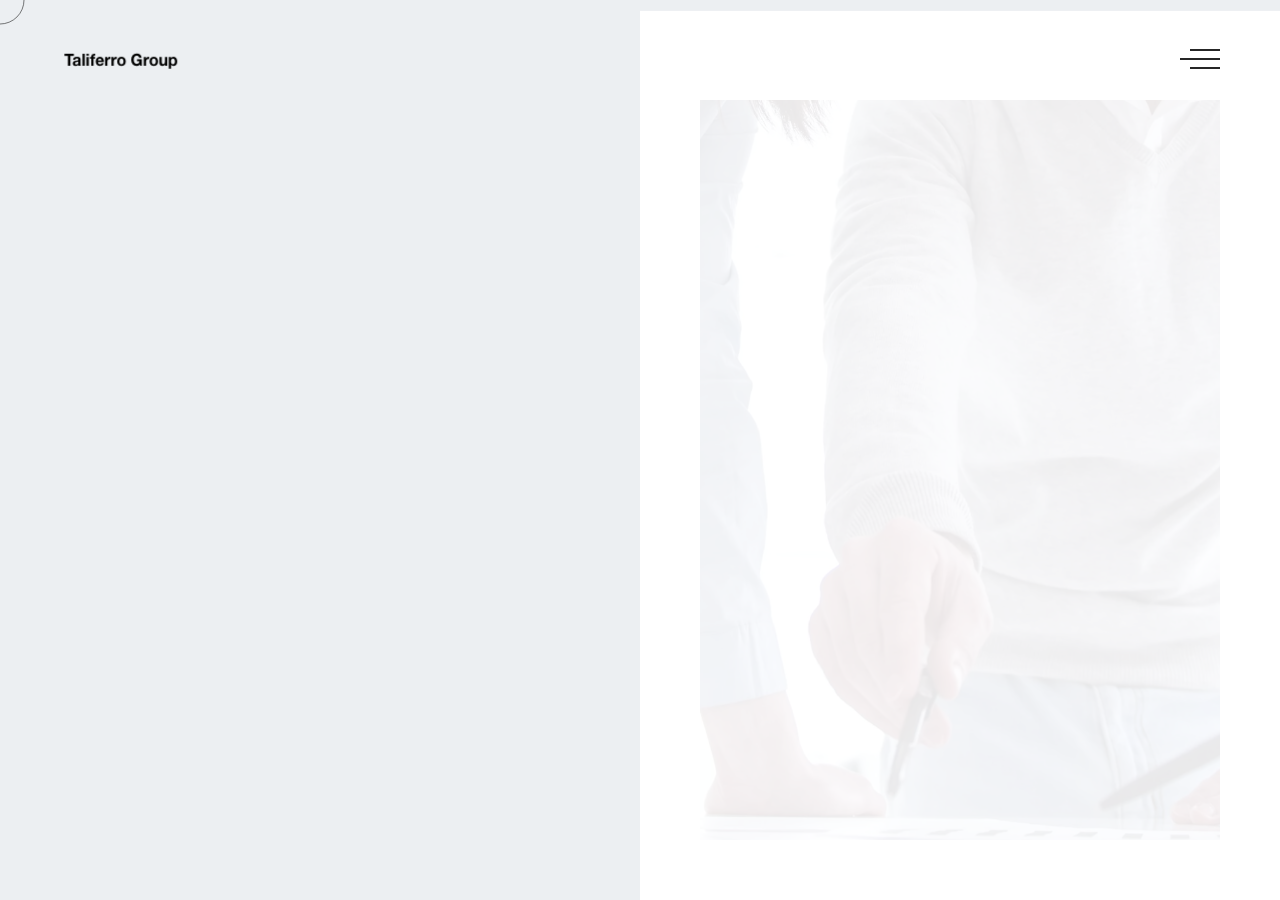
==== commit c9cd5760: "image update and SEO updates" ====
--- a/index.html
+++ b/index.html
@@ -30,7 +30,7 @@
       "@type": "ProfessionalService",
       "name": "API Consulting - Taliferro Group",
       "description": "Taliferro Group's API Consulting services offer comprehensive solutions in API design, security, and gateway integration, tailored to your business needs.",
-      "image": "https://taliferro.com/img/general/taliferro-group-logo.png",
+      "image": "https://taliferro.com/img/websites/api-consulting.webp",
       "priceRange": "Prices vary by project",
       "url": "https://api-consulting.taliferro.com",
       "address": {
@@ -235,10 +235,10 @@
                   <div class="row align-items-center h-100">
                     <div class="col">
                       <header class="section-masthead__header justify-content-center">
-                        <div class="section-masthead__subheading small-caps mt-0 mb-1 mb-md-2 split-text js-split-text" data-split-text-type="lines,words" data-split-text-set="words"><span>Upgrade Custom API Solutions</span></div>
+                        <div class="section-masthead__subheading small-caps mt-0 mb-1 mb-md-2 split-text js-split-text" data-split-text-type="lines,words" data-split-text-set="words"><span>We allow different software applications to communicate with each other</span></div>
                         <div class="w-100"></div>
                         <div class="section-masthead__heading split-text js-split-text" data-split-text-type="lines,words" data-split-text-set="words">
-                          <h1 class="h1 mt-0 mb-0">API Consulting Services</h1>
+                          <h1 class="h1 mt-0 mb-0">API Consulting Service</h1>
                         </div>
                       </header>
                     </div>
@@ -279,7 +279,7 @@
                 <div class="section-image section-masthead__background section-masthead__background_halfscreen section-masthead__background_halfscreen-gutters mt-small mt-md-0">
                   <div class="section-image__wrapper js-transition-img" data-arts-parallax="data-arts-parallax" data-arts-parallax-factor="0.15">
                     <div class="js-transition-img__transformed-el">
-                      <div class="lazy-bg" data-src="img/assets/sectionAbout/interconnected-apis-abstract.webp" title="Innovative API Design Concept by Taliferro Group - Illustrating Seamless Integration and Modern Digital Connectivity."></div>
+                      <div class="lazy-bg" data-src="img/api-consulting.webp" title="API Design and Consulting session - Illustrating API Consultation Process and Modern Digital Connectivity."></div>
                     </div>
                   </div>
                   <div class="section-masthead__bg bg-white"></div>
@@ -340,16 +340,11 @@
                       </div>
                       <div class="w-100"></div>
                       <div class="section-content__heading split-text js-split-text" data-split-text-type="lines,words" data-split-text-set="words">
-                        <h2>API Integration Specialist | Why Choose Us?</h2>
+                        <h2>Facilitating Communication Between Software</h2>
                       </div>
                       <div class="w-100"></div>
                       <div class="section-content__text split-text js-split-text mt-1" data-split-text-type="lines" data-split-text-set="lines">
-                        <p> At Taliferro Group, we specialize in bespoke API solutions, uniquely tailored to your business needs. Our team of seasoned experts brings profound knowledge and experience in creating, fixing, and securing APIs to ensure your digital infrastructure is not just robust but also scalable. </p>
-                        <ul>
-                          <li><strong>Expertise in API Development:</strong> Our developers excel in crafting custom APIs, ensuring seamless integration with your existing systems. We understand the intricacies of API development, positioning us to provide solutions that are both innovative and practical. </li>
-                          <li><strong>API Security:</strong> We prioritize the security of your APIs. Our security protocols are designed to protect your data and systems against evolving threats, ensuring compliance with the latest security standards. </li>
-                          <li><strong>Customized Solutions:</strong> Every business is unique, and so are our API solutions. We closely collaborate with you to understand your specific needs, delivering tailor-made APIs that drive efficiency and growth. </li>
-                        </ul>
+                        <p> At Taliferro Group, we specialize in creating robust APIs that serve as the cornerstone for software interoperability. Our expertise ensures seamless communication between diverse applications, powering the digital ecosystem of your business. </p>
                       </div>
                       <div class="w-100"></div>
                       <div class="section-content__button mt-2"><a class="d-inline-block no-highlight" title="5 Tips For Proper API Design" href="https://blog.taliferro.com/feb2023/feb022023/five-tips-for-proper-api-design.html" target="_blank">
@@ -396,15 +391,11 @@
                       </div>
                       <div class="w-100"></div>
                       <div class="section-content__heading split-text js-split-text" data-split-text-type="lines,words" data-split-text-set="words">
-                        <h2>API Strategy Expert: Our Services</h2>
+                        <h2>Abstracting Complexity</h2>
                       </div>
                       <div class="w-100"></div>
                       <div class="section-content__text split-text js-split-text mt-1" data-split-text-type="lines" data-split-text-set="lines">
-                        <ul>
-                          <li><strong>API Strategy and Consulting:</strong> Our consulting services help you navigate the complex API landscape. We advise on best practices, architecture, and the latest trends to keep you ahead. </li>
-                          <li><strong>API Integration and Management:</strong> We specialize in integrating APIs into diverse environments, ensuring smooth interoperability and optimal performance. </li>
-                          <li><strong>Ongoing Support:</strong> Our relationship doesn't end with deployment. We provide continuous support and maintenance, ensuring your APIs evolve with your business needs. </li>
-                        </ul>
+                        <p>Our API solutions are designed to mask the intricacies of your systems. We deliver user-friendly interfaces that simplify interactions with complex backend operations, making technology accessible and manageable for your business needs.</p>
                       </div>
                       <div class="w-100"></div>
                       <div class="section-content__button mt-2"><a class="d-inline-block no-highlight" title="Read About the Advantages and Disadvantages of Bespoke Development" href="https://blog.taliferro.com/sep2023/sep292023/the-advantages-and-disadvantages-of-bespoke-software-development-a-balanced-perspective.html" target="_blank">
@@ -570,11 +561,11 @@
                       </div>
                       <div class="w-100"></div>
                       <div class="section-content__heading split-text js-split-text" data-split-text-type="lines,words" data-split-text-set="words">
-                        <h2>RESTful Consulting Services</h2>
+                        <h2>Modularity and Reusability</h2>
                       </div>
                       <div class="w-100"></div>
                       <div class="section-content__text split-text js-split-text mt-1" data-split-text-type="lines" data-split-text-set="lines">
-                        <p>Specializing in RESTful solutions, Taliferro Group delivers lightweight, maintainable, and efficient web services, perfect for modern, agile businesses.</p>
+                        <p>Emphasizing on modularity, our API strategies at Taliferro Group allow for extensive reuse of functional components. This approach not only streamlines your development process but also significantly cuts down on time and resources, enhancing overall efficiency.</p>
                       </div>
                       <div class="w-100"></div>
                       <div class="section-content__button mt-2"><a class="d-inline-block no-highlight" title="IS YOUR API SECURE? Check your API Now." href="https://blog.taliferro.com/dec2023/dec012023/how-to-assess-your-apis-security-introducing-taliferro-groups-self-assessment-tool.html" target="_blank">
@@ -621,11 +612,11 @@
                       </div>
                       <div class="w-100"></div>
                       <div class="section-content__heading split-text js-split-text" data-split-text-type="lines,words" data-split-text-set="words">
-                        <h2>API Design Consultant</h2>
+                        <h2>Enabling Integration and Expansion</h2>
                       </div>
                       <div class="w-100"></div>
                       <div class="section-content__text split-text js-split-text mt-1" data-split-text-type="lines" data-split-text-set="lines">
-                        <p>Design is at the heart of effective APIs. Our consultants ensure your APIs are user-friendly, well-documented, and designed to meet both current and future needs.</p>
+                        <p> Integration is key in today’s interconnected digital landscape. Our APIs are tailored to integrate seamlessly with existing systems, be it CRM integration or payment processing, ensuring a cohesive and extended functionality for your enterprise.</p>
                       </div>
                       <div class="w-100"></div>
                       <div class="section-content__button mt-2"><a class="d-inline-block no-highlight" title="Read Integration for Innovation: Boost Revenue with Technology" href="https://blog.taliferro.com/dec2023/dec142023/boost-revenue-with-tech-small-business-guide.html">
@@ -672,11 +663,11 @@
                       </div>
                       <div class="w-100"></div>
                       <div class="section-content__heading split-text js-split-text" data-split-text-type="lines,words" data-split-text-set="words">
-                        <h2>API Management Professional</h2>
+                        <h2>Supporting Innovation and New Services</h2>
                       </div>
                       <div class="w-100"></div>
                       <div class="section-content__text mt-1" data-split-text-type="lines" data-split-text-set="lines">
-                        <p>At Taliferro Group, we integrate <strong>APIGEE Gateway</strong> configuration into our comprehensive API Management services. This approach ensures not only a secure and robust management of your APIs but also optimizes performance and connectivity. Our expertise in harmonizing APIGEE Gateway with overall API strategies empowers your digital infrastructure, offering streamlined, efficient, and scalable API solutions.</p>
+                        <p>We leverage API technology to unlock new possibilities for your business. By tapping into our API expertise, you can innovate and offer new services, enhancing your market presence and customer satisfaction.</p>
                       </div>
                       <div class="w-100"></div>
                       <div class="section-content__button mt-2"><a class="d-inline-block no-highlight" title="Read About Strategic Approach to Digital Transformation" href="https://blog.taliferro.com/feb2023/feb202023/strategic-approach-to-digital-transformation.html">
@@ -717,7 +708,7 @@
                 <div class="section-content__inner">
                   <div class="w-100"></div>
                   <div class="section-content__heading split-text js-split-text mb-0-5" data-split-text-type="lines,words" data-split-text-set="words">
-                    <h4>Global Enterprises</a></h4>
+                    <h3>API Strategy and Roadmap</a></h3>
                   </div>
                 </div>
               </section>
@@ -727,7 +718,7 @@
                 <div class="section-content__inner">
                   <div class="w-100"></div>
                   <div class="section-content__text split-text js-split-text" data-split-text-type="lines" data-split-text-set="lines">
-                    <p>International API standards compliance ensuring worldwide operability and consistency.</p>
+                    <p>A comprehensive plan that outlines the strategic approach to API development and integration. This includes identifying business goals, potential challenges, and a timeline for implementation.</p>
                   </div>
                 </div>
               </section>
@@ -739,7 +730,7 @@
                 <div class="section-content__inner">
                   <div class="w-100"></div>
                   <div class="section-content__heading split-text js-split-text mb-0-5" data-split-text-type="lines,words" data-split-text-set="words">
-                    <h4>Product Developers</h4>
+                    <h3>API Design Documentation</h3>
                   </div>
                 </div>
               </section>
@@ -749,7 +740,7 @@
                 <div class="section-content__inner">
                   <div class="w-100"></div>
                   <div class="section-content__text split-text js-split-text" data-split-text-type="lines" data-split-text-set="lines">
-                    <p>IoT API integration enabling smart device connectivity and automation.</p>
+                    <p>Detailed documents that define the API’s structure, including endpoints, request/response formats, data models, and protocols. This documentation serves as a guideline for developers and stakeholders.</p>
                   </div>
                 </div>
               </section>
@@ -761,7 +752,7 @@
                 <div class="section-content__inner">
                   <div class="w-100"></div>
                   <div class="section-content__heading split-text js-split-text mb-0-5" data-split-text-type="lines,words" data-split-text-set="words">
-                    <h4>Systems Engineers</h4>
+                    <h3>Security and Compliance Analysis</h3>
                   </div>
                 </div>
               </section>
@@ -771,7 +762,7 @@
                 <div class="section-content__inner">
                   <div class="w-100"></div>
                   <div class="section-content__text split-text js-split-text" data-split-text-type="lines" data-split-text-set="lines">
-                    <p>API migration support facilitating smooth transitions to new platforms and technologies.</p>
+                    <p>A thorough assessment of security requirements and compliance with relevant standards (like GDPR, HIPAA, etc.). This includes recommendations for authentication, authorization, and data encryption.</p>
                   </div>
                 </div>
               </section>
@@ -783,7 +774,7 @@
                 <div class="section-content__inner">
                   <div class="w-100"></div>
                   <div class="section-content__heading split-text js-split-text mb-0-5" data-split-text-type="lines,words" data-split-text-set="words">
-                    <h4>Project Managers</h4>
+                    <h3>Performance and Optimization Plan</h3>
                   </div>
                 </div>
               </section>
@@ -793,7 +784,7 @@
                 <div class="section-content__inner">
                   <div class="w-100"></div>
                   <div class="section-content__text split-text js-split-text" data-split-text-type="lines" data-split-text-set="lines">
-                    <p>Bespoke API design resulting in tailored solutions that meet specific project requirements.</p>
+                    <p>A strategy for ensuring the API performs efficiently under various loads. This may include caching strategies, load balancing, and tips for optimizing data transfer and processing.</p>
                   </div>
                 </div>
               </section>
@@ -805,7 +796,7 @@
                 <div class="section-content__inner">
                   <div class="w-100"></div>
                   <div class="section-content__heading split-text js-split-text mb-0-5" data-split-text-type="lines,words" data-split-text-set="words">
-                    <h4>Business Strategists</h4>
+                    <h3>Integration Guidelines</h3>
                   </div>
                 </div>
               </section>
@@ -815,7 +806,117 @@
                 <div class="section-content__inner">
                   <div class="w-100"></div>
                   <div class="section-content__text split-text js-split-text" data-split-text-type="lines" data-split-text-set="lines">
-                    <p>AI-powered API analytics leading to smarter, data-informed business decisions.</p>
+                    <p>Instructions and best practices for integrating the API with existing systems or third-party services. This often includes sample code and use cases.</p>
+                  </div>
+                </div>
+              </section>
+            </div>
+          </div>
+          <div class="row justify-content-between mt-small">
+            <div class="col-lg-6">
+              <section class="section section-content clearfix" data-arts-os-animation="data-arts-os-animation">
+                <div class="section-content__inner">
+                  <div class="w-100"></div>
+                  <div class="section-content__heading split-text js-split-text mb-0-5" data-split-text-type="lines,words" data-split-text-set="words">
+                    <h3>Testing and Quality Assurance Reports</h3>
+                  </div>
+                </div>
+              </section>
+            </div>
+            <div class="col-lg-6">
+              <section class="section section-content clearfix" data-arts-os-animation="data-arts-os-animation">
+                <div class="section-content__inner">
+                  <div class="w-100"></div>
+                  <div class="section-content__text split-text js-split-text" data-split-text-type="lines" data-split-text-set="lines">
+                    <p>Detailed reports from testing phases, including unit testing, integration testing, and load testing. These reports identify bugs, performance issues, and areas for improvement.</p>
+                  </div>
+                </div>
+              </section>
+            </div>
+          </div>
+          <div class="row justify-content-between mt-small">
+            <div class="col-lg-6">
+              <section class="section section-content clearfix" data-arts-os-animation="data-arts-os-animation">
+                <div class="section-content__inner">
+                  <div class="w-100"></div>
+                  <div class="section-content__heading split-text js-split-text mb-0-5" data-split-text-type="lines,words" data-split-text-set="words">
+                    <h3>API Versioning Strategy</h3>
+                  </div>
+                </div>
+              </section>
+            </div>
+            <div class="col-lg-6">
+              <section class="section section-content clearfix" data-arts-os-animation="data-arts-os-animation">
+                <div class="section-content__inner">
+                  <div class="w-100"></div>
+                  <div class="section-content__text split-text js-split-text" data-split-text-type="lines" data-split-text-set="lines">
+                    <p>Guidelines for managing different versions of the API, ensuring backward compatibility, and smoothly transitioning between versions.</p>
+                  </div>
+                </div>
+              </section>
+            </div>
+          </div>
+          <div class="row justify-content-between mt-small">
+            <div class="col-lg-6">
+              <section class="section section-content clearfix" data-arts-os-animation="data-arts-os-animation">
+                <div class="section-content__inner">
+                  <div class="w-100"></div>
+                  <div class="section-content__heading split-text js-split-text mb-0-5" data-split-text-type="lines,words" data-split-text-set="words">
+                    <h3>User and Developer Guides</h3>
+                  </div>
+                </div>
+              </section>
+            </div>
+            <div class="col-lg-6">
+              <section class="section section-content clearfix" data-arts-os-animation="data-arts-os-animation">
+                <div class="section-content__inner">
+                  <div class="w-100"></div>
+                  <div class="section-content__text split-text js-split-text" data-split-text-type="lines" data-split-text-set="lines">
+                    <p>Comprehensive guides for end-users and developers on how to effectively use and interact with the API.</p>
+                  </div>
+                </div>
+              </section>
+            </div>
+          </div>
+          <div class="row justify-content-between mt-small">
+            <div class="col-lg-6">
+              <section class="section section-content clearfix" data-arts-os-animation="data-arts-os-animation">
+                <div class="section-content__inner">
+                  <div class="w-100"></div>
+                  <div class="section-content__heading split-text js-split-text mb-0-5" data-split-text-type="lines,words" data-split-text-set="words">
+                    <h3>Monitoring and Maintenance Plan</h3>
+                  </div>
+                </div>
+              </section>
+            </div>
+            <div class="col-lg-6">
+              <section class="section section-content clearfix" data-arts-os-animation="data-arts-os-animation">
+                <div class="section-content__inner">
+                  <div class="w-100"></div>
+                  <div class="section-content__text split-text js-split-text" data-split-text-type="lines" data-split-text-set="lines">
+                    <p>Strategies for ongoing monitoring of the API’s performance and health, as well as a maintenance schedule for updates and improvements.</p>
+                  </div>
+                </div>
+              </section>
+            </div>
+          </div>
+          <div class="row justify-content-between mt-small">
+            <div class="col-lg-6">
+              <section class="section section-content clearfix" data-arts-os-animation="data-arts-os-animation">
+                <div class="section-content__inner">
+                  <div class="w-100"></div>
+                  <div class="section-content__heading split-text js-split-text mb-0-5" data-split-text-type="lines,words" data-split-text-set="words">
+                    <h3>Post-Deployment Support Plan</h3>
+                  </div>
+                </div>
+              </section>
+            </div>
+            <div class="col-lg-6">
+              <section class="section section-content clearfix" data-arts-os-animation="data-arts-os-animation">
+                <div class="section-content__inner">
+                  <div class="w-100"></div>
+                  <div class="section-content__text split-text js-split-text" data-split-text-type="lines" data-split-text-set="lines">
+                    <p>A plan outlining the support available after the API goes live, including troubleshooting, updates, and user feedback management.</p>
                   </div>
                 </div>
               </section>
